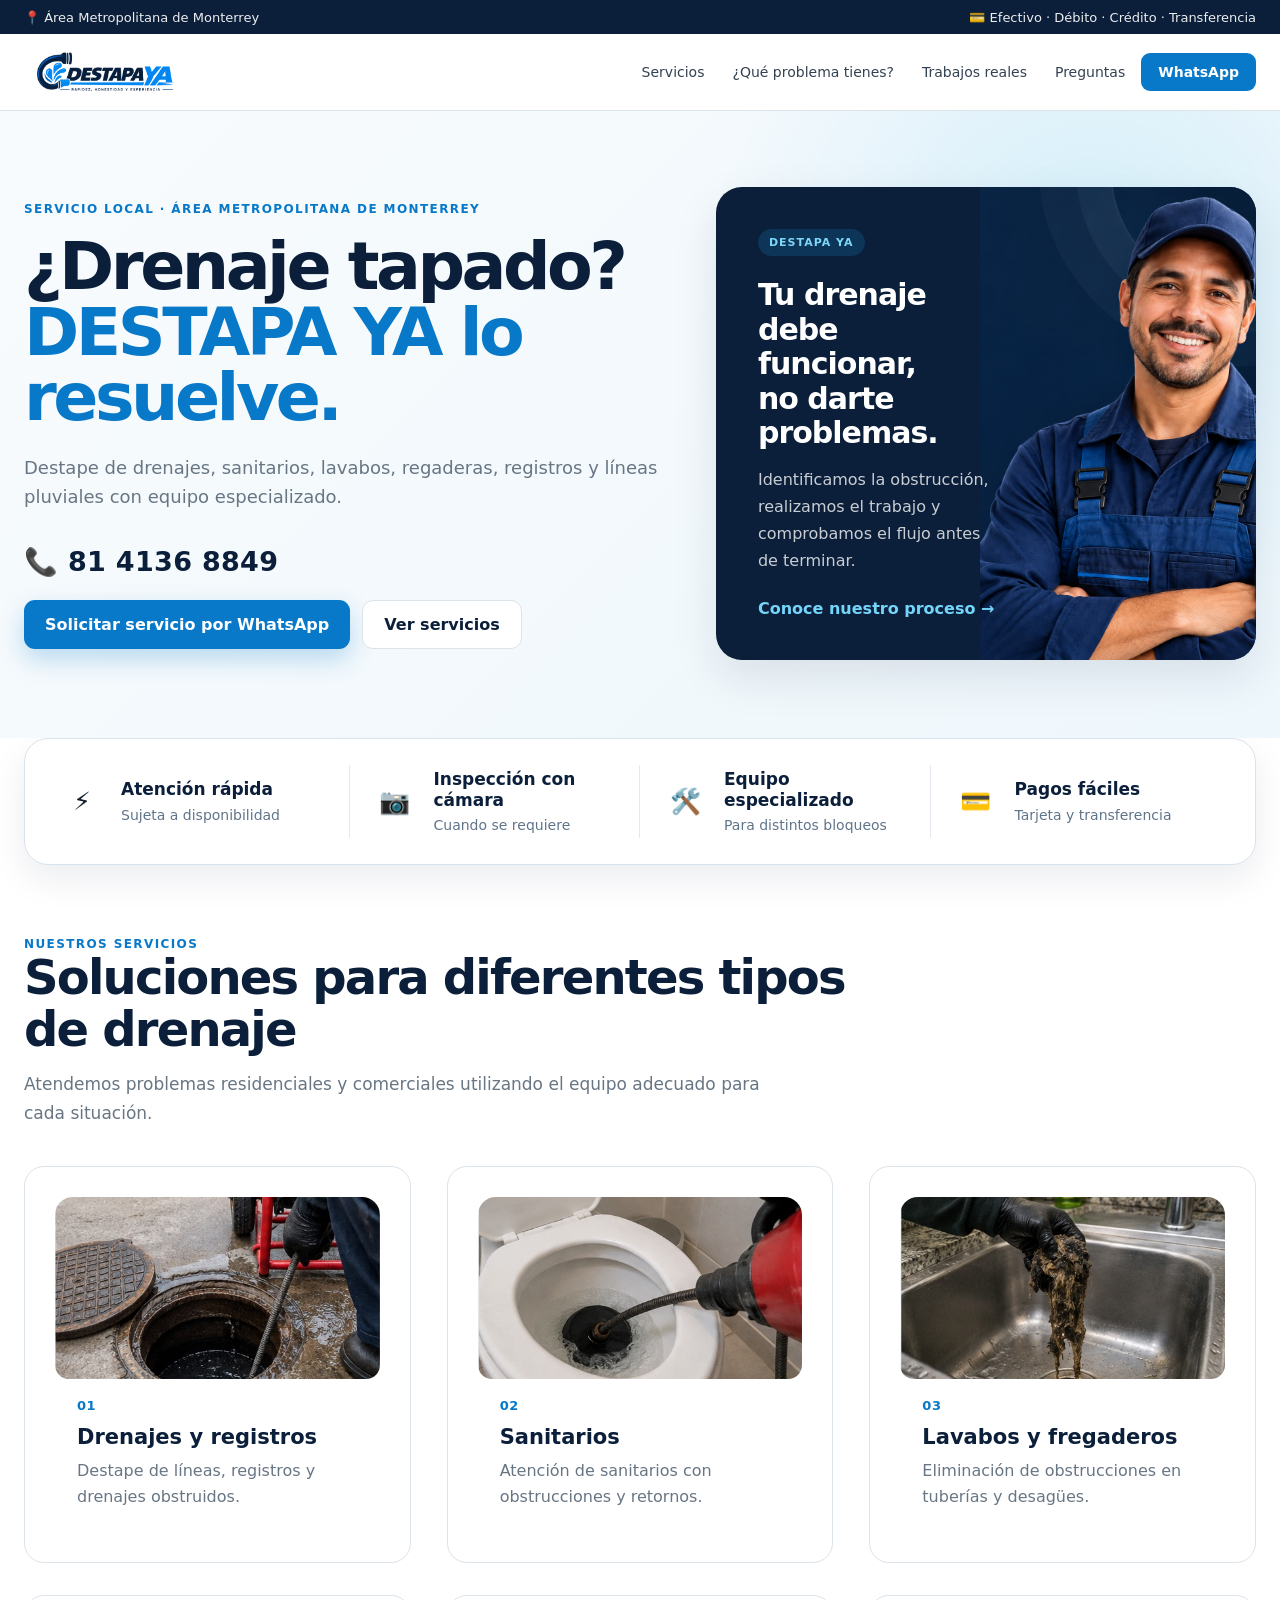
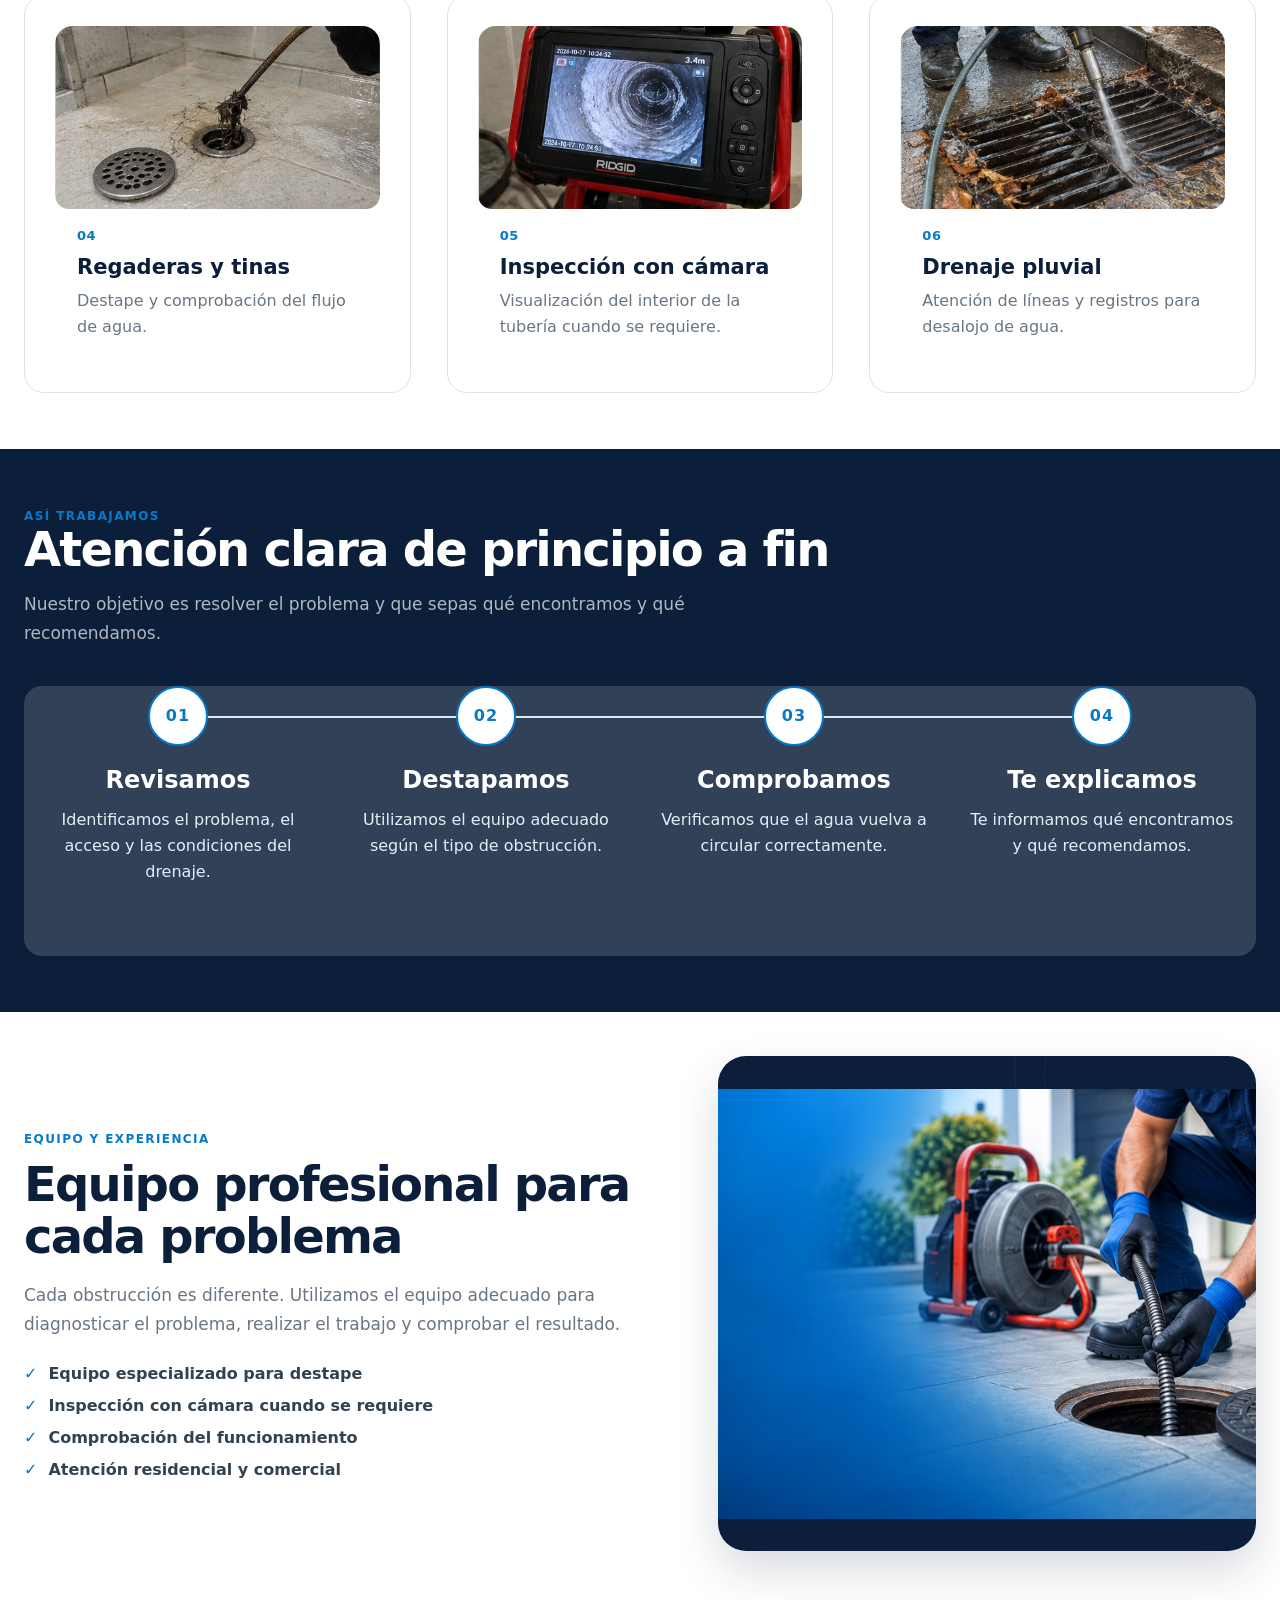
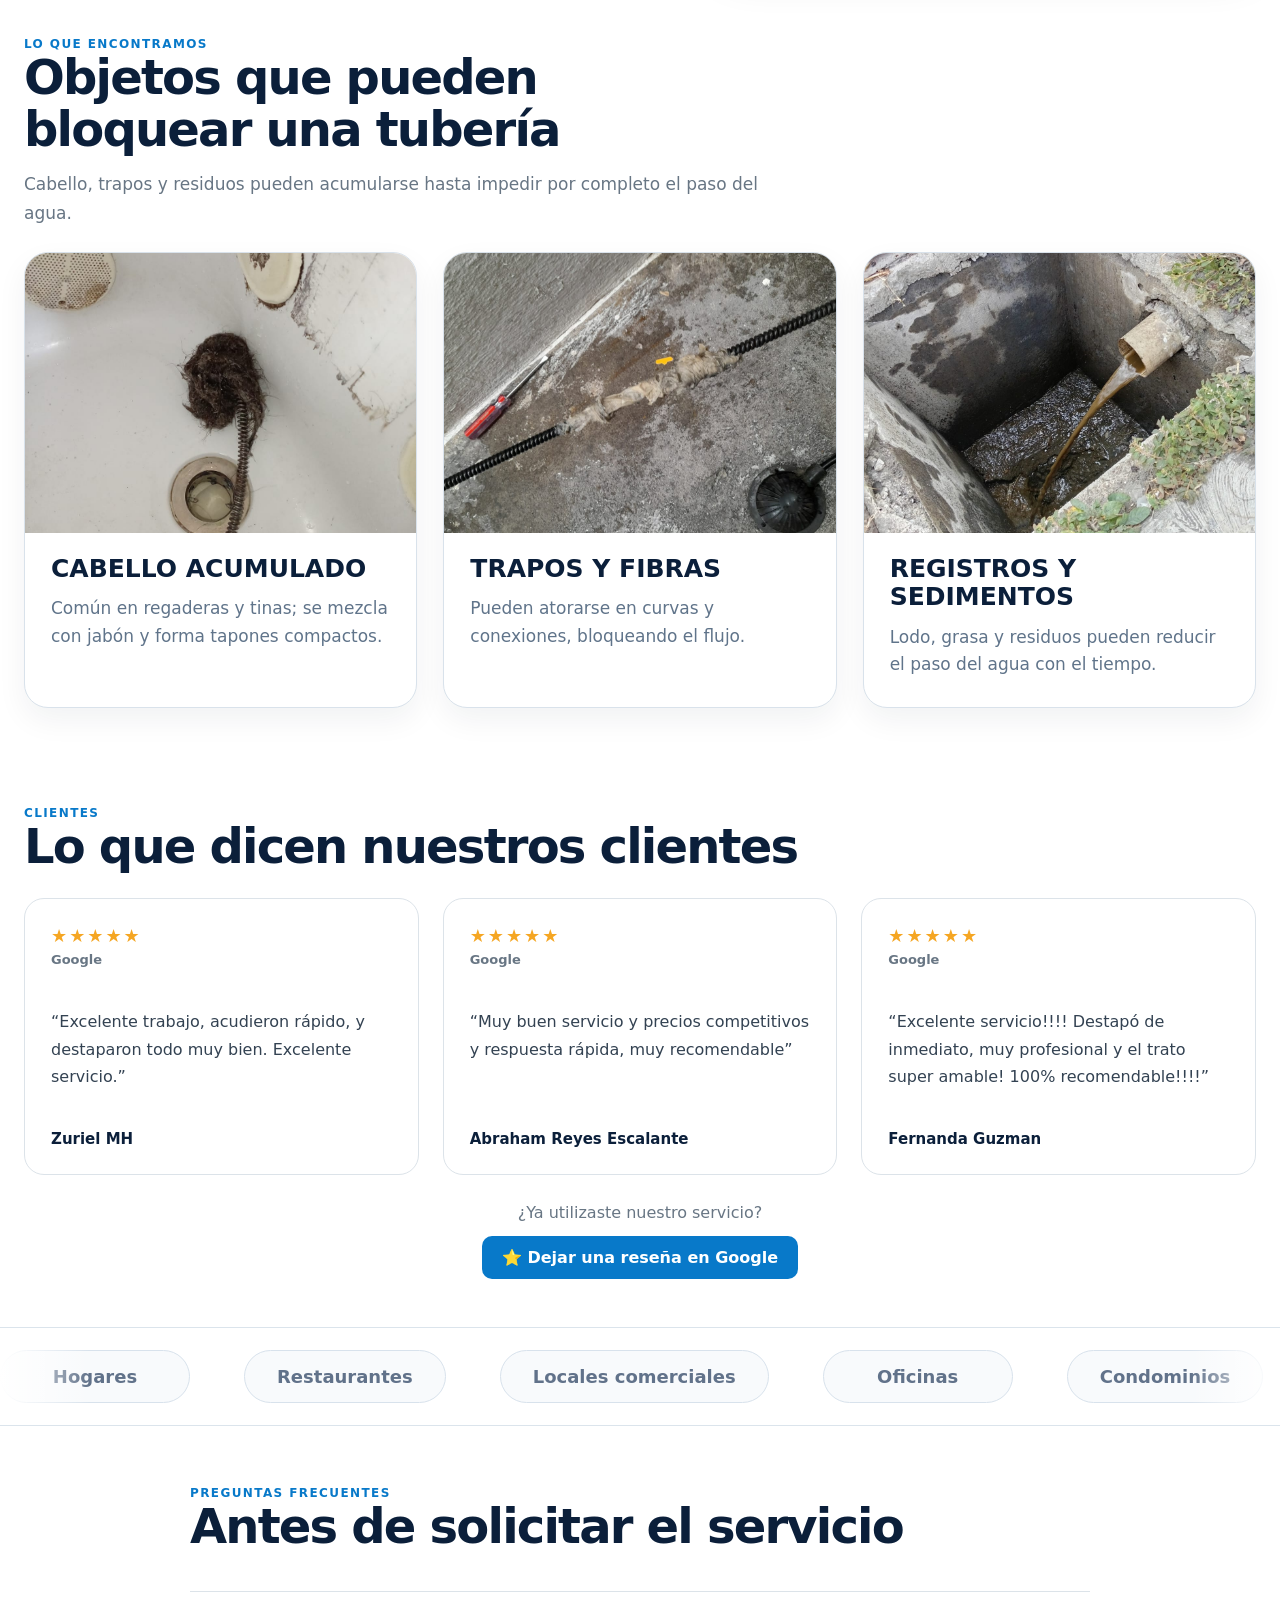
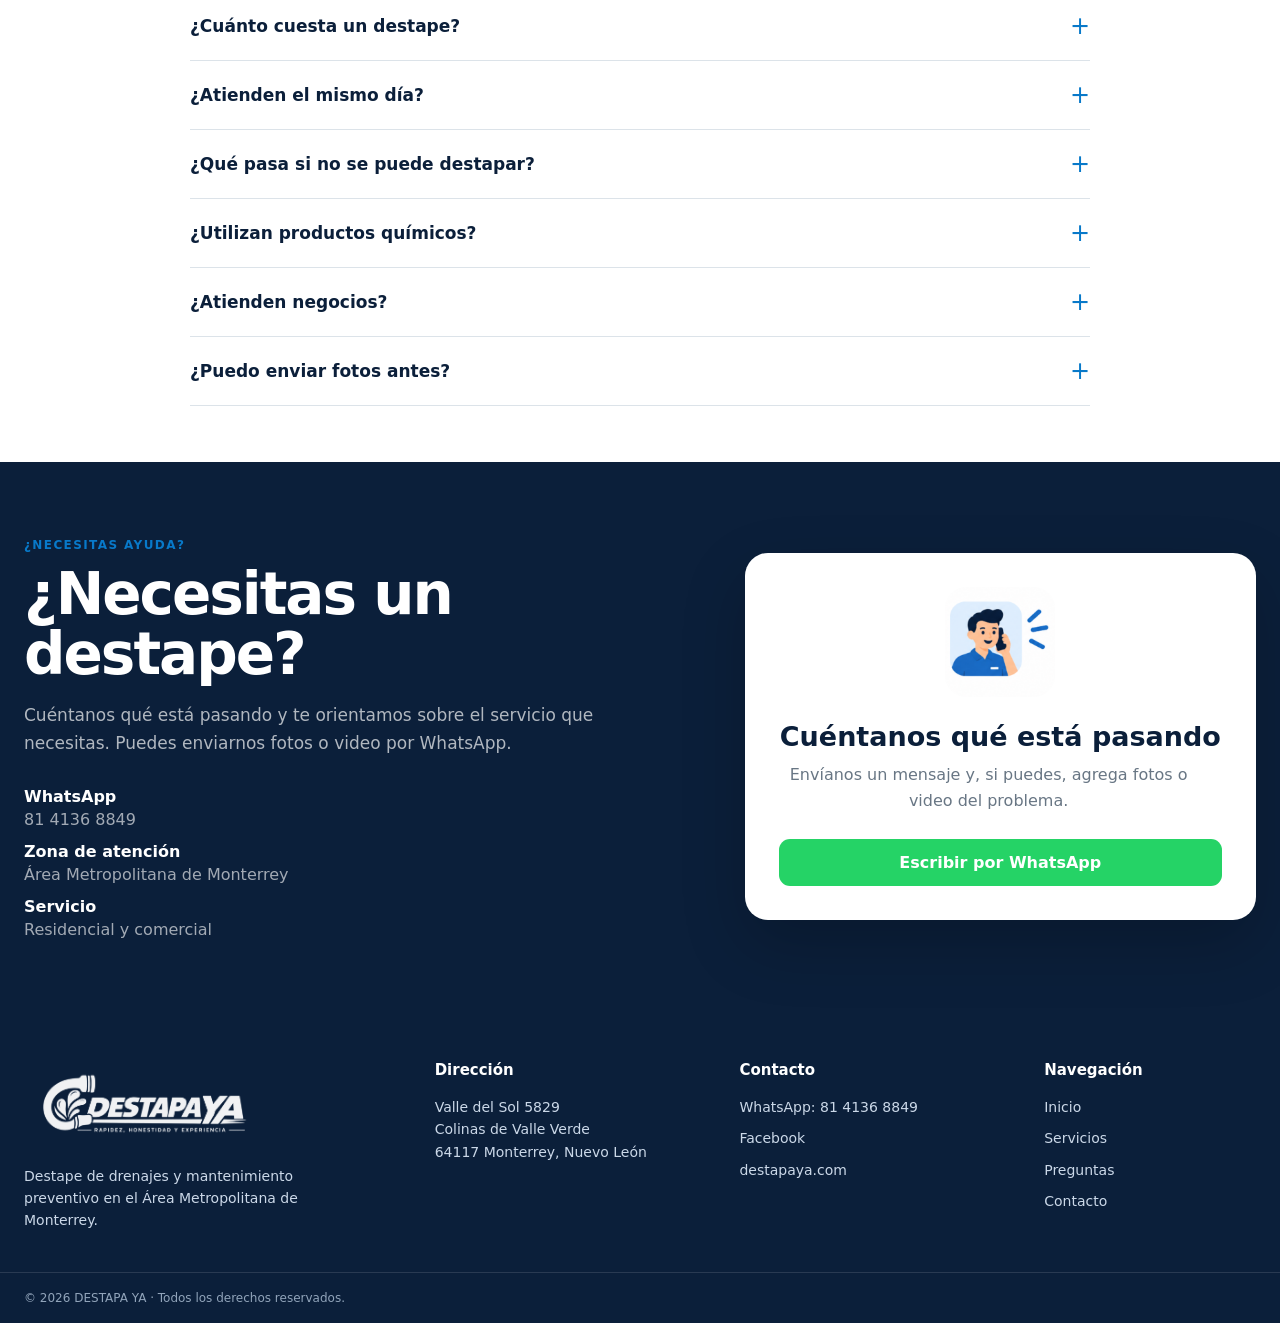
==== index.html @ ad1bec8d "Ajustar logo del footer" ====
<!doctype html>
<html lang="en">
  <head>
    <meta charset="UTF-8" />
    <link rel="icon" type="image/svg+xml" href="/favicon.svg" />
    <meta name="viewport" content="width=device-width, initial-scale=1.0" />
    <title>detapa-ya-web</title>
    <script type="module" crossorigin src="/assets/index-C8n-EDa9.js"></script>
    <link rel="stylesheet" crossorigin href="/assets/index-CAGH8Vyy.css">
  </head>
  <body>
    <div id="root"></div>
  </body>
</html>
---- assets/index-CAGH8Vyy.css ----
:root{--navy:#0b1f3a;--navy-dark:#07172b;--blue:#0879c9;--blue-light:#eaf5fc;--cyan:#18a9e8;--white:#fff;--gray-50:#f7f9fb;--gray-100:#eef2f5;--gray-200:#dce3e9;--gray-500:#687684;--gray-700:#334252;--text:#14202b;--shadow:0 18px 45px #0b1f3a1a;--shadow-hover:0 24px 55px #0b1f3a29;--radius:18px}.section-heading h2{color:var(--navy);letter-spacing:-1.8px;margin:12px 0 14px;font-size:clamp(32px,4vw,48px);line-height:1.08}.section-heading p{color:var(--gray-500);margin:0;font-size:17px;line-height:1.7}.service-grid{grid-template-columns:repeat(3,1fr);gap:18px;display:grid}.service-card{border:1px solid var(--gray-200);border-radius:var(--radius);background:#fff;min-height:220px;padding:30px;transition:all .25s;position:relative;overflow:hidden}.service-number{color:var(--blue);letter-spacing:1px;font-size:12px;font-weight:900}.service-card h3{color:var(--navy);margin:45px 0 10px;font-size:21px}.service-card p{color:var(--gray-500);margin:0;line-height:1.6}.process-grid{border-radius:var(--radius);background:#ffffff1f;grid-template-columns:repeat(4,1fr);gap:1px;display:grid;overflow:hidden}.process-step{background:#ffffff09;min-height:270px;padding:32px}.process-number{color:#6fd5fa;letter-spacing:1px;font-size:13px;font-weight:900}.process-step h3{margin:60px 0 12px;font-size:23px}.process-step p{color:#ffffffa8;margin:0;line-height:1.65}.equipment-panel{background:linear-gradient(145deg, var(--blue), var(--navy));color:#fff;min-height:360px;box-shadow:var(--shadow);border-radius:25px;flex-direction:column;justify-content:flex-end;padding:42px;display:flex}.equipment-panel-icon{background:#ffffff1f;border-radius:17px;place-items:center;width:65px;height:65px;margin-bottom:auto;font-size:28px;display:grid}.equipment-panel h3{margin:0 0 10px;font-size:28px}.equipment-panel p{color:#ffffffc2;margin:0;line-height:1.7}.work-grid{grid-template-columns:repeat(3,1fr);gap:18px;display:grid}.work-card{border-radius:var(--radius);border:1px solid var(--gray-200);background:#fff;flex-direction:column;justify-content:flex-end;min-height:300px;padding:30px;transition:all .25s;display:flex}.work-icon{background:var(--blue-light);border-radius:18px;place-items:center;width:68px;height:68px;margin-bottom:auto;font-size:29px;display:grid}.work-card h3{color:var(--navy);margin:0 0 9px;font-size:22px}.work-card p{color:var(--gray-500);margin:0;line-height:1.6}.trust-items strong{font-size:21px}.review-grid{grid-template-columns:repeat(3,1fr);gap:18px;display:grid}.review-card{border:1px solid var(--gray-200);border-radius:var(--radius);background:#fff;padding:30px}.review-stars{color:#f4a51c;letter-spacing:2px;font-size:14px}.review-card p{min-height:100px;color:var(--gray-700);margin:22px 0;line-height:1.7}.review-card strong{color:var(--navy)}.faq-container{max-width:900px}.faq-item summary span{color:var(--blue);font-size:24px;font-weight:400}.contact-card-icon{background:var(--blue-light);border-radius:15px;place-items:center;width:55px;height:55px;font-size:25px;display:grid}.contact-card h3{color:var(--navy);margin:25px 0 10px;font-size:27px}.contact-card p{color:var(--gray-500);margin:0 0 25px;line-height:1.6}@media (width<=950px){.nav button:not(.nav-whatsapp){display:none}.hero-grid,.equipment-grid,.trust-grid,.contact-grid{grid-template-columns:1fr}.hero-grid{gap:45px}.problem-grid,.service-grid,.work-grid,.review-grid,.process-grid{grid-template-columns:repeat(2,1fr)}.equipment-grid,.trust-grid,.contact-grid{gap:45px}.footer-content{grid-template-columns:1fr}.footer-links{justify-content:flex-start}}@media (width<=650px){.container{width:min(100% - 28px,1160px)}.topbar-content{text-align:center;justify-content:center;min-height:45px;font-size:11px}.topbar-content span:last-child{display:none}.header-content{min-height:68px}.brand-mark{width:38px;height:38px}.brand-text{font-size:18px}.nav .nav-whatsapp{padding:9px 12px;font-size:12px}.hero{padding:60px 0 65px}.hero h1{letter-spacing:-2.5px;font-size:clamp(42px,13vw,60px)}.hero-description{font-size:16px}.hero-actions{flex-direction:column}.hero-actions .btn{width:100%}.hero-card{min-height:330px;padding:30px}.section{padding:70px 0}.section-heading{margin-bottom:32px}.section-heading h2,.equipment-grid h2,.trust-grid h2{font-size:34px}.problem-grid,.service-grid,.work-grid,.review-grid,.process-grid,.trust-items{grid-template-columns:1fr}.process-step{min-height:auto}.process-step h3{margin-top:35px}.equipment-panel{min-height:300px;padding:30px}.review-card p{min-height:auto}.contact-section{padding:70px 0}.contact-grid h2{font-size:42px}.contact-card{padding:28px}.footer{padding-top:40px}}:root{--navy:#0b1f3a;--navy-dark:#07172b;--blue:#0879c9;--blue-light:#eaf5fc;--cyan:#18a9e8;--green:#25d366;--green-dark:#1ebe5d;--white:#fff;--gray-50:#f7f9fb;--gray-100:#eef2f5;--gray-200:#dce3e9;--gray-500:#687684;--gray-700:#334252;--text:#14202b;--muted:#687684;--border:#dce3e9;--shadow:0 18px 45px #0b1f3a1a;--shadow-hover:0 24px 55px #0b1f3a29;--radius:18px}*{box-sizing:border-box}html{scroll-behavior:smooth}body{background:var(--white);min-width:320px;color:var(--text);margin:0;font-family:Inter,ui-sans-serif,system-ui,-apple-system,BlinkMacSystemFont,Segoe UI,sans-serif}button,input,textarea,select{font:inherit}button{cursor:pointer}img{max-width:100%}.site{min-height:100vh;overflow-x:hidden}.topbar{background:var(--navy);color:#ffffffeb;font-size:13px}.topbar-content{justify-content:space-between;align-items:center;gap:20px;min-height:34px;display:flex}.header{z-index:50;border-bottom:1px solid var(--gray-200);-webkit-backdrop-filter:blur(12px);backdrop-filter:blur(12px);background:#fffffff5;position:sticky;top:0}.header-content{justify-content:space-between;align-items:center;gap:30px;min-height:76px;display:flex}.brand{color:var(--navy);background:0 0;border:0;align-items:center;gap:10px;padding:0;display:inline-flex}.brand-mark{background:var(--blue);color:#fff;letter-spacing:-.5px;border-radius:11px;place-items:center;width:42px;height:42px;font-size:14px;font-weight:900;display:grid}.brand-text{letter-spacing:-.8px;align-items:baseline;gap:2px;font-size:20px;display:flex}.brand-text strong{font-weight:900}.brand-text span{color:var(--blue);font-weight:900}.nav{align-items:center;gap:4px;display:flex}.nav button{color:var(--gray-700);background:0 0;border:0;border-radius:9px;padding:10px 12px;font-size:14px;transition:all .2s}.nav button:hover{background:var(--gray-100);color:var(--navy)}.nav .nav-whatsapp{background:var(--blue);color:#fff;padding:11px 17px;font-weight:700}.nav .nav-whatsapp:hover{background:var(--navy);color:#fff}.hero{background:radial-gradient(circle at 85% 25%,#18a9e824,#0000 32%),linear-gradient(135deg,#f8fbfd 0%,#eef7fc 100%);padding:76px 0 78px;position:relative}.hero-grid{grid-template-columns:1.08fr .92fr;align-items:center;gap:58px;display:grid}.hero-content{max-width:700px}.eyebrow,.section-label{color:var(--blue);letter-spacing:1.4px;align-items:center;font-size:12px;font-weight:800;display:inline-flex}.eyebrow{margin-bottom:18px}.hero h1{color:var(--navy);letter-spacing:-3.5px;margin:0;font-size:clamp(44px,5.2vw,76px);font-weight:900;line-height:.98}.hero h1 span{color:var(--blue)}.hero-description{max-width:650px;color:var(--gray-500);margin:24px 0 28px;font-size:18px;line-height:1.6}.hero-actions{flex-wrap:wrap;gap:12px;display:flex}.btn{border:0;border-radius:11px;padding:14px 21px;font-weight:750;transition:transform .2s,box-shadow .2s,background .2s}.btn:hover{transform:translateY(-2px)}.btn-primary{background:var(--blue);color:#fff;box-shadow:0 10px 25px #0879c940}.btn-primary:hover{background:var(--navy);box-shadow:0 15px 30px #0b1f3a33}.btn-secondary{color:var(--navy);border:1px solid var(--gray-200);background:#fff}.btn-secondary:hover{border-color:var(--blue);color:var(--blue)}.hero-trust{flex-wrap:wrap;gap:18px;margin-top:24px;display:flex}.hero-trust div{color:var(--gray-500);font-size:13px}.hero-trust strong{color:var(--blue);margin-right:5px}.hero-card-badge{z-index:1;color:#7dd7fa;letter-spacing:1px;background:#18a9e829;border-radius:999px;width:fit-content;padding:7px 11px;font-size:11px;font-weight:800;display:inline-flex;position:relative}.hero-card-icon{z-index:1;background:#ffffff17;border-radius:18px;place-items:center;width:65px;height:65px;margin:25px 0 20px;font-size:28px;display:grid;position:relative}.card-link{z-index:1;color:#74d5fa;background:0 0;border:0;width:fit-content;padding:0;font-weight:750;position:relative}.section-light{background:#fff}.section-dark{background:var(--navy);color:#fff}.section-heading{max-width:850px;margin-bottom:38px}.section-heading h2{margin:0 0 10px}.section-heading p{margin:0}.section-heading-light h2{color:#fff}.section-heading-light p{color:#ffffffad}.problem-grid{grid-template-columns:repeat(3,minmax(0,1fr));gap:18px;display:grid}.problem-card{text-align:left;border:1px solid var(--gray-200);border-radius:var(--radius);min-height:215px;color:var(--text);background:#fff;flex-direction:column;align-items:flex-start;padding:24px;transition:all .25s;display:flex}.problem-card:hover{box-shadow:var(--shadow);border-color:#0879c959;transform:translateY(-4px)}.problem-icon{background:var(--blue-light);border-radius:13px;place-items:center;width:50px;height:50px;margin-bottom:18px;font-size:23px;display:grid}.problem-title{color:var(--navy);font-size:19px;font-weight:800}.problem-text{color:var(--gray-500);margin-top:8px;font-size:14px;line-height:1.55}.problem-link{color:var(--blue);margin-top:auto;padding-top:16px;font-size:13px;font-weight:800}.service-grid{grid-template-columns:repeat(3,minmax(0,1fr));align-items:start;gap:32px 36px;display:grid}.service-card{border:1px solid var(--border);box-shadow:none;background:#fff;border-radius:20px;transition:all .25s;overflow:hidden}.service-card:hover{box-shadow:var(--shadow);transform:translateY(-4px)}.service-card img{aspect-ratio:16/9;object-fit:cover;border-radius:18px 18px 14px 14px;width:100%;display:block}.service-image img{object-fit:cover;width:100%;height:100%;display:block}.service-content{padding:19px 22px 23px}.service-number{color:var(--blue);letter-spacing:.04em;margin-bottom:12px;font-size:13px;font-weight:800}.service-content h3{color:var(--navy);margin:0 0 9px;font-size:21px}.service-content p{color:var(--gray-500);margin:0;line-height:1.6}.process-grid{grid-template-columns:repeat(4,minmax(0,1fr));gap:0;margin-top:34px;display:grid;position:relative}.process-grid:before{content:"";z-index:0;background:#dbe8f1;height:2px;position:absolute;top:30px;left:12%;right:12%}.process-step{z-index:1;text-align:center;padding:0 20px;position:relative}.process-step h3{color:#fff;margin:0 0 12px;font-size:24px;font-weight:700;line-height:1.2}.process-step p{color:#dbe7f3;opacity:1;max-width:280px;margin:0 auto;font-size:16px;font-weight:400;line-height:1.65}.process-number{border:2px solid var(--blue);width:60px;height:60px;color:var(--blue);background:#fff;border-radius:50%;justify-content:center;align-items:center;margin:0 auto 20px;font-size:16px;font-weight:800;display:flex}.process-content h3{margin:0 0 9px;font-size:20px}.process-content p{max-width:235px;color:var(--muted);margin:0 auto;line-height:1.65}.equipment-grid{grid-template-columns:1fr .85fr;align-items:center;gap:60px;display:grid}.equipment-grid h2{color:var(--navy);letter-spacing:-1.8px;margin:12px 0 18px;font-size:clamp(32px,4vw,48px);line-height:1.08}.large-text{color:var(--gray-500);font-size:17px;line-height:1.7}.check-list{gap:13px;margin-top:25px;display:grid}.check-list div{color:var(--gray-700);align-items:center;gap:11px;font-weight:650;display:flex}.check-list span{color:var(--blue);font-weight:900}.equipment-panel{background:#0b1f3a;border-radius:28px;justify-content:center;align-items:center;width:100%;min-height:430px;display:flex;position:relative;overflow:hidden;box-shadow:0 20px 45px #0b1f3a29}.equipment-panel:before{content:"";border:1px solid #ffffff0f;border-radius:50%;width:360px;height:360px;position:absolute;top:-170px;right:-120px}.equipment-panel:after{content:"";border:1px solid #ffffff0b;border-radius:50%;width:300px;height:300px;position:absolute;top:-130px;right:-90px}.equipment-panel-logo{justify-content:center;align-items:center;margin-bottom:24px;display:flex}.equipment-panel-logo img{object-fit:contain;width:min(100%,360px);height:auto;display:block}.work-grid{grid-template-columns:repeat(3,minmax(0,1fr));align-items:start;gap:32px;display:grid}.work-card{border:1px solid var(--border);box-shadow:none;background:#fff;border-radius:20px;transition:all .25s;overflow:hidden}.work-card:hover{box-shadow:var(--shadow);transform:translateY(-4px)}.work-image{background:#eef4f8;justify-content:center;align-items:center;width:100%;height:280px;display:flex;overflow:hidden}.work-image img{object-fit:cover;object-position:center;width:100%;height:100%;display:block}.work-content{background:#fff;padding:21px 23px 24px}.work-content h3{color:var(--navy);margin:0 0 9px;font-size:21px}.work-content p{color:var(--gray-500);margin:0;line-height:1.6}.cause-list{flex-wrap:wrap;gap:12px;display:flex}.cause-list span{border:1px solid var(--gray-200);color:var(--gray-700);background:#fff;border-radius:999px;padding:12px 17px;font-weight:650}.trust-section{background:var(--blue-light);padding:70px 0}.trust-grid{grid-template-columns:1fr 1fr;align-items:center;gap:60px;display:grid}.trust-grid h2{color:var(--navy);letter-spacing:-1.5px;margin:12px 0;font-size:clamp(32px,4vw,45px);line-height:1.08}.trust-grid p{max-width:600px;color:var(--gray-500);margin:0;line-height:1.7}.trust-items{grid-template-columns:repeat(2,1fr);gap:12px;display:grid}.trust-items div{background:#fff;border-radius:14px;flex-direction:column;justify-content:space-between;gap:13px;min-height:105px;padding:20px;display:flex}.trust-items strong{color:var(--navy);font-size:20px}.trust-items span{color:var(--gray-700);font-size:14px;font-weight:700}.review-grid{grid-template-columns:repeat(3,minmax(0,1fr));align-items:stretch;gap:24px;display:grid}.review-card{border:1px solid var(--border);background:#fff;border-radius:20px;flex-direction:column;min-height:235px;padding:26px;display:flex}.review-stars{color:#f5a623;letter-spacing:2px;margin-bottom:6px;font-size:18px}.review-source{color:var(--muted);margin-bottom:19px;font-size:13px;font-weight:600}.review-text{color:var(--text);margin:0 0 24px;font-size:16px;line-height:1.65}.review-name{color:var(--navy);margin-top:auto;font-size:15px}.review-cta{text-align:center;margin-top:28px}.review-cta p{color:var(--muted);margin:0 0 14px}.review-cta a{background:var(--blue);color:#fff;border-radius:10px;justify-content:center;align-items:center;padding:12px 20px;font-weight:700;text-decoration:none;transition:transform .2s,opacity .2s;display:inline-flex}.review-cta a:hover{opacity:.92;transform:translateY(-2px)}.faq-container{max-width:900px;margin:0 auto}.faq-list{border-top:1px solid var(--gray-200)}.faq-item{border-bottom:1px solid var(--gray-200)}.faq-item summary{cursor:pointer;color:var(--navy);justify-content:space-between;align-items:center;gap:20px;padding:20px 0;font-size:17px;font-weight:750;list-style:none;display:flex}.faq-item summary::-webkit-details-marker{display:none}.faq-item summary span{color:var(--blue);font-size:24px;font-weight:400;transition:transform .2s}.faq-item[open] summary span{transform:rotate(45deg)}.faq-item p{max-width:760px;color:var(--gray-500);margin:-2px 0 20px;line-height:1.7}.contact-section{background:var(--navy);color:#fff;padding:72px 0}.contact-grid{grid-template-columns:1fr .78fr;align-items:center;gap:65px;display:grid}.contact-grid h2{letter-spacing:-2px;margin:12px 0 16px;font-size:clamp(38px,4.6vw,58px);line-height:1.03}.contact-grid>div:first-child>p{color:#ffffffad;max-width:600px;margin:0;font-size:17px;line-height:1.65}.contact-info{gap:13px;margin-top:30px;display:grid}.contact-info div{flex-direction:column;gap:4px;display:flex}.contact-info strong{color:#fff}.contact-info span{color:#ffffff9e}.contact-card{color:var(--text);background:#fff;border-radius:23px;padding:34px;box-shadow:0 25px 65px #0003}.contact-card-person{background:var(--blue-light);border-radius:22px;width:110px;height:110px;margin:0 auto 24px;overflow:hidden}.contact-card-person img{object-fit:cover;width:100%;height:100%;display:block}.contact-card h3{color:var(--navy);text-align:center;margin:0 0 10px;font-size:27px}.contact-card-text{text-align:center;max-width:420px;color:var(--gray-500);margin:14px auto 22px;line-height:1.6}.btn-full{width:100%}.btn-whatsapp{background:var(--green);color:#fff;border:none;justify-content:center;align-items:center;gap:10px;display:flex}.btn-whatsapp:hover{background:var(--green-dark)}.whatsapp-icon{justify-content:center;align-items:center;width:24px;height:24px;display:inline-flex}.whatsapp-icon svg{width:24px;height:24px;display:block}.contact-card small{color:var(--gray-500);text-align:center;margin-top:13px;line-height:1.5;display:block}.footer{background:var(--navy-dark);color:#fff;padding:44px 0 22px}.footer-links{flex-wrap:wrap;justify-content:flex-end;gap:5px;display:flex}.footer-links button{color:#ffffffad;background:0 0;border:0;padding:7px 9px}.footer-links button:hover{color:#fff}.footer-copy{color:#fff6;border-top:1px solid #ffffff1a;grid-column:1/-1;padding-top:22px;font-size:12px}@media (width<=1100px){.container{width:min(100% - 48px,1040px)}.hero-grid,.equipment-grid,.trust-grid,.contact-grid{gap:42px}.service-grid,.work-grid{gap:28px}}@media (width<=950px){.nav button:not(.nav-whatsapp){display:none}.hero-grid,.equipment-grid,.trust-grid,.contact-grid{grid-template-columns:1fr}.hero-grid{gap:40px}.problem-grid,.service-grid,.work-grid{grid-template-columns:repeat(2,minmax(0,1fr))}.review-grid{grid-template-columns:1fr}.process-grid{grid-template-columns:repeat(2,minmax(0,1fr));gap:38px 20px}.process-grid:before{display:none}.equipment-grid,.trust-grid,.contact-grid{gap:40px}.footer-content{grid-template-columns:1fr}.footer-links{justify-content:flex-start}}@media (width<=760px){.container{width:calc(100% - 40px)}.section{padding:56px 0}.hero{padding:60px 0 64px}.hero h1{font-size:clamp(42px,9vw,60px)}.service-image,.work-image{height:220px}.contact-section{padding:60px 0}}@media (width<=650px){.container{width:calc(100% - 28px)}.topbar-content{text-align:center;justify-content:center;min-height:42px;font-size:11px}.topbar-content span:last-child{display:none}.header-content{gap:12px;min-height:66px}.brand{gap:8px}.brand-mark{width:38px;height:38px}.brand-text{font-size:18px}.nav .nav-whatsapp{padding:9px 12px;font-size:12px}.hero{padding:48px 0 52px}.hero-grid{gap:34px}.eyebrow{margin-bottom:15px}.hero h1{letter-spacing:-2.5px;font-size:clamp(40px,12vw,56px)}.hero-description{margin:20px 0 24px;font-size:16px;line-height:1.55}.hero-actions{flex-direction:column}.hero-actions .btn{width:100%}.hero-trust{gap:10px 15px;margin-top:20px}.hero-card{min-height:310px;padding:28px}.hero-card h2{font-size:27px}.section{padding:48px 0}.section-heading{margin-bottom:28px}.section-heading h2,.equipment-grid h2,.trust-grid h2{letter-spacing:-1.2px;font-size:34px}.problem-grid,.service-grid,.work-grid,.process-grid,.trust-items{grid-template-columns:1fr}.problem-grid{gap:14px}.problem-card{min-height:auto;padding:22px}.service-grid,.work-grid{gap:24px}.service-image,.work-image{height:220px}.process-grid{gap:28px}.process-step{text-align:left;grid-template-columns:60px 1fr;gap:17px;padding:0;display:grid}.process-number{margin:0}.process-content p{max-width:none;margin:0}.equipment-grid,.trust-grid,.contact-grid{gap:30px}.equipment-panel-image{height:220px}.equipment-panel-content{padding:24px}.trust-section{padding:50px 0}.trust-items{gap:10px}.trust-items div{min-height:95px}.review-card{min-height:auto;padding:24px}.faq-item summary{padding:18px 0;font-size:16px}.contact-section{padding:52px 0}.contact-grid h2{font-size:42px}.contact-card{padding:27px 22px}.contact-card-person{width:105px;height:105px}.footer{padding-top:38px}}@media (width<=390px){.container{width:calc(100% - 24px)}.brand-text{font-size:16px}.nav .nav-whatsapp{padding:8px 10px;font-size:11px}.hero h1{font-size:38px}.contact-grid h2{font-size:37px}}.findings-grid{grid-template-columns:repeat(3,1fr);gap:26px;margin-top:46px;display:grid}.finding-card{background:#fff;border:1px solid #d9e2eb;border-radius:24px;overflow:hidden;box-shadow:0 12px 30px #0b1f3a0f}.finding-image{background:#eef4f8;width:100%;height:280px;overflow:hidden}.finding-image img{object-fit:cover;object-position:center;width:100%;height:100%;display:block}.finding-content{padding:22px 26px 28px}.finding-content h3{color:#0b1f3a;text-transform:uppercase;margin:0 0 12px;font-size:25px;font-weight:800;line-height:1.15}.finding-content p{color:#60748a;margin:0;font-size:17px;line-height:1.6}@media (width<=950px){.findings-grid{grid-template-columns:repeat(2,1fr);gap:22px}.finding-image{height:250px}}@media (width<=650px){.findings-grid{grid-template-columns:1fr;gap:20px;margin-top:32px}.finding-image{height:240px}.finding-content{padding:20px 22px 24px}.finding-content h3{font-size:22px}.finding-content p{font-size:16px}}#servicios{margin-top:0;padding-top:0}.section-light{padding:72px 0}.section-heading{margin-bottom:38px}.section-heading h2{margin-bottom:14px}.section-heading p{max-width:780px;margin-bottom:0}.services-grid{margin-top:36px}.process-section{padding:72px 0}.work-grid{margin-top:25px;padding-top:25px}.faq-section{padding:68px 0}.contact-section{padding:72px 0}@media (width<=950px){.container{width:min(100% - 40px,760px)}.section,.section-light,.process-section,.equipment-section,.contact-section{padding:58px 0}.faq-section{padding:56px 0}.section-heading{margin-bottom:30px}}@media (width<=650px){.container{width:calc(100% - 32px)}.section,.section-light,.process-section,.equipment-section,.contact-section{padding:46px 0}.faq-section{padding:44px 0}.section-heading{margin-bottom:26px}.section-heading h2{margin-bottom:10px}.services-grid,.work-grid,.findings-grid,.review-grid{margin-top:28px}}.service-benefits{background:#fff;border:1px solid #d9e3ec;border-radius:24px;grid-template-columns:repeat(4,1fr);width:100%;margin:0 0 12px;padding:26px 34px;display:grid;box-shadow:0 14px 35px #0b1f3a14}.service-benefit{border-right:1px solid #e3e9ef;align-items:center;gap:16px;padding:4px 22px;display:flex}.service-benefit:first-child{padding-left:0}.service-benefit:last-child{border-right:none;padding-right:0}.service-benefit-icon{flex:none;justify-content:center;align-items:center;width:46px;height:46px;font-size:25px;display:flex}.service-benefit strong{color:#0b1f3a;margin-bottom:6px;font-size:17px;line-height:1.2;display:block}.service-benefit span{color:#60748a;font-size:14px;line-height:1.3;display:block}@media (width<=950px){.service-benefits{grid-template-columns:repeat(2,1fr);gap:20px;padding:24px}.service-benefit{border-right:none;padding:8px 12px}.service-benefit:first-child,.service-benefit:nth-child(2){border-bottom:1px solid #e3e9ef;padding-bottom:20px}}@media (width<=650px){.service-benefits{border-radius:20px;grid-template-columns:1fr;gap:0;margin:28px 0 34px;padding:20px}.service-benefit,.service-benefit:first-child,.service-benefit:last-child{border-bottom:1px solid #e3e9ef;border-right:none;padding:16px 4px}.service-benefit:last-child{border-bottom:none}.service-benefit-icon{width:42px;height:42px;font-size:23px}.service-benefit strong{font-size:16px}.service-benefit span{font-size:13px}}.service-types-section{background:#fff;border-top:1px solid #dbe4ec;border-bottom:1px solid #dbe4ec;width:100%;padding:22px 0;position:relative;overflow:hidden}.service-types-section:before,.service-types-section:after{content:"";z-index:2;pointer-events:none;width:90px;height:100%;position:absolute;top:0}.service-types-section:before{background:linear-gradient(90deg,#fff,#fff0);left:0}.service-types-section:after{background:linear-gradient(270deg,#fff,#fff0);right:0}.service-types-track{align-items:center;gap:54px;width:max-content;animation:32s linear infinite serviceTypesScroll;display:flex}.service-type-pill{color:#61728a;text-align:center;white-space:nowrap;box-sizing:border-box;background:#f8fafc;border:1px solid #d8e2ec;border-radius:999px;min-width:190px;padding:15px 32px;font-size:18px;font-weight:700}@keyframes serviceTypesScroll{0%{transform:translate(0)}to{transform:translate(-50%)}}@media (width<=950px){.service-types-section{padding:19px 0}.service-types-track{gap:38px;animation-duration:28s}.service-type-pill{min-width:170px;padding:13px 26px;font-size:16px}}@media (width<=650px){.service-types-section{padding:16px 0}.service-types-track{gap:24px;animation-duration:22s}.service-type-pill{min-width:150px;padding:12px 22px;font-size:15px}.service-types-section:before,.service-types-section:after{width:45px}}@media (prefers-reduced-motion:reduce){.service-types-track{animation:none}}@media (width<=950px){.equipment-panel{min-height:auto}.equipment-panel-content{padding:38px 30px}.equipment-panel-logo img{width:min(100%,320px)}}@media (width<=650px){.equipment-panel{border-radius:22px}.equipment-panel-content{padding:32px 22px}.equipment-panel-logo{margin-bottom:20px}.equipment-panel-logo img{width:min(100%,280px)}.equipment-panel-content h3{font-size:28px}.equipment-panel-content p{font-size:15px;line-height:1.6}}.container{width:min(1320px,100% - 48px);margin:0 auto}.section{padding:56px 0}.equipment-panel{aspect-ratio:1/.92;background:linear-gradient(145deg, var(--blue), var(--navy));color:#fff;width:100%;min-height:0;box-shadow:var(--shadow);border-radius:25px;justify-content:center;align-items:center;padding:0;display:flex;position:relative;overflow:hidden}.equipment-panel:before,.equipment-panel:after{pointer-events:none}.equipment-panel-content{z-index:2;text-align:center;width:100%;max-width:520px;padding:34px 38px;position:relative}.equipment-panel-logo{justify-content:center;align-items:center;margin:0 auto 18px;display:flex}.equipment-panel-logo img{object-fit:contain;width:min(100%,300px);height:auto;max-height:105px;margin:0 auto;display:block}.equipment-panel-content h3{color:#fff;margin:0 0 13px;font-size:clamp(27px,2.8vw,36px);font-weight:800;line-height:1.1}.equipment-panel-content p{color:#fffc;max-width:470px;margin:0 auto 19px;font-size:15px;line-height:1.6}.equipment-panel-link{color:#7ddcff;font-size:15px;font-weight:800;text-decoration:none;transition:color .2s,transform .2s;display:inline-block}.equipment-panel-link:hover{color:#fff;transform:translate(3px)}.findings-section{padding-top:38px;padding-bottom:52px}.findings-section .section-heading{margin-bottom:24px}.findings-grid{margin-top:20px}.reviews-section{padding-top:42px;padding-bottom:48px}.reviews-section .section-heading{margin-bottom:26px}.review-grid{margin-top:0}.service-benefits{margin-top:0;margin-bottom:12px}@media (width<=950px){.container{width:min(100% - 40px,900px)}.section{padding:52px 0}.equipment-section{padding:42px 0}.equipment-panel{aspect-ratio:auto;min-height:420px}.equipment-panel-content{max-width:620px;padding:38px 34px}.equipment-panel-logo img{width:min(100%,310px);max-height:110px}.findings-section{padding-top:34px;padding-bottom:48px}.reviews-section{padding-top:38px;padding-bottom:44px}}@media (width<=650px){.container{width:calc(100% - 28px)}.section{padding:44px 0}.equipment-section{padding:34px 0}.equipment-panel{aspect-ratio:auto;border-radius:22px;min-height:auto}.equipment-panel-content{max-width:none;padding:30px 20px 32px}.equipment-panel-logo{margin-bottom:17px}.equipment-panel-logo img{width:min(100%,270px);max-height:95px}.equipment-panel-content h3{font-size:28px}.equipment-panel-content p{font-size:15px;line-height:1.55}.findings-section{padding-top:30px;padding-bottom:42px}.findings-section .section-heading{margin-bottom:20px}.findings-grid{margin-top:18px}.reviews-section{padding-top:34px;padding-bottom:42px}.reviews-section .section-heading{margin-bottom:22px}}.hero-card-logo{justify-content:center;align-items:center;width:100%;margin:0 auto 14px;display:flex}.hero-card-logo img{object-fit:contain;width:390px;max-width:94%;height:auto;display:block}.process-grid .process-step p{max-width:280px;margin:0 auto;font-size:16px;font-weight:400;line-height:1.65;color:#e6eef7!important;opacity:1!important}.process-grid .process-step h3{margin-bottom:12px;font-size:24px;font-weight:700;line-height:1.2;color:#fff!important;opacity:1!important}.equipment-section{padding-top:44px;padding-bottom:44px}.equipment-panel{background:#0b1f3a;border-radius:28px;width:100%;min-height:430px;padding:0;overflow:hidden;box-shadow:0 20px 45px #0b1f3a29}.equipment-panel-image{width:100%;height:430px;overflow:hidden}.equipment-panel-image img{object-fit:cover;object-position:center;width:100%;height:100%;display:block}@media (width<=950px){.equipment-section{padding-top:40px;padding-bottom:40px}.equipment-panel{min-height:360px}.equipment-panel-image{height:360px}}@media (width<=650px){.equipment-section{padding-top:34px;padding-bottom:34px}.equipment-panel{border-radius:22px;min-height:300px}.equipment-panel-image{height:300px}}.header .brand{cursor:pointer;background:0 0;border:0;justify-content:flex-start;align-items:center;padding:0;display:flex}.header .brand-logo{object-fit:contain;width:210px;height:auto;max-height:58px;display:block}@media (width<=950px){.header .brand-logo{width:190px;max-height:54px}}@media (width<=650px){.header .brand-logo{width:165px;max-height:48px}}.header .brand{cursor:pointer;background:0 0;border:0;justify-content:flex-start;align-items:center;margin:0;padding:0;display:flex}.header .brand-logo{object-fit:contain;object-position:left center;width:280px;height:58px;display:block}@media (width<=650px){.header .brand-logo{width:210px;height:50px}}.footer{color:#fff;background:#0b1f3a;padding:50px 0 0}.footer-content{grid-template-columns:1.4fr 1fr 1fr .8fr;align-items:start;gap:40px;display:grid}.footer-brand{flex-direction:column;align-items:flex-start;display:flex}.footer-logo{width:220px;max-width:100%;height:auto;margin-bottom:18px}.footer-brand p{color:#cbd8e8;max-width:300px;margin:0;font-size:14px;line-height:1.6}.footer-column{flex-direction:column;gap:9px;display:flex}.footer-column h4{color:#fff;margin:0 0 8px;font-size:15px;font-weight:700}.footer-column p,.footer-column a,.footer-column button{color:#cbd8e8;margin:0;padding:0;font-size:14px;line-height:1.6}.footer-column a{text-decoration:none;transition:color .2s}.footer-column a:hover{color:#18a9e8}.footer-column button{text-align:left;cursor:pointer;background:0 0;border:0}.footer-column button:hover{color:#18a9e8}.footer-bottom{color:#91a4ba;border-top:1px solid #ffffff1f;margin-top:40px;padding:18px 0;font-size:12px}@media (width<=950px){.footer-content{grid-template-columns:1fr 1fr;gap:32px}}@media (width<=650px){.footer{padding-top:40px}.footer-content{grid-template-columns:1fr;gap:28px}.footer-logo{width:200px}.footer-bottom{margin-top:30px}}.hero-phone{color:#0b1f3a;align-items:center;gap:10px;margin:6px 0 22px;font-size:27px;line-height:1.2;text-decoration:none;transition:color .2s,transform .2s;display:inline-flex}.hero-phone span{color:#0879c9;font-size:27px}.hero-phone strong{letter-spacing:.3px;font-weight:800}.hero-phone:hover{color:#0879c9;transform:translate(2px)}@media (width<=650px){.hero-phone,.hero-phone span{font-size:23px}}.hero-card{background:var(--navy);color:#fff;min-height:390px;box-shadow:var(--shadow);border-radius:26px;flex-direction:column;justify-content:center;padding:42px;display:flex;position:relative;overflow:hidden}.hero-card:before{content:"";border:1px solid #ffffff1f;border-radius:50%;width:260px;height:260px;position:absolute;top:-90px;right:-90px;box-shadow:0 0 0 35px #ffffff09,0 0 0 70px #ffffff06}.hero-card-badge{z-index:4;color:#7dd7fa;letter-spacing:1px;background:#18a9e829;border-radius:999px;width:fit-content;margin-bottom:22px;padding:7px 11px;font-size:11px;font-weight:800;display:inline-flex;position:relative}.hero-card-plumber{z-index:1;pointer-events:none;width:53%;height:100%;position:absolute;top:0;right:-10px}.hero-card-plumber img{object-fit:cover;object-position:center center;width:100%;height:100%;display:block}.hero-card-copy{z-index:3;width:53%;position:relative}.hero-card h2{z-index:3;letter-spacing:-1px;margin:0 0 15px;font-size:30px;line-height:1.15;position:relative}.hero-card p{z-index:3;color:#ffffffc7;margin:0 0 25px;line-height:1.7;position:relative}.card-link{z-index:4;color:#74d5fa;cursor:pointer;background:0 0;border:0;width:fit-content;padding:0;font-weight:750;position:relative}.card-link:hover{color:#fff}.hero-card-icon{display:none}@media (width<=850px){.hero-card{min-height:420px;padding:34px}.hero-card-plumber{width:55%}.hero-card-copy{width:62%}.hero-card h2{font-size:27px}.hero-card p{font-size:14px;line-height:1.55}}@media (width<=650px){.hero-card{min-height:430px;padding:30px}.hero-card-plumber{opacity:.92;width:58%;right:-25px}.hero-card-copy{width:65%}.hero-card h2{font-size:25px}.hero-card p{font-size:13px}}.footer-logo{filter:brightness(0)invert();opacity:.95;width:240px;max-width:100%;height:auto;margin-bottom:18px;display:block}
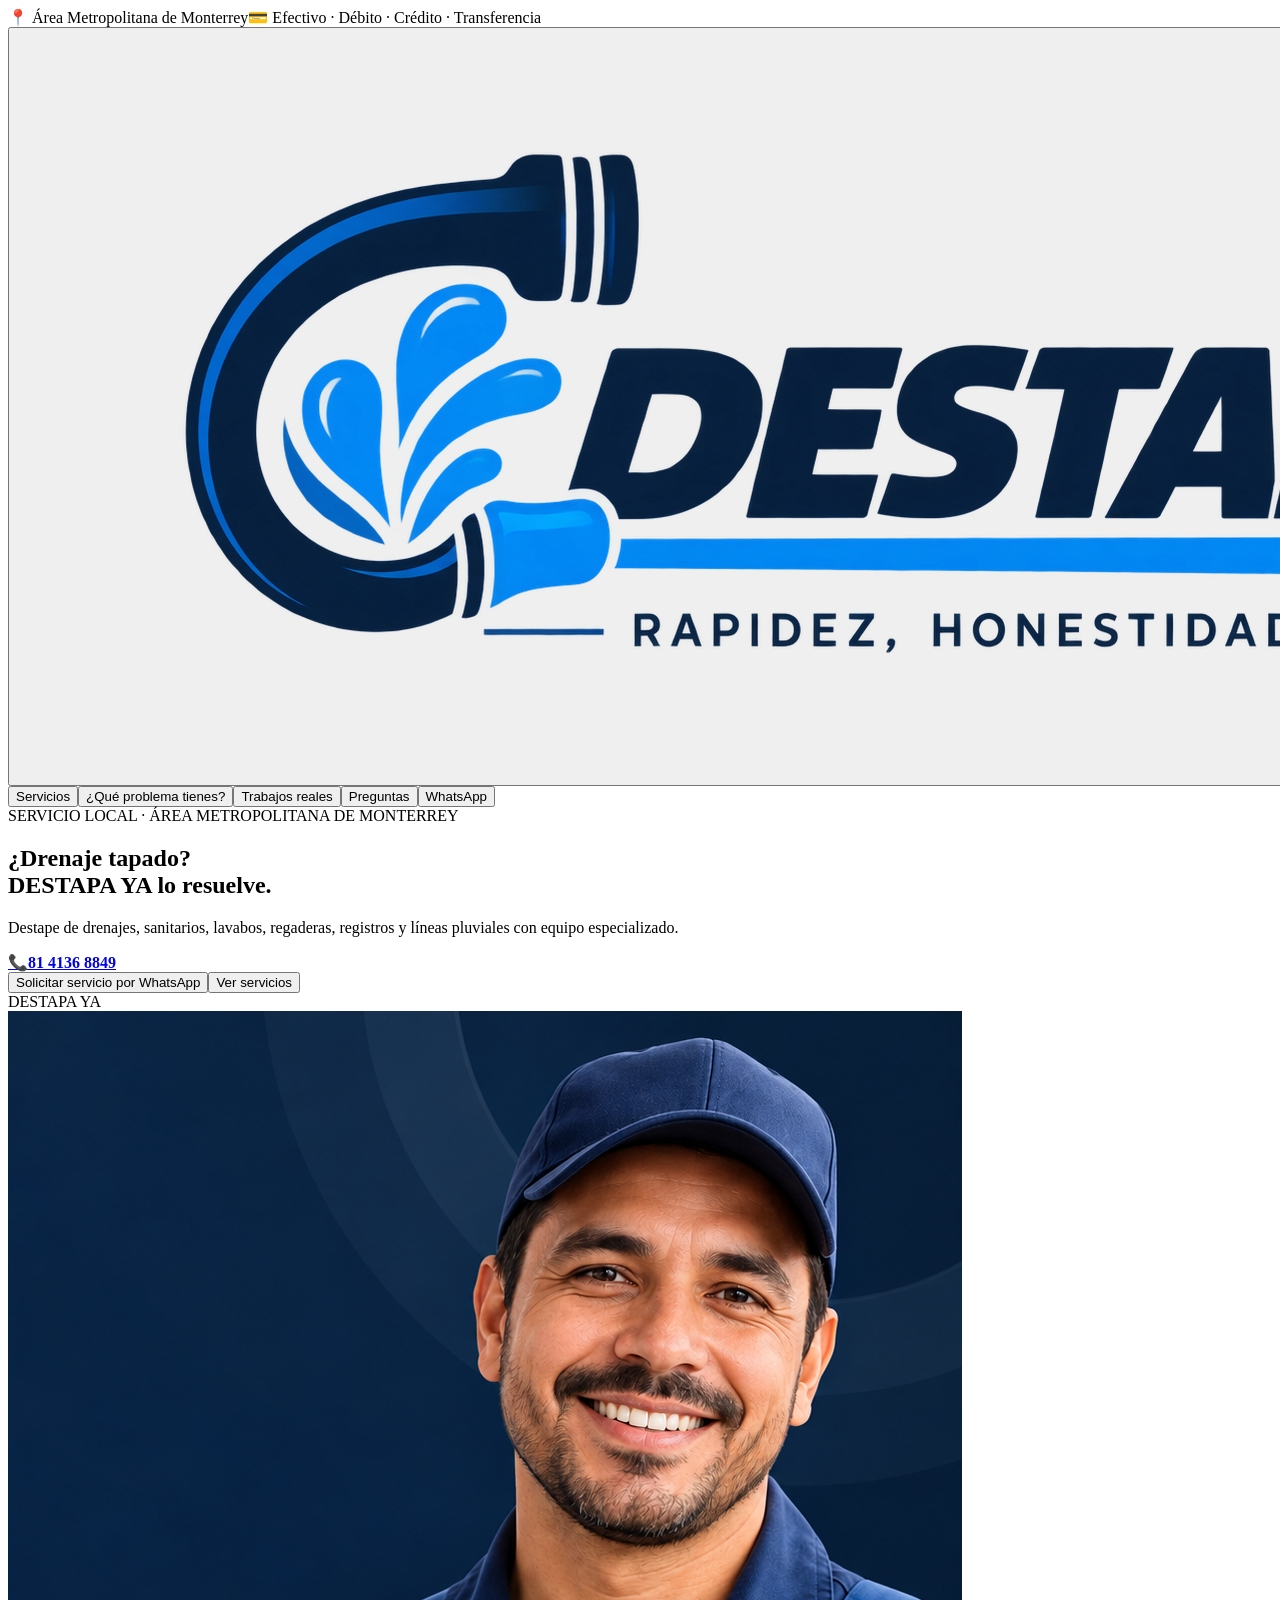
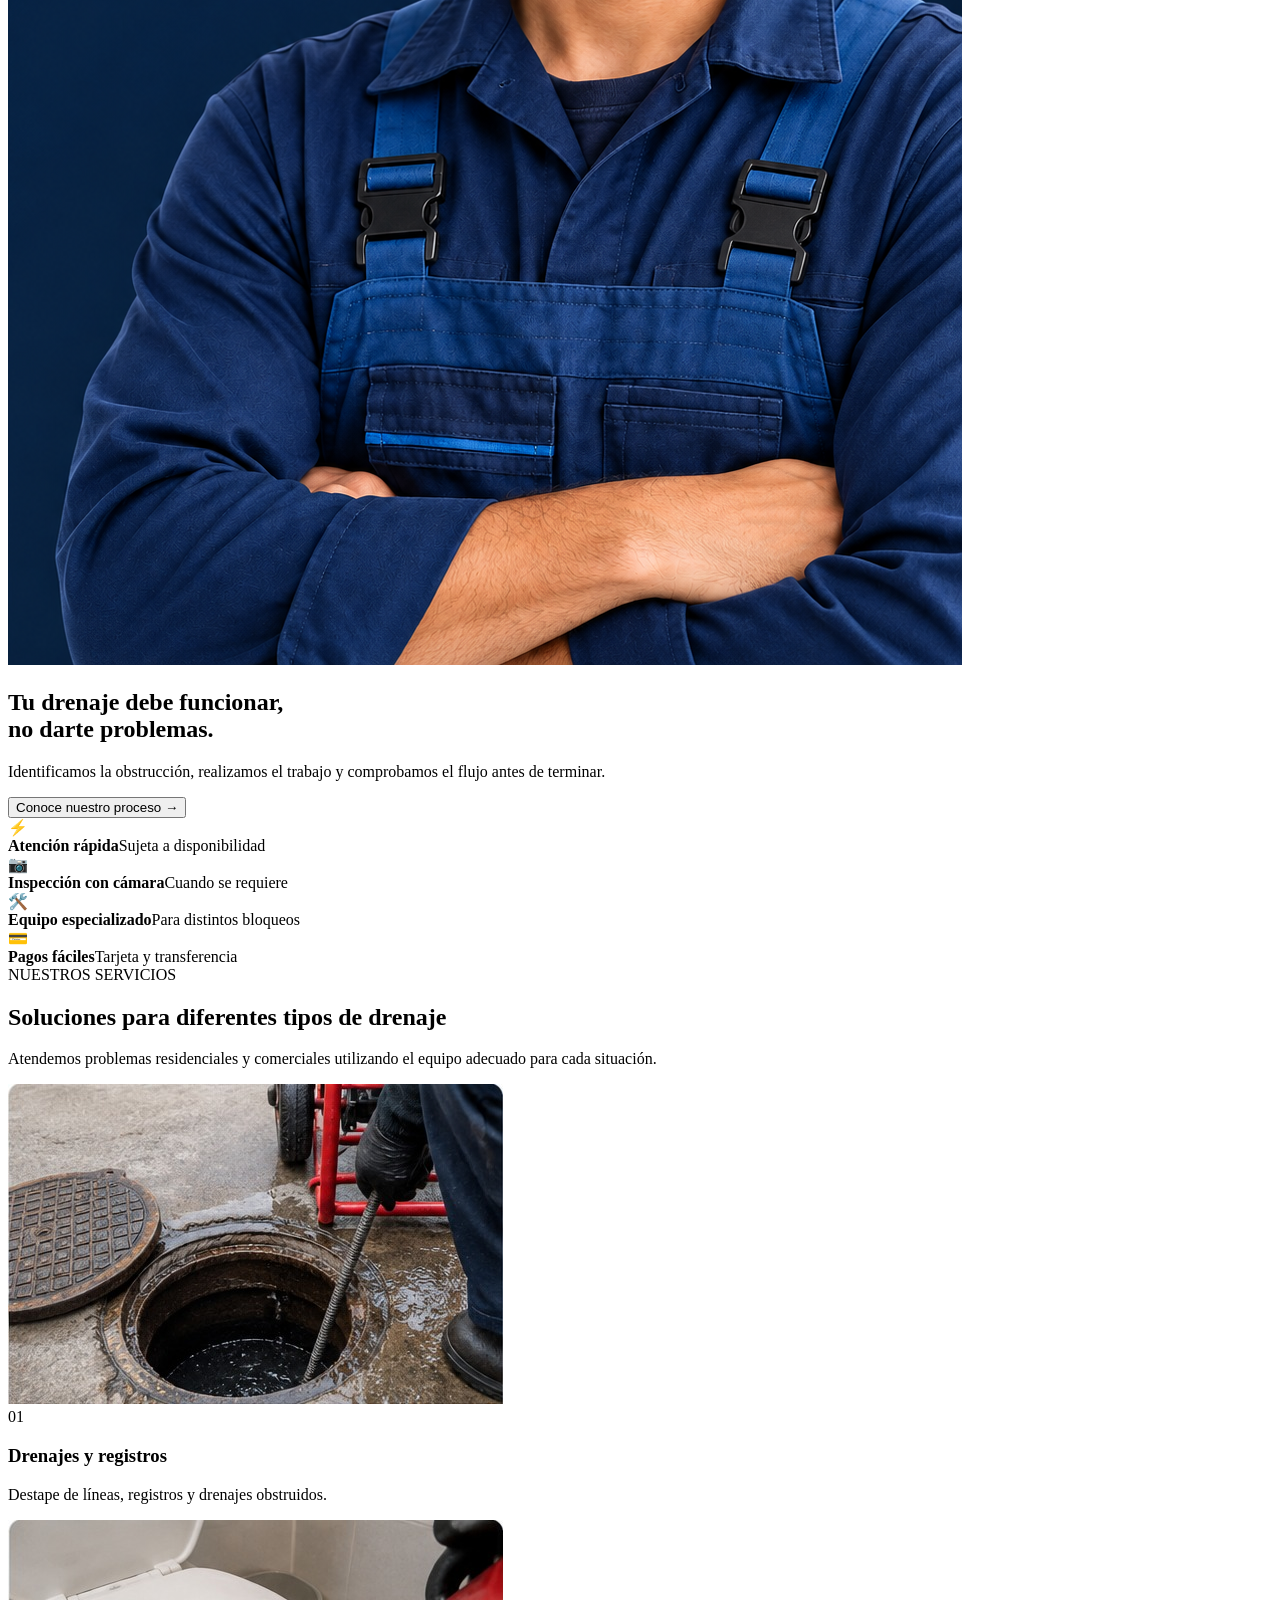
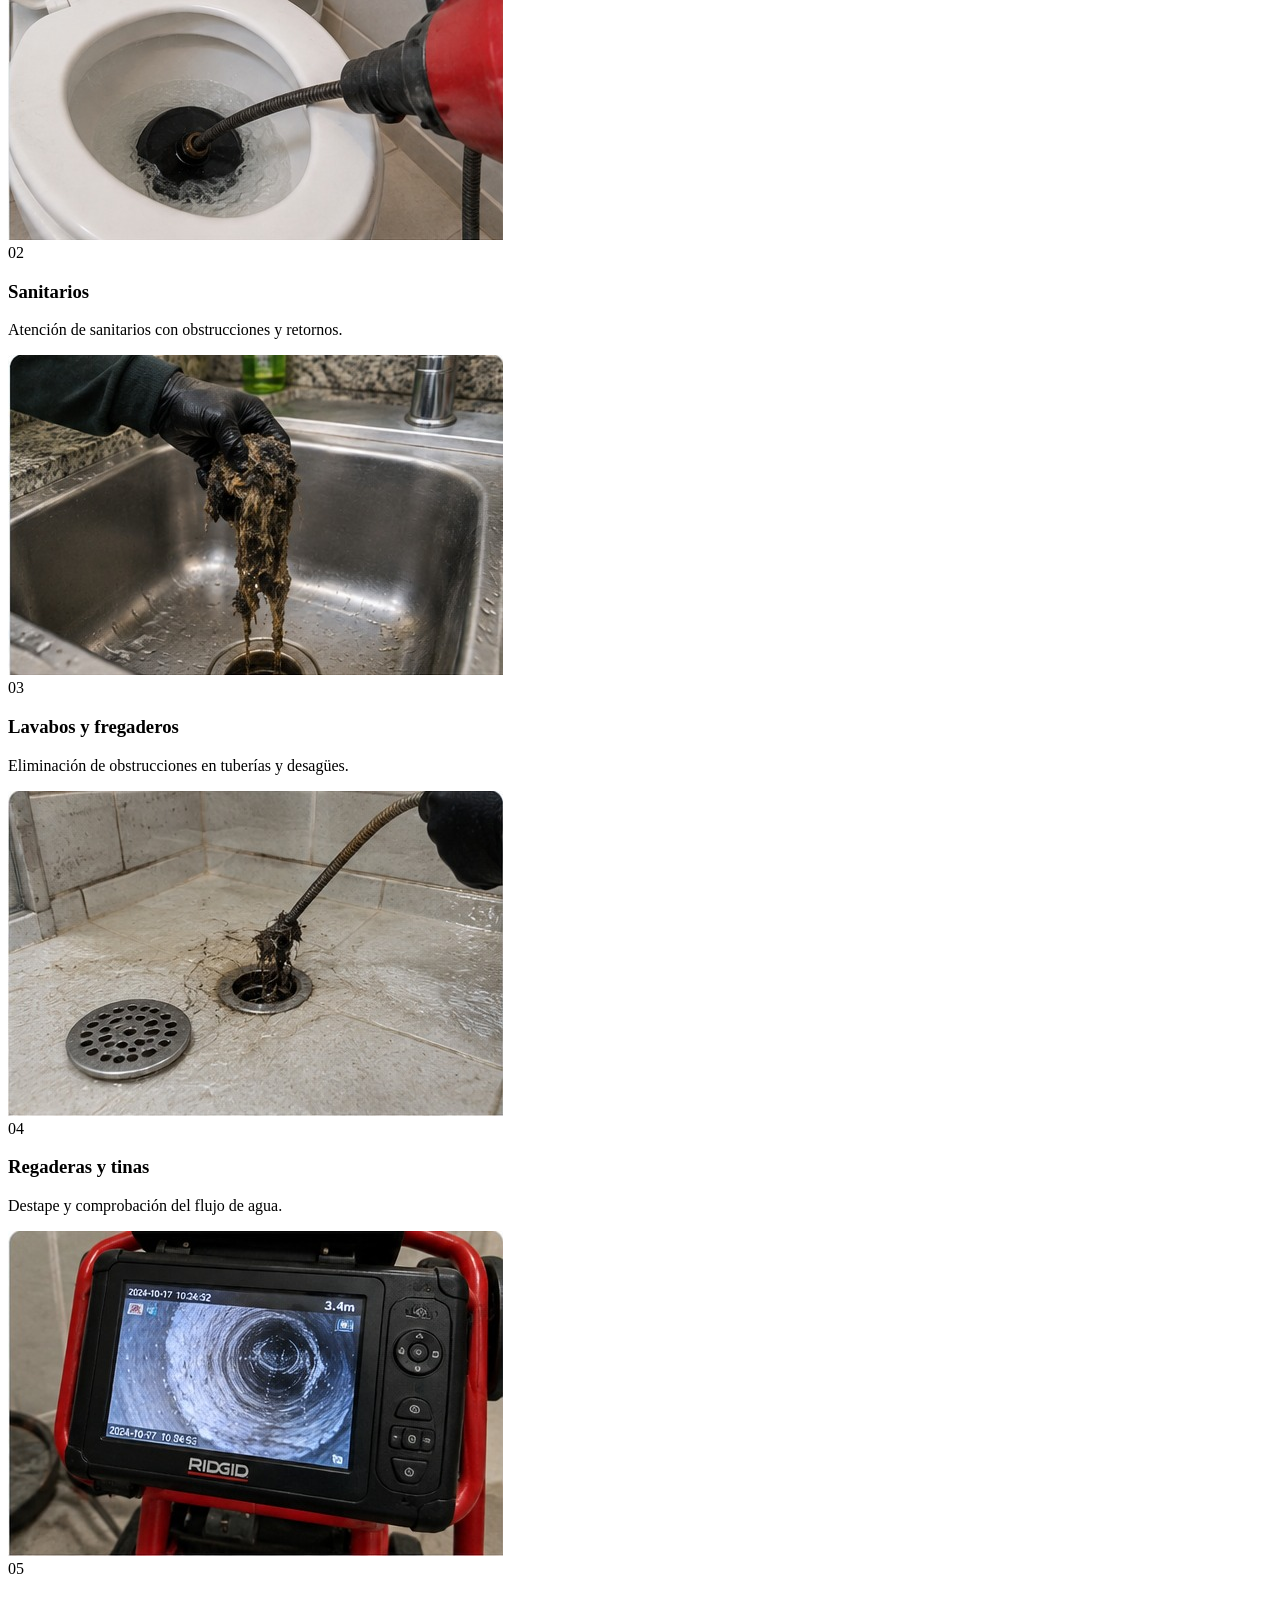
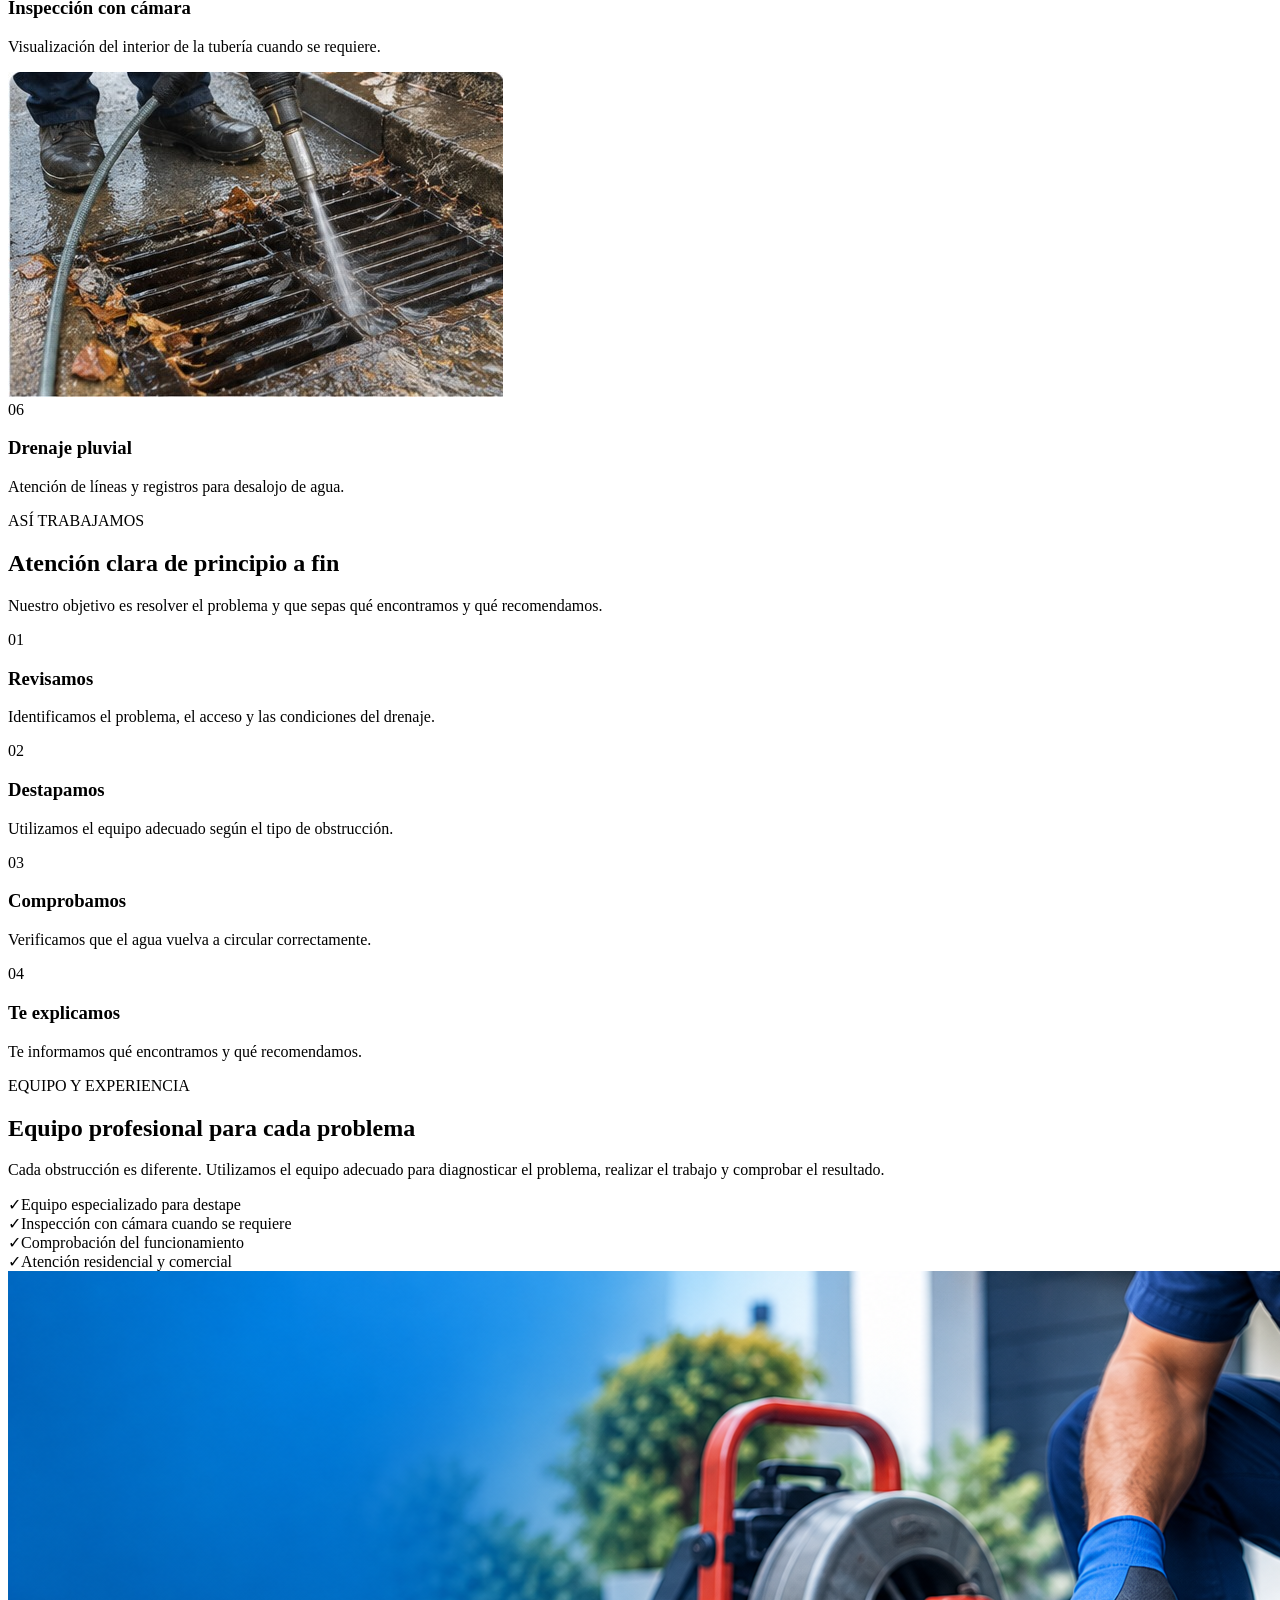
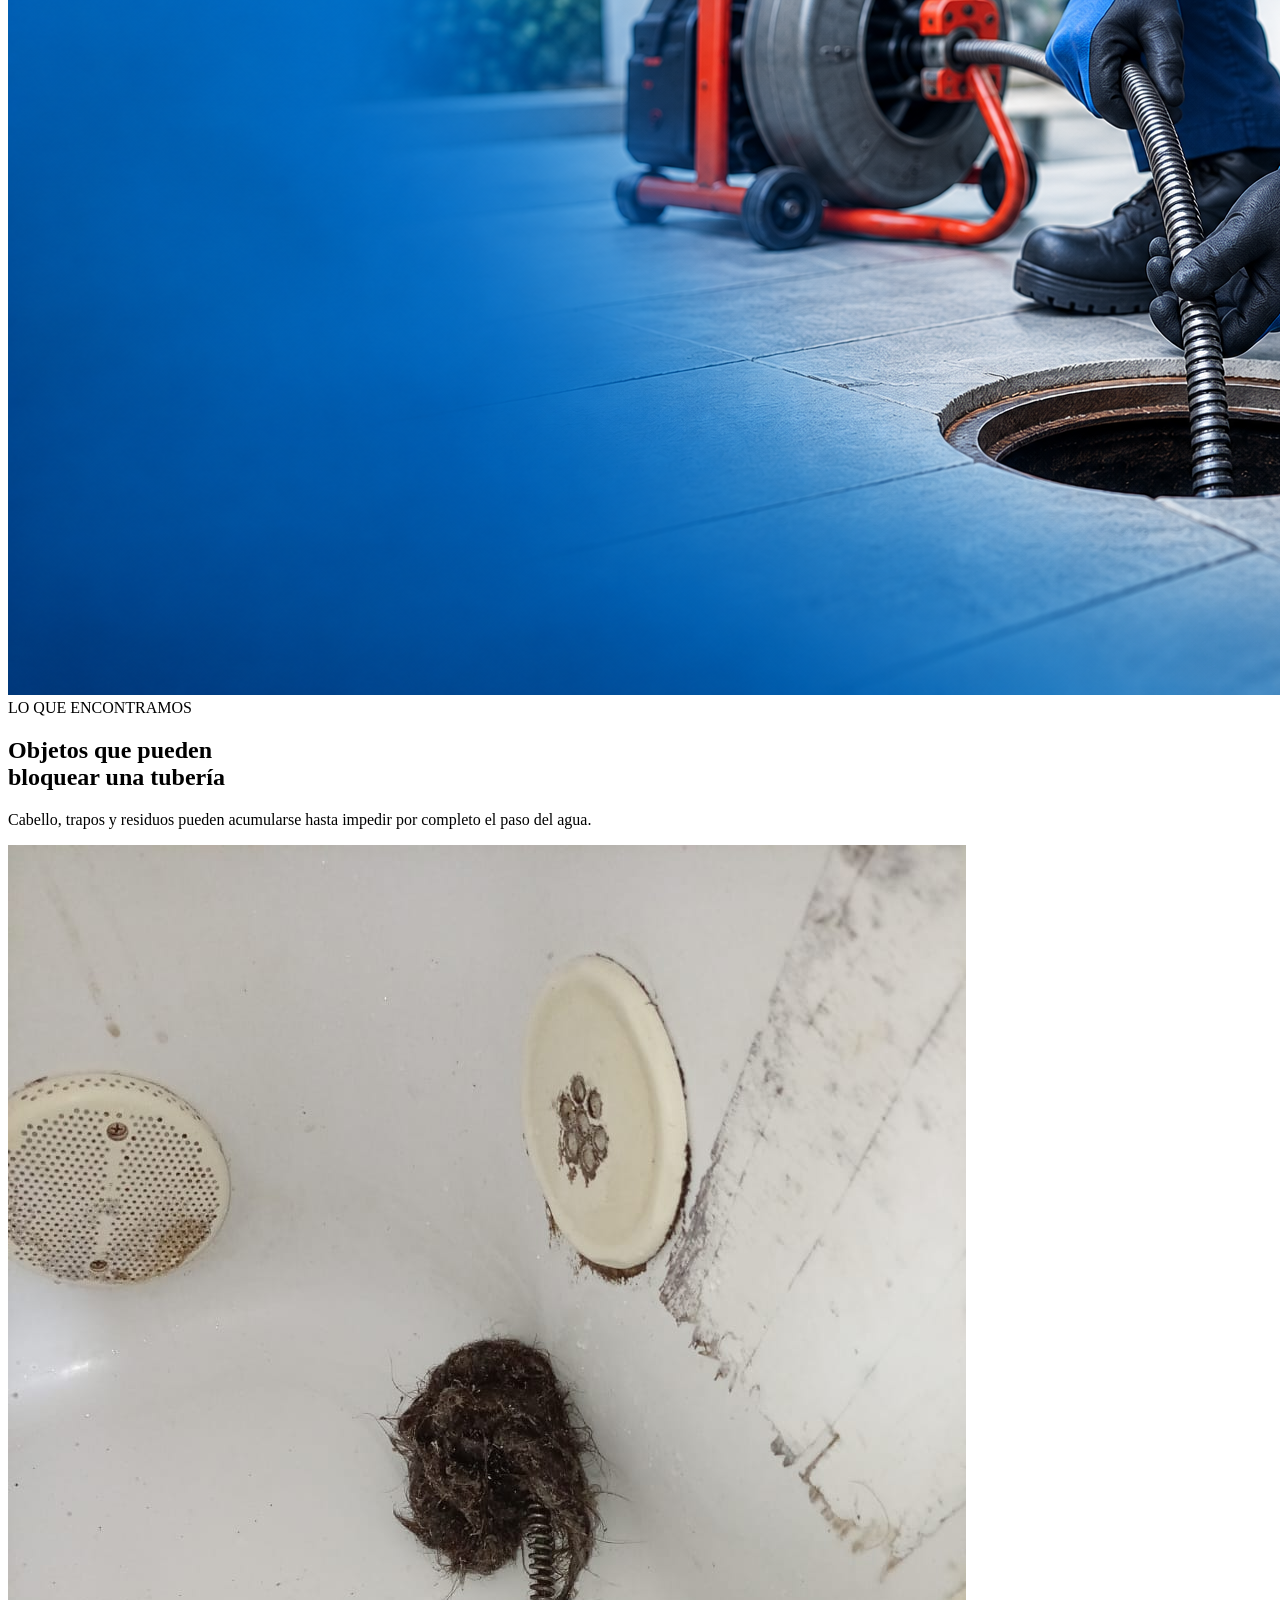
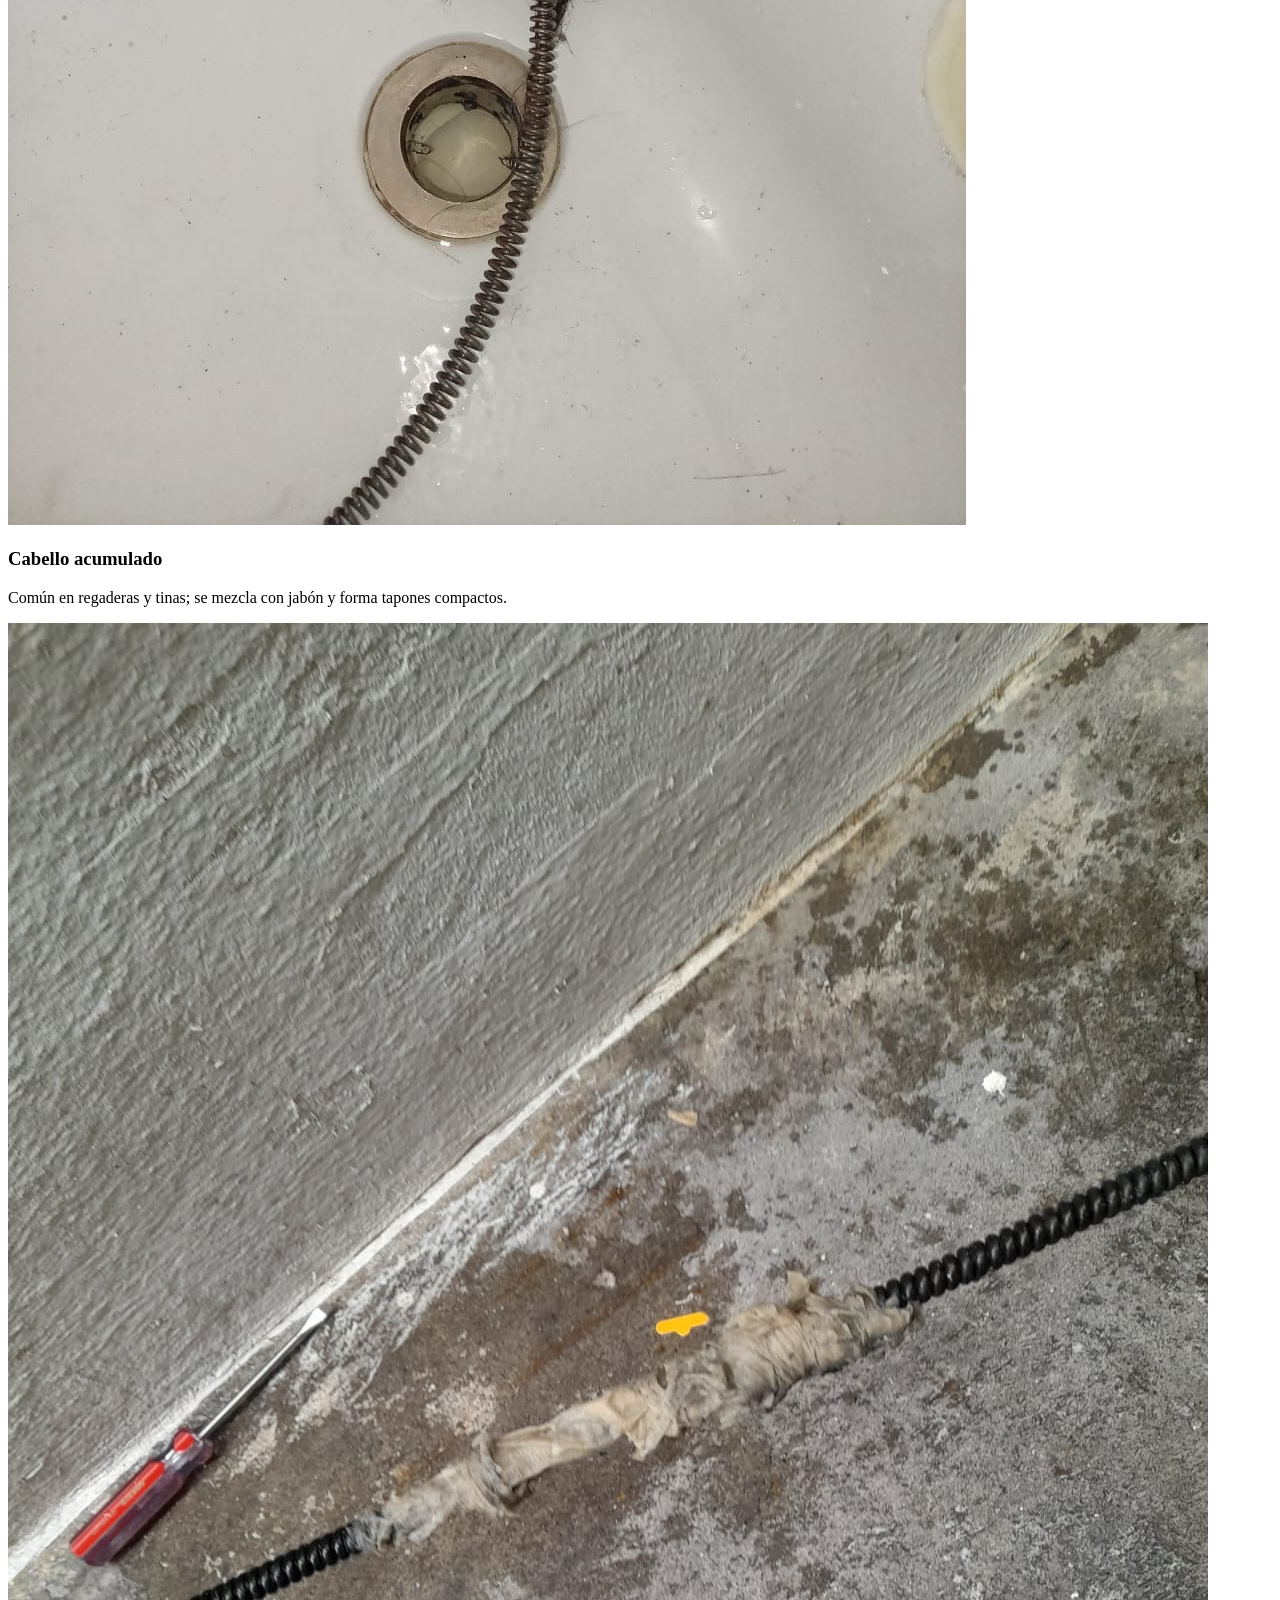
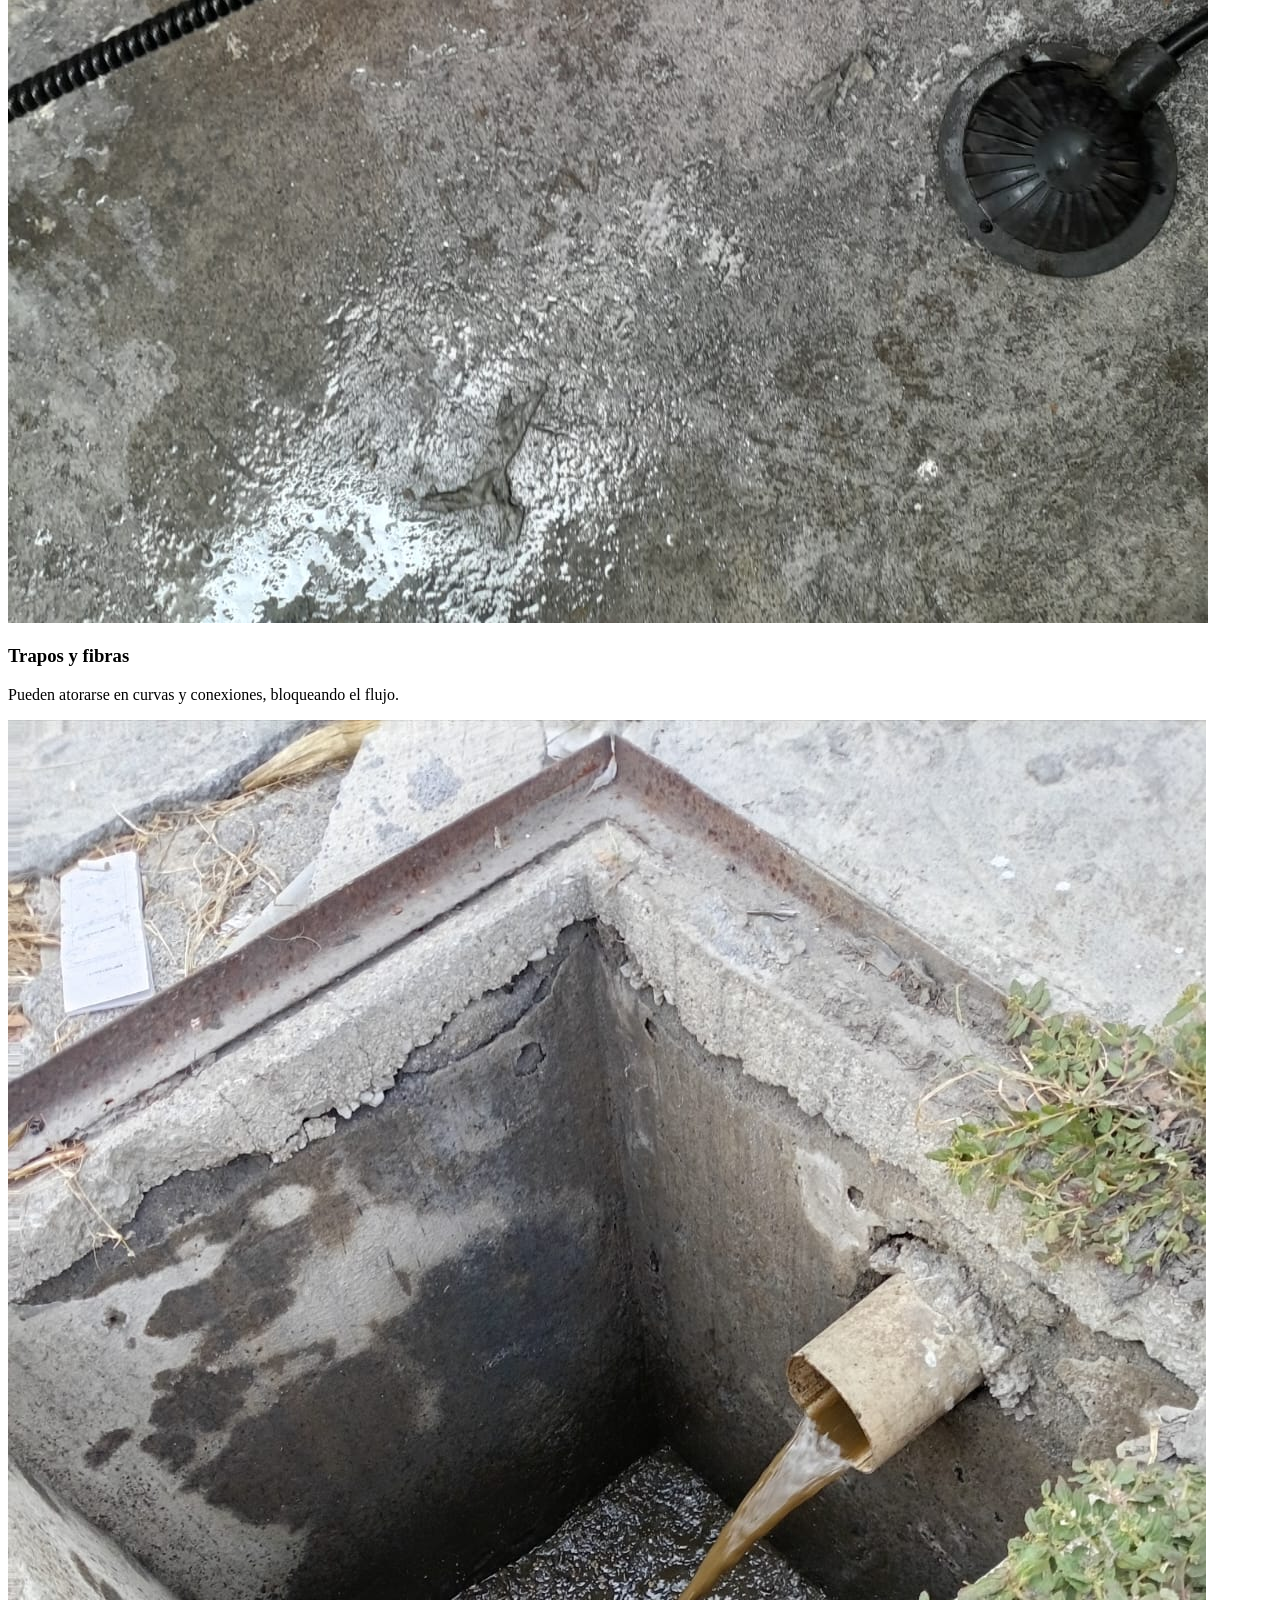
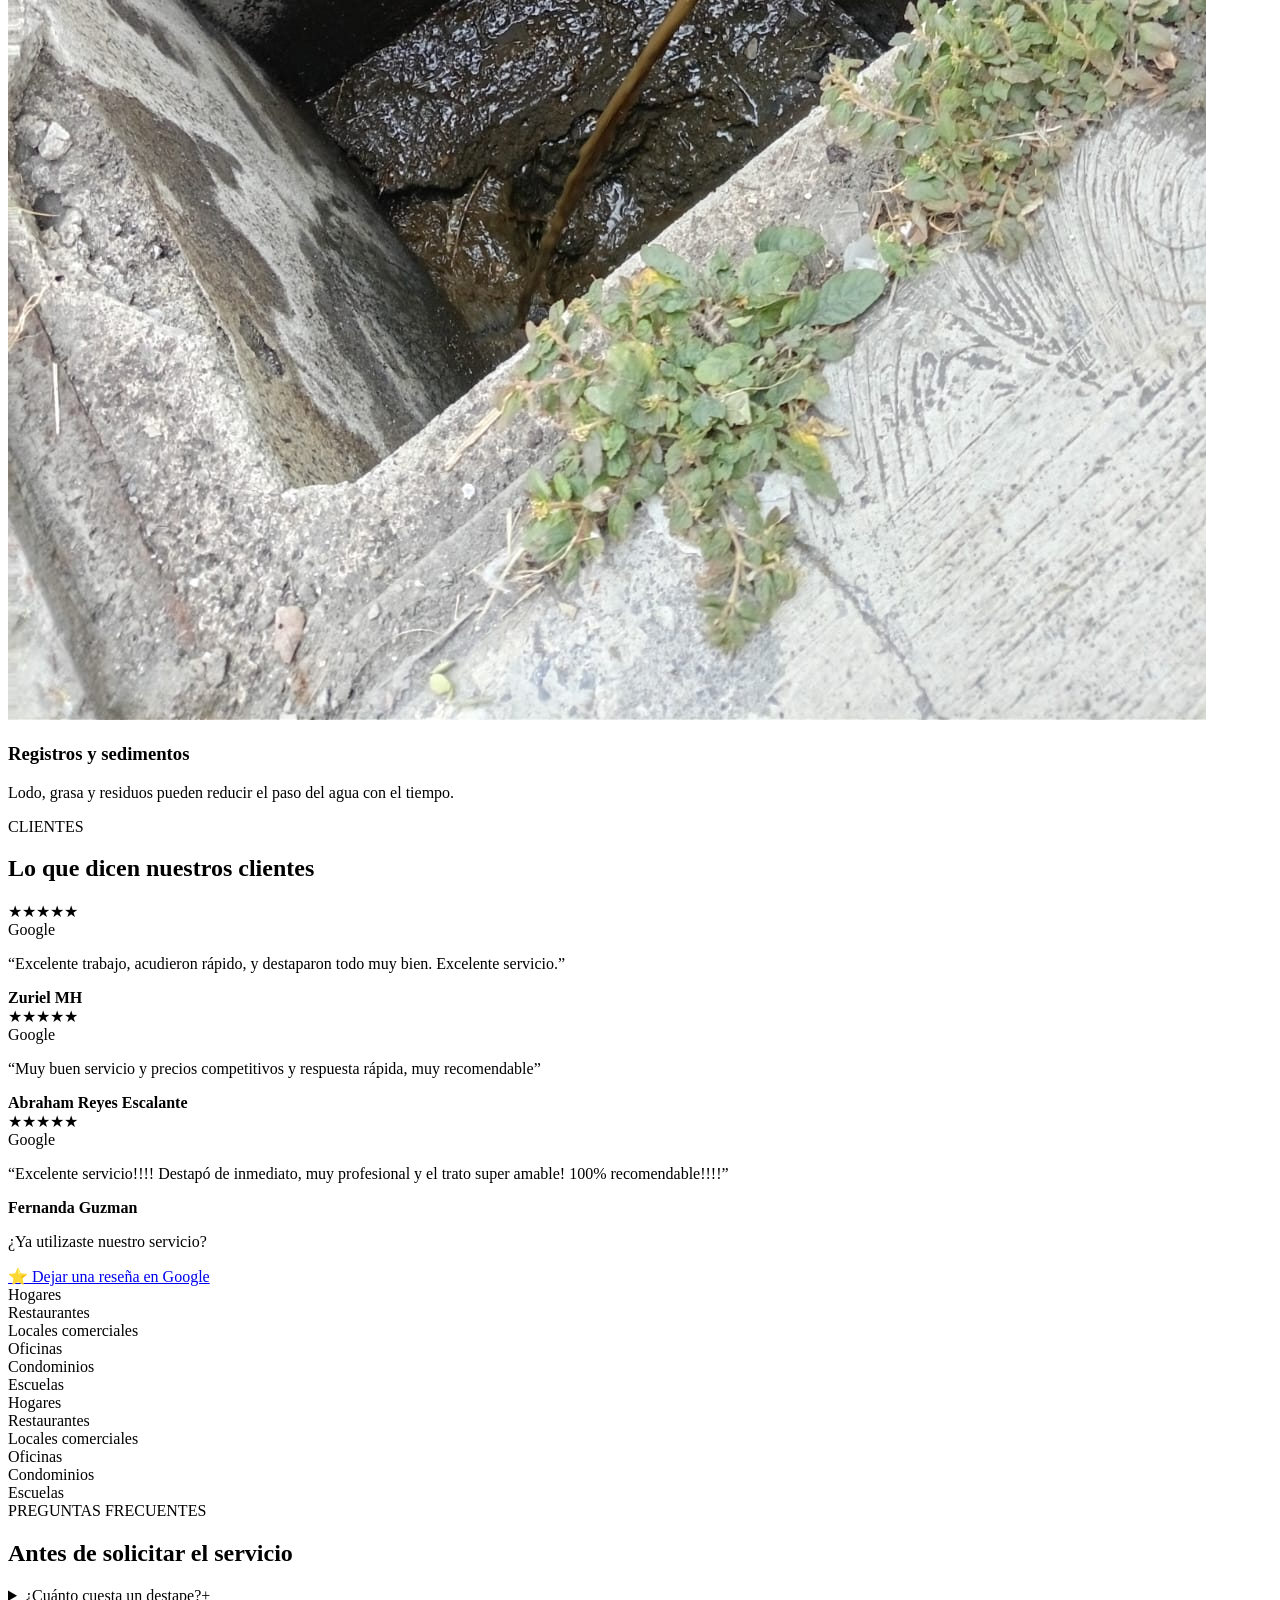
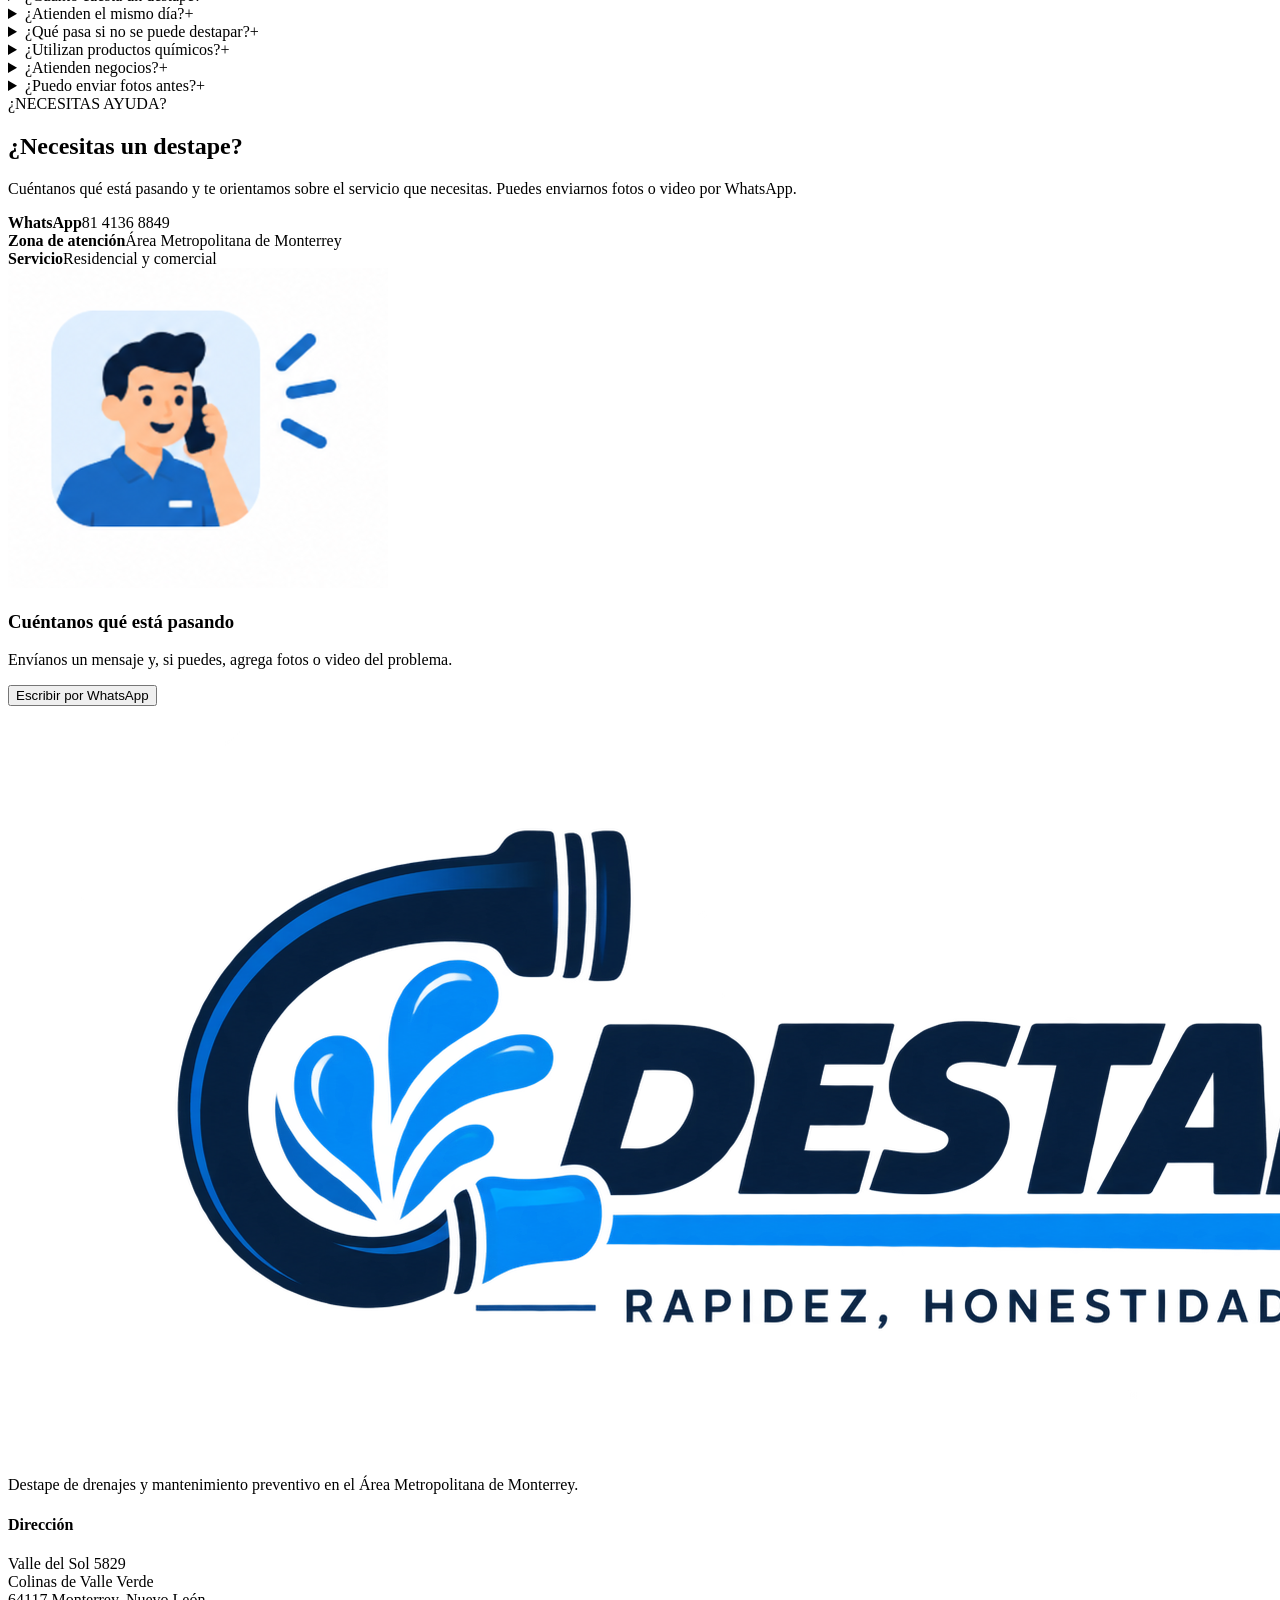
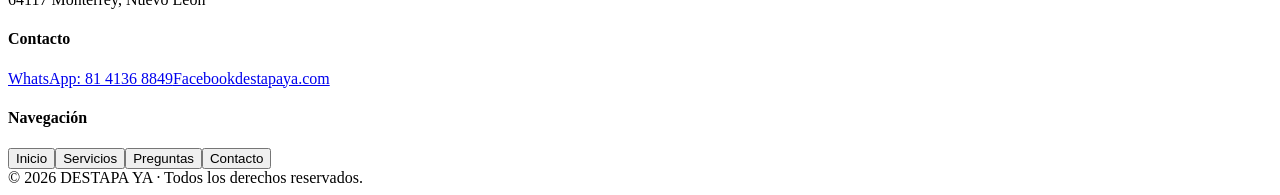
==== commit adfce259: "Implementar SEO tecnico Fase 1" ====
--- a/index.html
+++ b/index.html
@@ -1,13 +1,101 @@
 <!doctype html>
-<html lang="en">
+<html lang="es-MX">
   <head>
     <meta charset="UTF-8" />
+
+    <meta
+      name="viewport"
+      content="width=device-width, initial-scale=1.0"
+    />
+
+    <title>Destape de Drenajes en Monterrey | DESTAPA YA</title>
+
+    <meta
+      name="description"
+      content="Destape de drenajes en Monterrey y Área Metropolitana. Sanitarios, lavabos, fregaderos, regaderas, registros y drenaje pluvial con equipo especializado e inspección con cámara."
+    />
+
+    <meta
+      name="robots"
+      content="index, follow, max-image-preview:large"
+    />
+
+    <link rel="canonical" href="https://destapaya.com/" />
+
     <link rel="icon" type="image/svg+xml" href="/favicon.svg" />
-    <meta name="viewport" content="width=device-width, initial-scale=1.0" />
-    <title>detapa-ya-web</title>
+
+    <!-- Open Graph -->
+    <meta property="og:type" content="website" />
+    <meta property="og:locale" content="es_MX" />
+    <meta property="og:url" content="https://destapaya.com/" />
+    <meta
+      property="og:title"
+      content="Destape de Drenajes en Monterrey | DESTAPA YA"
+    />
+    <meta
+      property="og:description"
+      content="Destape de drenajes, sanitarios, lavabos, regaderas, registros y líneas pluviales en Monterrey y Área Metropolitana."
+    />
+    <meta
+      property="og:image"
+      content="https://destapaya.com/confianza/logo-destapa-ya-header.png"
+    />
+    <meta property="og:site_name" content="DESTAPA YA" />
+
+    <!-- Twitter / X -->
+    <meta name="twitter:card" content="summary_large_image" />
+    <meta
+      name="twitter:title"
+      content="Destape de Drenajes en Monterrey | DESTAPA YA"
+    />
+    <meta
+      name="twitter:description"
+      content="Servicio profesional de destape de drenajes en Monterrey y Área Metropolitana."
+    />
+    <meta
+      name="twitter:image"
+      content="https://destapaya.com/confianza/logo-destapa-ya-header.png"
+    />
+
+    <!-- Datos estructurados SEO local -->
+    <script type="application/ld+json">
+    {
+      "@context": "https://schema.org",
+      "@type": "Plumber",
+      "@id": "https://destapaya.com/#business",
+      "name": "DESTAPA YA",
+      "url": "https://destapaya.com/",
+      "telephone": "+52 81 4136 8849",
+      "image": "https://destapaya.com/confianza/logo-destapa-ya-header.png",
+      "logo": "https://destapaya.com/confianza/logo-destapa-ya-header.png",
+      "description": "Servicio especializado en destape de drenajes, sanitarios, lavabos, fregaderos, regaderas, registros, inspección con cámara y drenaje pluvial en Monterrey y Área Metropolitana.",
+      "address": {
+        "@type": "PostalAddress",
+        "streetAddress": "Valle del Sol 5829, Colinas de Valle Verde",
+        "addressLocality": "Monterrey",
+        "addressRegion": "Nuevo León",
+        "postalCode": "64117",
+        "addressCountry": "MX"
+      },
+      "areaServed": [
+        { "@type": "City", "name": "Monterrey" },
+        { "@type": "City", "name": "San Nicolás de los Garza" },
+        { "@type": "City", "name": "Guadalupe" },
+        { "@type": "City", "name": "Apodaca" },
+        { "@type": "City", "name": "General Escobedo" },
+        { "@type": "City", "name": "Santa Catarina" },
+        { "@type": "City", "name": "San Pedro Garza García" }
+      ],
+      "sameAs": [
+        "https://www.facebook.com/profile.php?id=61590117905234"
+      ]
+    }
+    </script>
+
     <script type="module" crossorigin src="/assets/index-C8n-EDa9.js"></script>
-    <link rel="stylesheet" crossorigin href="/assets/index-CAGH8Vyy.css">
+    <link rel="stylesheet" crossorigin href="/assets/index-CAb8HvY.css" />
   </head>
+
   <body>
     <div id="root"></div>
   </body>
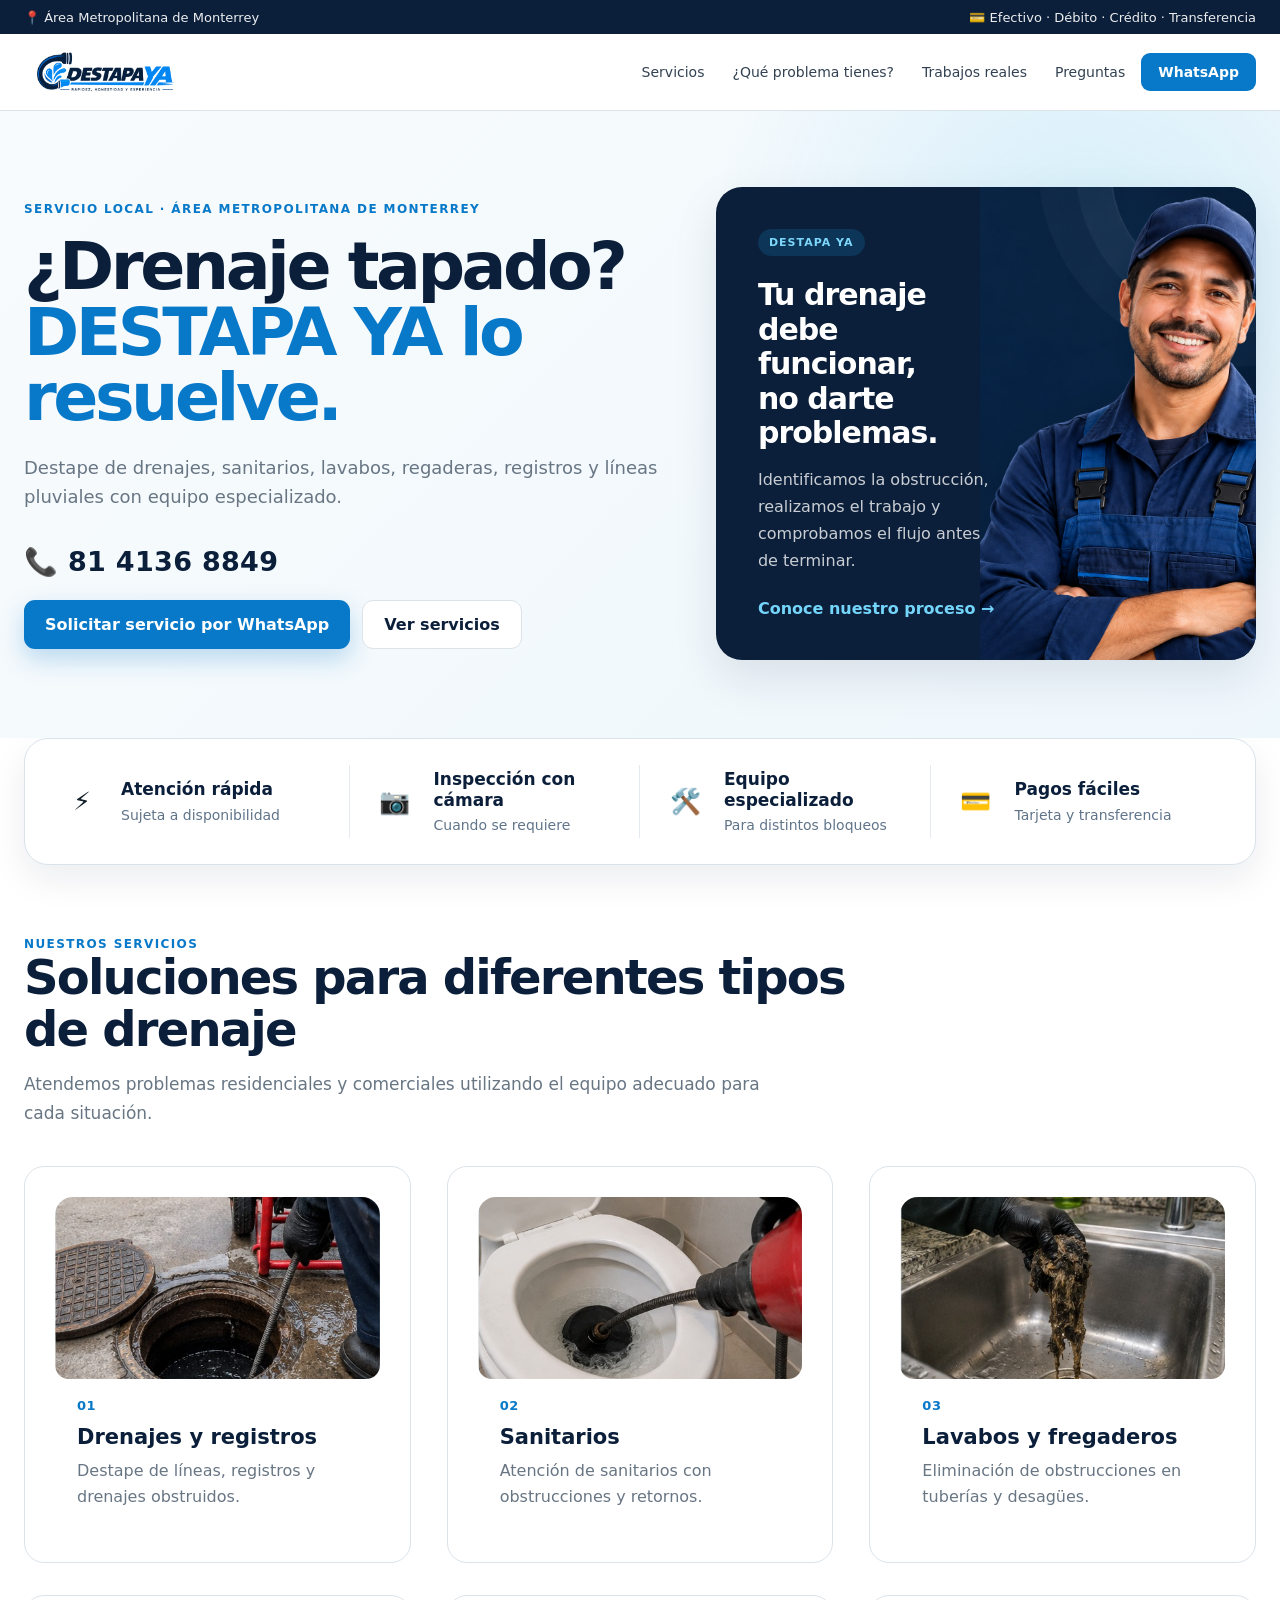
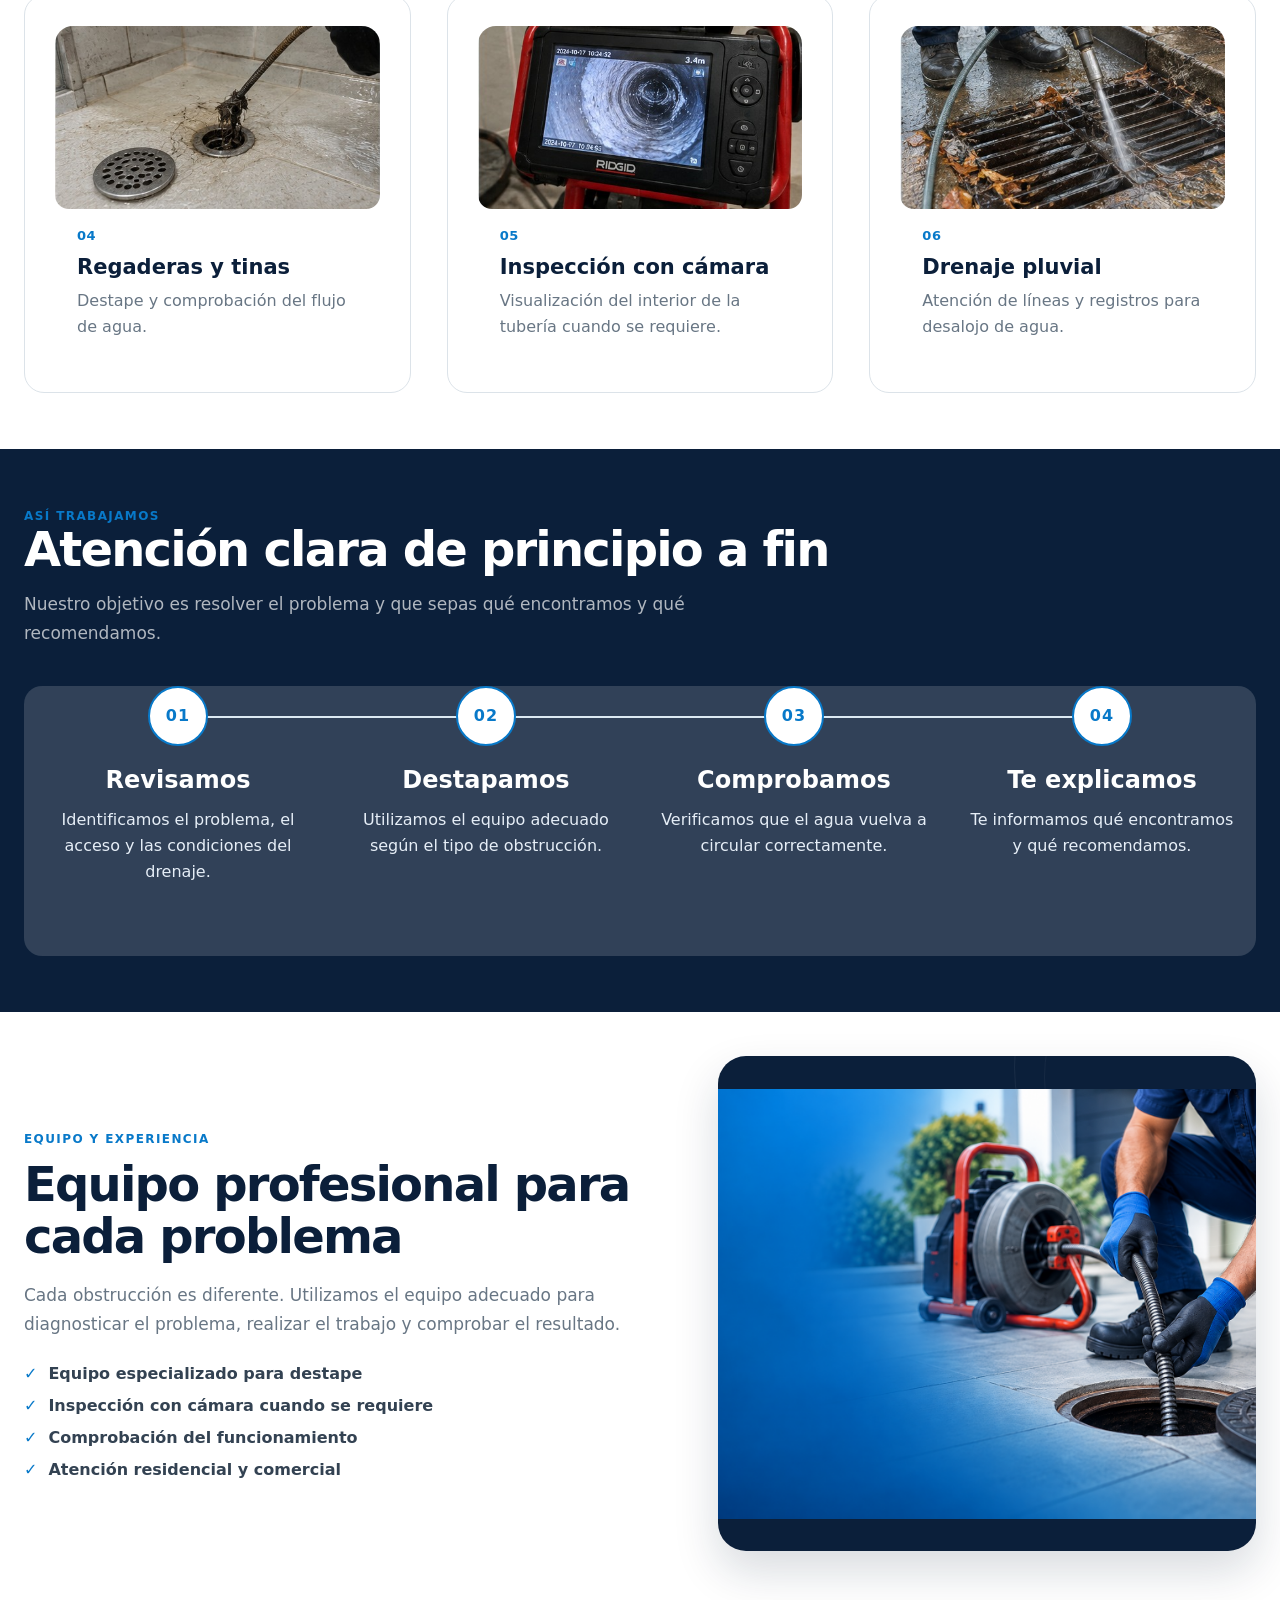
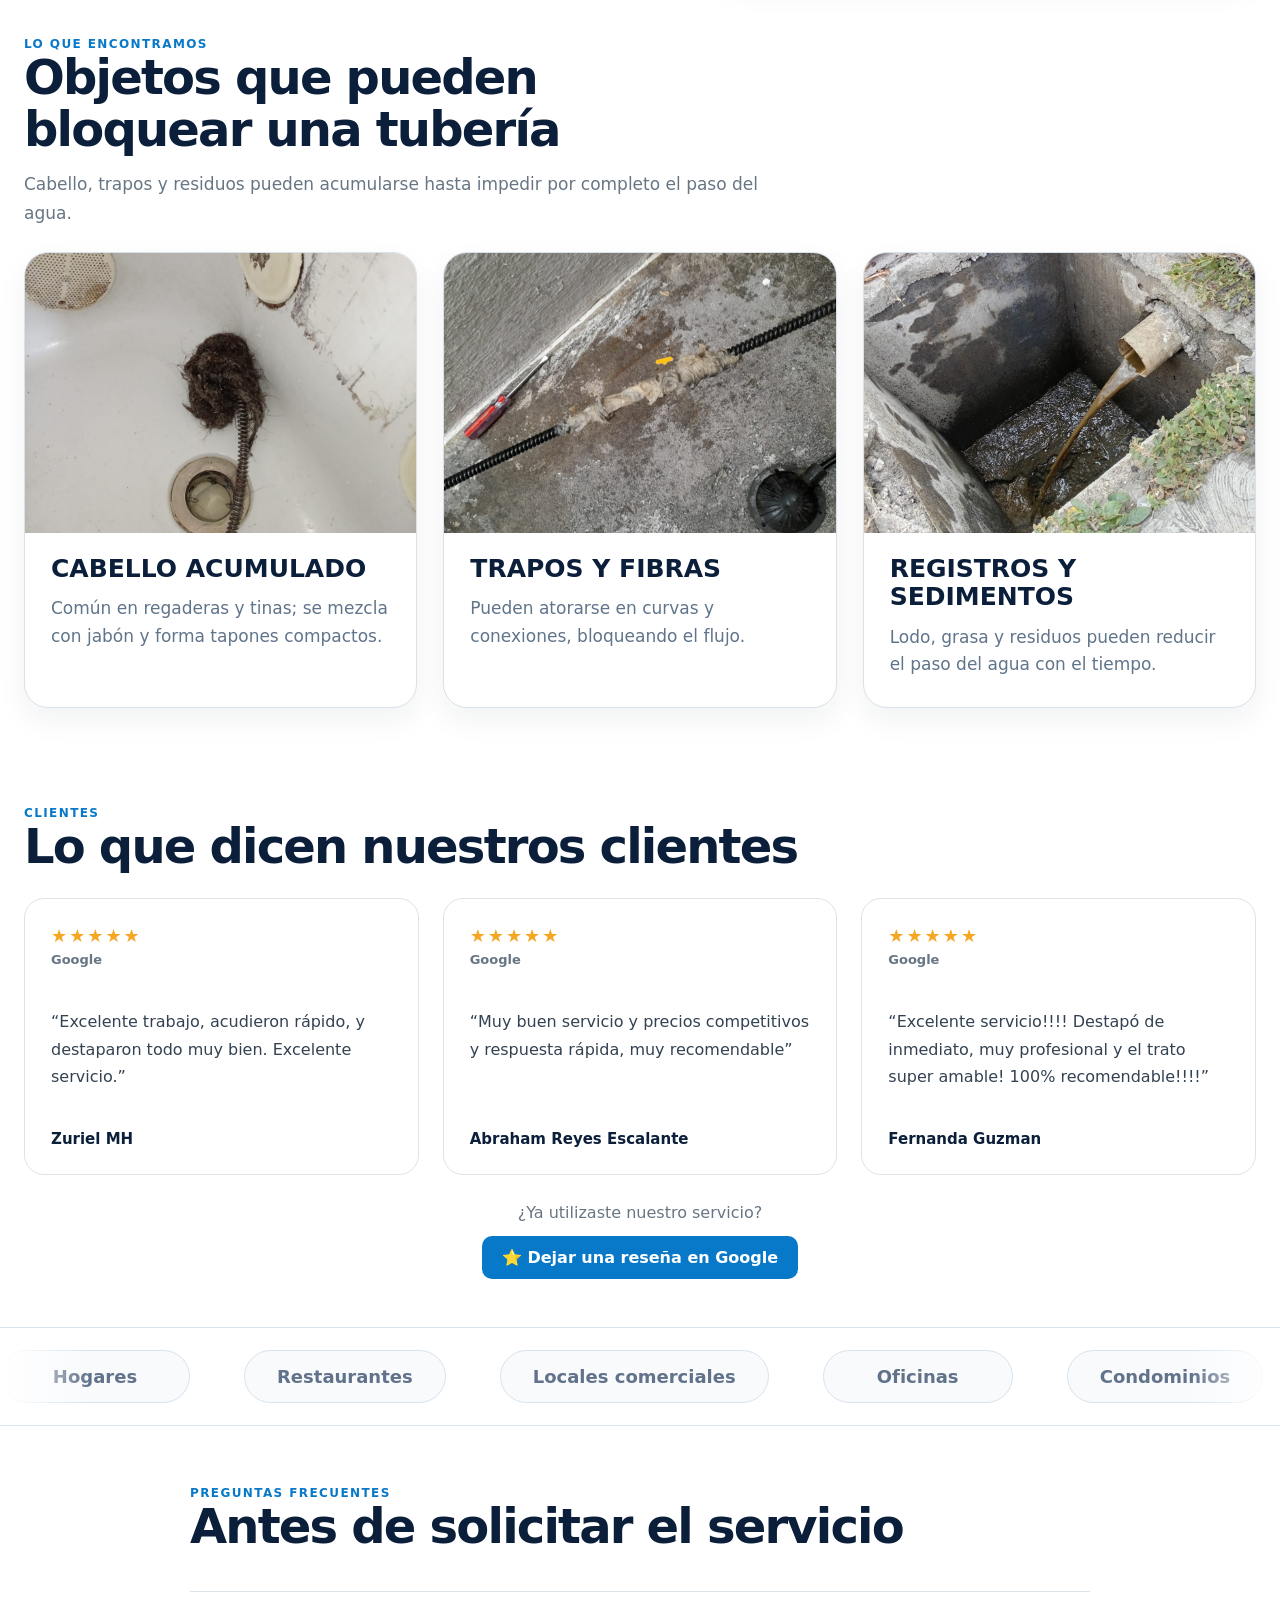
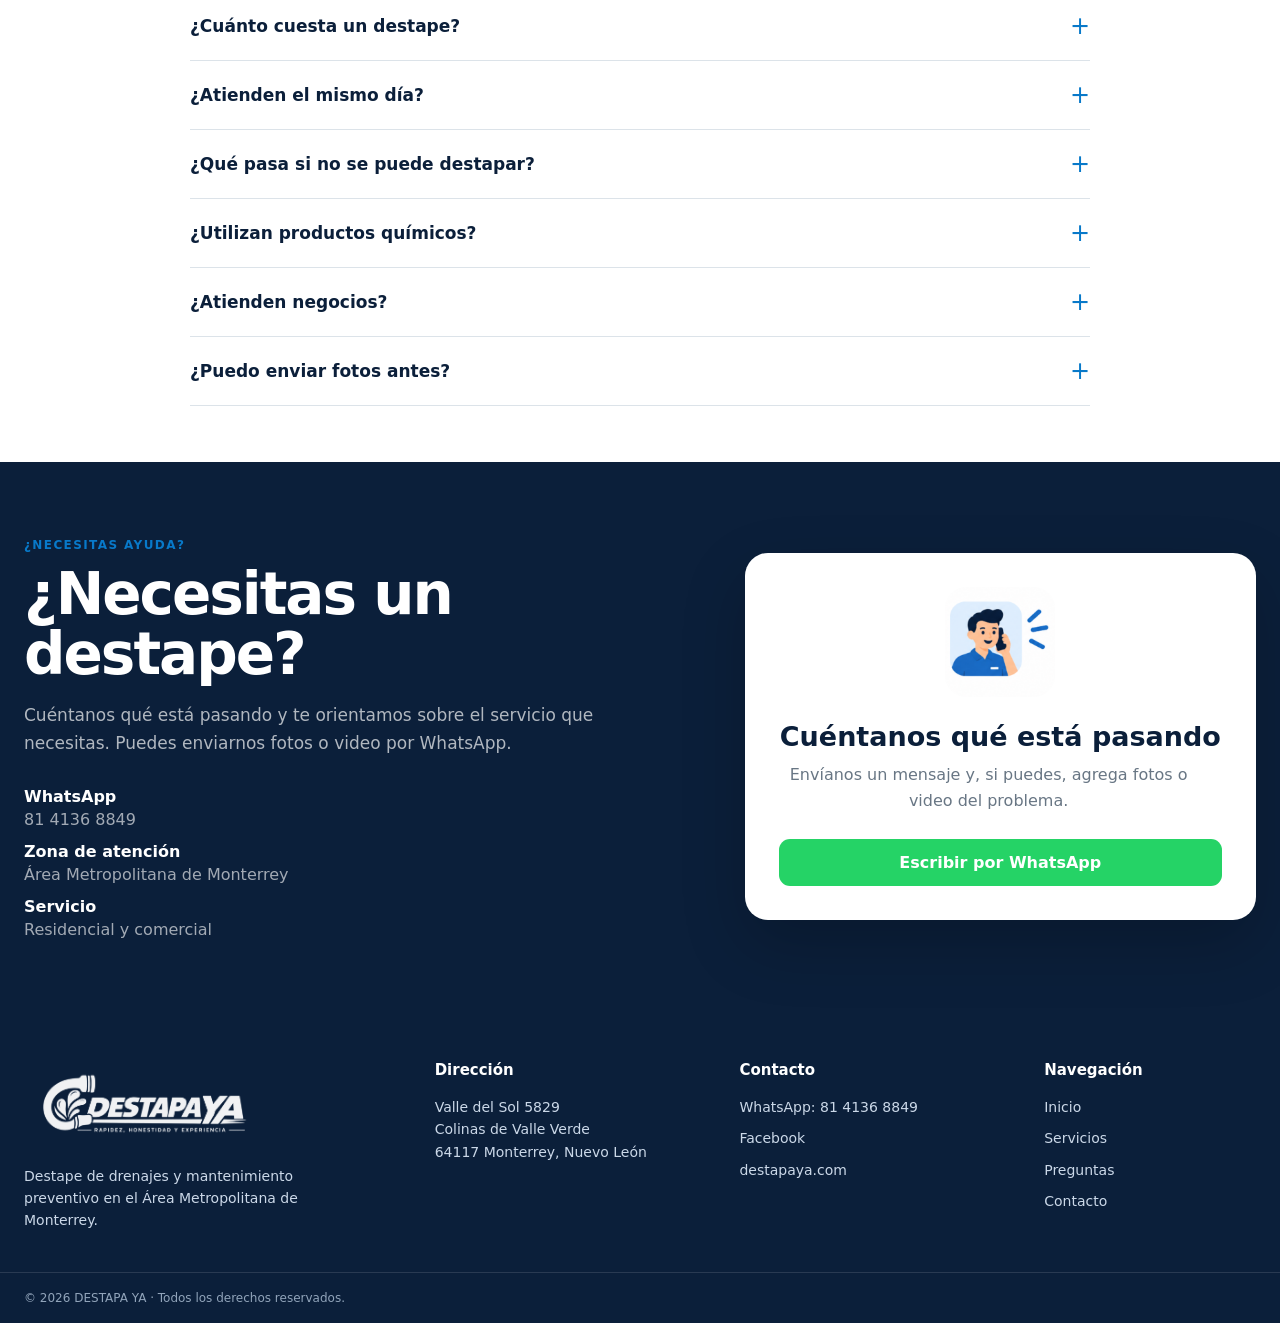
==== commit cb909866: "Corregir carga de estilos CSS" ====
--- a/index.html
+++ b/index.html
@@ -93,7 +93,7 @@
     </script>
 
     <script type="module" crossorigin src="/assets/index-C8n-EDa9.js"></script>
-    <link rel="stylesheet" crossorigin href="/assets/index-CAb8HvY.css" />
+    <link rel="stylesheet" crossorigin href="/assets/destapa-ya.css" />
   </head>
 
   <body>
--- a/assets/destapa-ya.css
+++ b/assets/destapa-ya.css
@@ -0,0 +1 @@
+:root{--navy:#0b1f3a;--navy-dark:#07172b;--blue:#0879c9;--blue-light:#eaf5fc;--cyan:#18a9e8;--white:#fff;--gray-50:#f7f9fb;--gray-100:#eef2f5;--gray-200:#dce3e9;--gray-500:#687684;--gray-700:#334252;--text:#14202b;--shadow:0 18px 45px #0b1f3a1a;--shadow-hover:0 24px 55px #0b1f3a29;--radius:18px}.section-heading h2{color:var(--navy);letter-spacing:-1.8px;margin:12px 0 14px;font-size:clamp(32px,4vw,48px);line-height:1.08}.section-heading p{color:var(--gray-500);margin:0;font-size:17px;line-height:1.7}.service-grid{grid-template-columns:repeat(3,1fr);gap:18px;display:grid}.service-card{border:1px solid var(--gray-200);border-radius:var(--radius);background:#fff;min-height:220px;padding:30px;transition:all .25s;position:relative;overflow:hidden}.service-number{color:var(--blue);letter-spacing:1px;font-size:12px;font-weight:900}.service-card h3{color:var(--navy);margin:45px 0 10px;font-size:21px}.service-card p{color:var(--gray-500);margin:0;line-height:1.6}.process-grid{border-radius:var(--radius);background:#ffffff1f;grid-template-columns:repeat(4,1fr);gap:1px;display:grid;overflow:hidden}.process-step{background:#ffffff09;min-height:270px;padding:32px}.process-number{color:#6fd5fa;letter-spacing:1px;font-size:13px;font-weight:900}.process-step h3{margin:60px 0 12px;font-size:23px}.process-step p{color:#ffffffa8;margin:0;line-height:1.65}.equipment-panel{background:linear-gradient(145deg, var(--blue), var(--navy));color:#fff;min-height:360px;box-shadow:var(--shadow);border-radius:25px;flex-direction:column;justify-content:flex-end;padding:42px;display:flex}.equipment-panel-icon{background:#ffffff1f;border-radius:17px;place-items:center;width:65px;height:65px;margin-bottom:auto;font-size:28px;display:grid}.equipment-panel h3{margin:0 0 10px;font-size:28px}.equipment-panel p{color:#ffffffc2;margin:0;line-height:1.7}.work-grid{grid-template-columns:repeat(3,1fr);gap:18px;display:grid}.work-card{border-radius:var(--radius);border:1px solid var(--gray-200);background:#fff;flex-direction:column;justify-content:flex-end;min-height:300px;padding:30px;transition:all .25s;display:flex}.work-icon{background:var(--blue-light);border-radius:18px;place-items:center;width:68px;height:68px;margin-bottom:auto;font-size:29px;display:grid}.work-card h3{color:var(--navy);margin:0 0 9px;font-size:22px}.work-card p{color:var(--gray-500);margin:0;line-height:1.6}.trust-items strong{font-size:21px}.review-grid{grid-template-columns:repeat(3,1fr);gap:18px;display:grid}.review-card{border:1px solid var(--gray-200);border-radius:var(--radius);background:#fff;padding:30px}.review-stars{color:#f4a51c;letter-spacing:2px;font-size:14px}.review-card p{min-height:100px;color:var(--gray-700);margin:22px 0;line-height:1.7}.review-card strong{color:var(--navy)}.faq-container{max-width:900px}.faq-item summary span{color:var(--blue);font-size:24px;font-weight:400}.contact-card-icon{background:var(--blue-light);border-radius:15px;place-items:center;width:55px;height:55px;font-size:25px;display:grid}.contact-card h3{color:var(--navy);margin:25px 0 10px;font-size:27px}.contact-card p{color:var(--gray-500);margin:0 0 25px;line-height:1.6}@media (width<=950px){.nav button:not(.nav-whatsapp){display:none}.hero-grid,.equipment-grid,.trust-grid,.contact-grid{grid-template-columns:1fr}.hero-grid{gap:45px}.problem-grid,.service-grid,.work-grid,.review-grid,.process-grid{grid-template-columns:repeat(2,1fr)}.equipment-grid,.trust-grid,.contact-grid{gap:45px}.footer-content{grid-template-columns:1fr}.footer-links{justify-content:flex-start}}@media (width<=650px){.container{width:min(100% - 28px,1160px)}.topbar-content{text-align:center;justify-content:center;min-height:45px;font-size:11px}.topbar-content span:last-child{display:none}.header-content{min-height:68px}.brand-mark{width:38px;height:38px}.brand-text{font-size:18px}.nav .nav-whatsapp{padding:9px 12px;font-size:12px}.hero{padding:60px 0 65px}.hero h1{letter-spacing:-2.5px;font-size:clamp(42px,13vw,60px)}.hero-description{font-size:16px}.hero-actions{flex-direction:column}.hero-actions .btn{width:100%}.hero-card{min-height:330px;padding:30px}.section{padding:70px 0}.section-heading{margin-bottom:32px}.section-heading h2,.equipment-grid h2,.trust-grid h2{font-size:34px}.problem-grid,.service-grid,.work-grid,.review-grid,.process-grid,.trust-items{grid-template-columns:1fr}.process-step{min-height:auto}.process-step h3{margin-top:35px}.equipment-panel{min-height:300px;padding:30px}.review-card p{min-height:auto}.contact-section{padding:70px 0}.contact-grid h2{font-size:42px}.contact-card{padding:28px}.footer{padding-top:40px}}:root{--navy:#0b1f3a;--navy-dark:#07172b;--blue:#0879c9;--blue-light:#eaf5fc;--cyan:#18a9e8;--green:#25d366;--green-dark:#1ebe5d;--white:#fff;--gray-50:#f7f9fb;--gray-100:#eef2f5;--gray-200:#dce3e9;--gray-500:#687684;--gray-700:#334252;--text:#14202b;--muted:#687684;--border:#dce3e9;--shadow:0 18px 45px #0b1f3a1a;--shadow-hover:0 24px 55px #0b1f3a29;--radius:18px}*{box-sizing:border-box}html{scroll-behavior:smooth}body{background:var(--white);min-width:320px;color:var(--text);margin:0;font-family:Inter,ui-sans-serif,system-ui,-apple-system,BlinkMacSystemFont,Segoe UI,sans-serif}button,input,textarea,select{font:inherit}button{cursor:pointer}img{max-width:100%}.site{min-height:100vh;overflow-x:hidden}.topbar{background:var(--navy);color:#ffffffeb;font-size:13px}.topbar-content{justify-content:space-between;align-items:center;gap:20px;min-height:34px;display:flex}.header{z-index:50;border-bottom:1px solid var(--gray-200);-webkit-backdrop-filter:blur(12px);backdrop-filter:blur(12px);background:#fffffff5;position:sticky;top:0}.header-content{justify-content:space-between;align-items:center;gap:30px;min-height:76px;display:flex}.brand{color:var(--navy);background:0 0;border:0;align-items:center;gap:10px;padding:0;display:inline-flex}.brand-mark{background:var(--blue);color:#fff;letter-spacing:-.5px;border-radius:11px;place-items:center;width:42px;height:42px;font-size:14px;font-weight:900;display:grid}.brand-text{letter-spacing:-.8px;align-items:baseline;gap:2px;font-size:20px;display:flex}.brand-text strong{font-weight:900}.brand-text span{color:var(--blue);font-weight:900}.nav{align-items:center;gap:4px;display:flex}.nav button{color:var(--gray-700);background:0 0;border:0;border-radius:9px;padding:10px 12px;font-size:14px;transition:all .2s}.nav button:hover{background:var(--gray-100);color:var(--navy)}.nav .nav-whatsapp{background:var(--blue);color:#fff;padding:11px 17px;font-weight:700}.nav .nav-whatsapp:hover{background:var(--navy);color:#fff}.hero{background:radial-gradient(circle at 85% 25%,#18a9e824,#0000 32%),linear-gradient(135deg,#f8fbfd 0%,#eef7fc 100%);padding:76px 0 78px;position:relative}.hero-grid{grid-template-columns:1.08fr .92fr;align-items:center;gap:58px;display:grid}.hero-content{max-width:700px}.eyebrow,.section-label{color:var(--blue);letter-spacing:1.4px;align-items:center;font-size:12px;font-weight:800;display:inline-flex}.eyebrow{margin-bottom:18px}.hero h1{color:var(--navy);letter-spacing:-3.5px;margin:0;font-size:clamp(44px,5.2vw,76px);font-weight:900;line-height:.98}.hero h1 span{color:var(--blue)}.hero-description{max-width:650px;color:var(--gray-500);margin:24px 0 28px;font-size:18px;line-height:1.6}.hero-actions{flex-wrap:wrap;gap:12px;display:flex}.btn{border:0;border-radius:11px;padding:14px 21px;font-weight:750;transition:transform .2s,box-shadow .2s,background .2s}.btn:hover{transform:translateY(-2px)}.btn-primary{background:var(--blue);color:#fff;box-shadow:0 10px 25px #0879c940}.btn-primary:hover{background:var(--navy);box-shadow:0 15px 30px #0b1f3a33}.btn-secondary{color:var(--navy);border:1px solid var(--gray-200);background:#fff}.btn-secondary:hover{border-color:var(--blue);color:var(--blue)}.hero-trust{flex-wrap:wrap;gap:18px;margin-top:24px;display:flex}.hero-trust div{color:var(--gray-500);font-size:13px}.hero-trust strong{color:var(--blue);margin-right:5px}.hero-card-badge{z-index:1;color:#7dd7fa;letter-spacing:1px;background:#18a9e829;border-radius:999px;width:fit-content;padding:7px 11px;font-size:11px;font-weight:800;display:inline-flex;position:relative}.hero-card-icon{z-index:1;background:#ffffff17;border-radius:18px;place-items:center;width:65px;height:65px;margin:25px 0 20px;font-size:28px;display:grid;position:relative}.card-link{z-index:1;color:#74d5fa;background:0 0;border:0;width:fit-content;padding:0;font-weight:750;position:relative}.section-light{background:#fff}.section-dark{background:var(--navy);color:#fff}.section-heading{max-width:850px;margin-bottom:38px}.section-heading h2{margin:0 0 10px}.section-heading p{margin:0}.section-heading-light h2{color:#fff}.section-heading-light p{color:#ffffffad}.problem-grid{grid-template-columns:repeat(3,minmax(0,1fr));gap:18px;display:grid}.problem-card{text-align:left;border:1px solid var(--gray-200);border-radius:var(--radius);min-height:215px;color:var(--text);background:#fff;flex-direction:column;align-items:flex-start;padding:24px;transition:all .25s;display:flex}.problem-card:hover{box-shadow:var(--shadow);border-color:#0879c959;transform:translateY(-4px)}.problem-icon{background:var(--blue-light);border-radius:13px;place-items:center;width:50px;height:50px;margin-bottom:18px;font-size:23px;display:grid}.problem-title{color:var(--navy);font-size:19px;font-weight:800}.problem-text{color:var(--gray-500);margin-top:8px;font-size:14px;line-height:1.55}.problem-link{color:var(--blue);margin-top:auto;padding-top:16px;font-size:13px;font-weight:800}.service-grid{grid-template-columns:repeat(3,minmax(0,1fr));align-items:start;gap:32px 36px;display:grid}.service-card{border:1px solid var(--border);box-shadow:none;background:#fff;border-radius:20px;transition:all .25s;overflow:hidden}.service-card:hover{box-shadow:var(--shadow);transform:translateY(-4px)}.service-card img{aspect-ratio:16/9;object-fit:cover;border-radius:18px 18px 14px 14px;width:100%;display:block}.service-image img{object-fit:cover;width:100%;height:100%;display:block}.service-content{padding:19px 22px 23px}.service-number{color:var(--blue);letter-spacing:.04em;margin-bottom:12px;font-size:13px;font-weight:800}.service-content h3{color:var(--navy);margin:0 0 9px;font-size:21px}.service-content p{color:var(--gray-500);margin:0;line-height:1.6}.process-grid{grid-template-columns:repeat(4,minmax(0,1fr));gap:0;margin-top:34px;display:grid;position:relative}.process-grid:before{content:"";z-index:0;background:#dbe8f1;height:2px;position:absolute;top:30px;left:12%;right:12%}.process-step{z-index:1;text-align:center;padding:0 20px;position:relative}.process-step h3{color:#fff;margin:0 0 12px;font-size:24px;font-weight:700;line-height:1.2}.process-step p{color:#dbe7f3;opacity:1;max-width:280px;margin:0 auto;font-size:16px;font-weight:400;line-height:1.65}.process-number{border:2px solid var(--blue);width:60px;height:60px;color:var(--blue);background:#fff;border-radius:50%;justify-content:center;align-items:center;margin:0 auto 20px;font-size:16px;font-weight:800;display:flex}.process-content h3{margin:0 0 9px;font-size:20px}.process-content p{max-width:235px;color:var(--muted);margin:0 auto;line-height:1.65}.equipment-grid{grid-template-columns:1fr .85fr;align-items:center;gap:60px;display:grid}.equipment-grid h2{color:var(--navy);letter-spacing:-1.8px;margin:12px 0 18px;font-size:clamp(32px,4vw,48px);line-height:1.08}.large-text{color:var(--gray-500);font-size:17px;line-height:1.7}.check-list{gap:13px;margin-top:25px;display:grid}.check-list div{color:var(--gray-700);align-items:center;gap:11px;font-weight:650;display:flex}.check-list span{color:var(--blue);font-weight:900}.equipment-panel{background:#0b1f3a;border-radius:28px;justify-content:center;align-items:center;width:100%;min-height:430px;display:flex;position:relative;overflow:hidden;box-shadow:0 20px 45px #0b1f3a29}.equipment-panel:before{content:"";border:1px solid #ffffff0f;border-radius:50%;width:360px;height:360px;position:absolute;top:-170px;right:-120px}.equipment-panel:after{content:"";border:1px solid #ffffff0b;border-radius:50%;width:300px;height:300px;position:absolute;top:-130px;right:-90px}.equipment-panel-logo{justify-content:center;align-items:center;margin-bottom:24px;display:flex}.equipment-panel-logo img{object-fit:contain;width:min(100%,360px);height:auto;display:block}.work-grid{grid-template-columns:repeat(3,minmax(0,1fr));align-items:start;gap:32px;display:grid}.work-card{border:1px solid var(--border);box-shadow:none;background:#fff;border-radius:20px;transition:all .25s;overflow:hidden}.work-card:hover{box-shadow:var(--shadow);transform:translateY(-4px)}.work-image{background:#eef4f8;justify-content:center;align-items:center;width:100%;height:280px;display:flex;overflow:hidden}.work-image img{object-fit:cover;object-position:center;width:100%;height:100%;display:block}.work-content{background:#fff;padding:21px 23px 24px}.work-content h3{color:var(--navy);margin:0 0 9px;font-size:21px}.work-content p{color:var(--gray-500);margin:0;line-height:1.6}.cause-list{flex-wrap:wrap;gap:12px;display:flex}.cause-list span{border:1px solid var(--gray-200);color:var(--gray-700);background:#fff;border-radius:999px;padding:12px 17px;font-weight:650}.trust-section{background:var(--blue-light);padding:70px 0}.trust-grid{grid-template-columns:1fr 1fr;align-items:center;gap:60px;display:grid}.trust-grid h2{color:var(--navy);letter-spacing:-1.5px;margin:12px 0;font-size:clamp(32px,4vw,45px);line-height:1.08}.trust-grid p{max-width:600px;color:var(--gray-500);margin:0;line-height:1.7}.trust-items{grid-template-columns:repeat(2,1fr);gap:12px;display:grid}.trust-items div{background:#fff;border-radius:14px;flex-direction:column;justify-content:space-between;gap:13px;min-height:105px;padding:20px;display:flex}.trust-items strong{color:var(--navy);font-size:20px}.trust-items span{color:var(--gray-700);font-size:14px;font-weight:700}.review-grid{grid-template-columns:repeat(3,minmax(0,1fr));align-items:stretch;gap:24px;display:grid}.review-card{border:1px solid var(--border);background:#fff;border-radius:20px;flex-direction:column;min-height:235px;padding:26px;display:flex}.review-stars{color:#f5a623;letter-spacing:2px;margin-bottom:6px;font-size:18px}.review-source{color:var(--muted);margin-bottom:19px;font-size:13px;font-weight:600}.review-text{color:var(--text);margin:0 0 24px;font-size:16px;line-height:1.65}.review-name{color:var(--navy);margin-top:auto;font-size:15px}.review-cta{text-align:center;margin-top:28px}.review-cta p{color:var(--muted);margin:0 0 14px}.review-cta a{background:var(--blue);color:#fff;border-radius:10px;justify-content:center;align-items:center;padding:12px 20px;font-weight:700;text-decoration:none;transition:transform .2s,opacity .2s;display:inline-flex}.review-cta a:hover{opacity:.92;transform:translateY(-2px)}.faq-container{max-width:900px;margin:0 auto}.faq-list{border-top:1px solid var(--gray-200)}.faq-item{border-bottom:1px solid var(--gray-200)}.faq-item summary{cursor:pointer;color:var(--navy);justify-content:space-between;align-items:center;gap:20px;padding:20px 0;font-size:17px;font-weight:750;list-style:none;display:flex}.faq-item summary::-webkit-details-marker{display:none}.faq-item summary span{color:var(--blue);font-size:24px;font-weight:400;transition:transform .2s}.faq-item[open] summary span{transform:rotate(45deg)}.faq-item p{max-width:760px;color:var(--gray-500);margin:-2px 0 20px;line-height:1.7}.contact-section{background:var(--navy);color:#fff;padding:72px 0}.contact-grid{grid-template-columns:1fr .78fr;align-items:center;gap:65px;display:grid}.contact-grid h2{letter-spacing:-2px;margin:12px 0 16px;font-size:clamp(38px,4.6vw,58px);line-height:1.03}.contact-grid>div:first-child>p{color:#ffffffad;max-width:600px;margin:0;font-size:17px;line-height:1.65}.contact-info{gap:13px;margin-top:30px;display:grid}.contact-info div{flex-direction:column;gap:4px;display:flex}.contact-info strong{color:#fff}.contact-info span{color:#ffffff9e}.contact-card{color:var(--text);background:#fff;border-radius:23px;padding:34px;box-shadow:0 25px 65px #0003}.contact-card-person{background:var(--blue-light);border-radius:22px;width:110px;height:110px;margin:0 auto 24px;overflow:hidden}.contact-card-person img{object-fit:cover;width:100%;height:100%;display:block}.contact-card h3{color:var(--navy);text-align:center;margin:0 0 10px;font-size:27px}.contact-card-text{text-align:center;max-width:420px;color:var(--gray-500);margin:14px auto 22px;line-height:1.6}.btn-full{width:100%}.btn-whatsapp{background:var(--green);color:#fff;border:none;justify-content:center;align-items:center;gap:10px;display:flex}.btn-whatsapp:hover{background:var(--green-dark)}.whatsapp-icon{justify-content:center;align-items:center;width:24px;height:24px;display:inline-flex}.whatsapp-icon svg{width:24px;height:24px;display:block}.contact-card small{color:var(--gray-500);text-align:center;margin-top:13px;line-height:1.5;display:block}.footer{background:var(--navy-dark);color:#fff;padding:44px 0 22px}.footer-links{flex-wrap:wrap;justify-content:flex-end;gap:5px;display:flex}.footer-links button{color:#ffffffad;background:0 0;border:0;padding:7px 9px}.footer-links button:hover{color:#fff}.footer-copy{color:#fff6;border-top:1px solid #ffffff1a;grid-column:1/-1;padding-top:22px;font-size:12px}@media (width<=1100px){.container{width:min(100% - 48px,1040px)}.hero-grid,.equipment-grid,.trust-grid,.contact-grid{gap:42px}.service-grid,.work-grid{gap:28px}}@media (width<=950px){.nav button:not(.nav-whatsapp){display:none}.hero-grid,.equipment-grid,.trust-grid,.contact-grid{grid-template-columns:1fr}.hero-grid{gap:40px}.problem-grid,.service-grid,.work-grid{grid-template-columns:repeat(2,minmax(0,1fr))}.review-grid{grid-template-columns:1fr}.process-grid{grid-template-columns:repeat(2,minmax(0,1fr));gap:38px 20px}.process-grid:before{display:none}.equipment-grid,.trust-grid,.contact-grid{gap:40px}.footer-content{grid-template-columns:1fr}.footer-links{justify-content:flex-start}}@media (width<=760px){.container{width:calc(100% - 40px)}.section{padding:56px 0}.hero{padding:60px 0 64px}.hero h1{font-size:clamp(42px,9vw,60px)}.service-image,.work-image{height:220px}.contact-section{padding:60px 0}}@media (width<=650px){.container{width:calc(100% - 28px)}.topbar-content{text-align:center;justify-content:center;min-height:42px;font-size:11px}.topbar-content span:last-child{display:none}.header-content{gap:12px;min-height:66px}.brand{gap:8px}.brand-mark{width:38px;height:38px}.brand-text{font-size:18px}.nav .nav-whatsapp{padding:9px 12px;font-size:12px}.hero{padding:48px 0 52px}.hero-grid{gap:34px}.eyebrow{margin-bottom:15px}.hero h1{letter-spacing:-2.5px;font-size:clamp(40px,12vw,56px)}.hero-description{margin:20px 0 24px;font-size:16px;line-height:1.55}.hero-actions{flex-direction:column}.hero-actions .btn{width:100%}.hero-trust{gap:10px 15px;margin-top:20px}.hero-card{min-height:310px;padding:28px}.hero-card h2{font-size:27px}.section{padding:48px 0}.section-heading{margin-bottom:28px}.section-heading h2,.equipment-grid h2,.trust-grid h2{letter-spacing:-1.2px;font-size:34px}.problem-grid,.service-grid,.work-grid,.process-grid,.trust-items{grid-template-columns:1fr}.problem-grid{gap:14px}.problem-card{min-height:auto;padding:22px}.service-grid,.work-grid{gap:24px}.service-image,.work-image{height:220px}.process-grid{gap:28px}.process-step{text-align:left;grid-template-columns:60px 1fr;gap:17px;padding:0;display:grid}.process-number{margin:0}.process-content p{max-width:none;margin:0}.equipment-grid,.trust-grid,.contact-grid{gap:30px}.equipment-panel-image{height:220px}.equipment-panel-content{padding:24px}.trust-section{padding:50px 0}.trust-items{gap:10px}.trust-items div{min-height:95px}.review-card{min-height:auto;padding:24px}.faq-item summary{padding:18px 0;font-size:16px}.contact-section{padding:52px 0}.contact-grid h2{font-size:42px}.contact-card{padding:27px 22px}.contact-card-person{width:105px;height:105px}.footer{padding-top:38px}}@media (width<=390px){.container{width:calc(100% - 24px)}.brand-text{font-size:16px}.nav .nav-whatsapp{padding:8px 10px;font-size:11px}.hero h1{font-size:38px}.contact-grid h2{font-size:37px}}.findings-grid{grid-template-columns:repeat(3,1fr);gap:26px;margin-top:46px;display:grid}.finding-card{background:#fff;border:1px solid #d9e2eb;border-radius:24px;overflow:hidden;box-shadow:0 12px 30px #0b1f3a0f}.finding-image{background:#eef4f8;width:100%;height:280px;overflow:hidden}.finding-image img{object-fit:cover;object-position:center;width:100%;height:100%;display:block}.finding-content{padding:22px 26px 28px}.finding-content h3{color:#0b1f3a;text-transform:uppercase;margin:0 0 12px;font-size:25px;font-weight:800;line-height:1.15}.finding-content p{color:#60748a;margin:0;font-size:17px;line-height:1.6}@media (width<=950px){.findings-grid{grid-template-columns:repeat(2,1fr);gap:22px}.finding-image{height:250px}}@media (width<=650px){.findings-grid{grid-template-columns:1fr;gap:20px;margin-top:32px}.finding-image{height:240px}.finding-content{padding:20px 22px 24px}.finding-content h3{font-size:22px}.finding-content p{font-size:16px}}#servicios{margin-top:0;padding-top:0}.section-light{padding:72px 0}.section-heading{margin-bottom:38px}.section-heading h2{margin-bottom:14px}.section-heading p{max-width:780px;margin-bottom:0}.services-grid{margin-top:36px}.process-section{padding:72px 0}.work-grid{margin-top:25px;padding-top:25px}.faq-section{padding:68px 0}.contact-section{padding:72px 0}@media (width<=950px){.container{width:min(100% - 40px,760px)}.section,.section-light,.process-section,.equipment-section,.contact-section{padding:58px 0}.faq-section{padding:56px 0}.section-heading{margin-bottom:30px}}@media (width<=650px){.container{width:calc(100% - 32px)}.section,.section-light,.process-section,.equipment-section,.contact-section{padding:46px 0}.faq-section{padding:44px 0}.section-heading{margin-bottom:26px}.section-heading h2{margin-bottom:10px}.services-grid,.work-grid,.findings-grid,.review-grid{margin-top:28px}}.service-benefits{background:#fff;border:1px solid #d9e3ec;border-radius:24px;grid-template-columns:repeat(4,1fr);width:100%;margin:0 0 12px;padding:26px 34px;display:grid;box-shadow:0 14px 35px #0b1f3a14}.service-benefit{border-right:1px solid #e3e9ef;align-items:center;gap:16px;padding:4px 22px;display:flex}.service-benefit:first-child{padding-left:0}.service-benefit:last-child{border-right:none;padding-right:0}.service-benefit-icon{flex:none;justify-content:center;align-items:center;width:46px;height:46px;font-size:25px;display:flex}.service-benefit strong{color:#0b1f3a;margin-bottom:6px;font-size:17px;line-height:1.2;display:block}.service-benefit span{color:#60748a;font-size:14px;line-height:1.3;display:block}@media (width<=950px){.service-benefits{grid-template-columns:repeat(2,1fr);gap:20px;padding:24px}.service-benefit{border-right:none;padding:8px 12px}.service-benefit:first-child,.service-benefit:nth-child(2){border-bottom:1px solid #e3e9ef;padding-bottom:20px}}@media (width<=650px){.service-benefits{border-radius:20px;grid-template-columns:1fr;gap:0;margin:28px 0 34px;padding:20px}.service-benefit,.service-benefit:first-child,.service-benefit:last-child{border-bottom:1px solid #e3e9ef;border-right:none;padding:16px 4px}.service-benefit:last-child{border-bottom:none}.service-benefit-icon{width:42px;height:42px;font-size:23px}.service-benefit strong{font-size:16px}.service-benefit span{font-size:13px}}.service-types-section{background:#fff;border-top:1px solid #dbe4ec;border-bottom:1px solid #dbe4ec;width:100%;padding:22px 0;position:relative;overflow:hidden}.service-types-section:before,.service-types-section:after{content:"";z-index:2;pointer-events:none;width:90px;height:100%;position:absolute;top:0}.service-types-section:before{background:linear-gradient(90deg,#fff,#fff0);left:0}.service-types-section:after{background:linear-gradient(270deg,#fff,#fff0);right:0}.service-types-track{align-items:center;gap:54px;width:max-content;animation:32s linear infinite serviceTypesScroll;display:flex}.service-type-pill{color:#61728a;text-align:center;white-space:nowrap;box-sizing:border-box;background:#f8fafc;border:1px solid #d8e2ec;border-radius:999px;min-width:190px;padding:15px 32px;font-size:18px;font-weight:700}@keyframes serviceTypesScroll{0%{transform:translate(0)}to{transform:translate(-50%)}}@media (width<=950px){.service-types-section{padding:19px 0}.service-types-track{gap:38px;animation-duration:28s}.service-type-pill{min-width:170px;padding:13px 26px;font-size:16px}}@media (width<=650px){.service-types-section{padding:16px 0}.service-types-track{gap:24px;animation-duration:22s}.service-type-pill{min-width:150px;padding:12px 22px;font-size:15px}.service-types-section:before,.service-types-section:after{width:45px}}@media (prefers-reduced-motion:reduce){.service-types-track{animation:none}}@media (width<=950px){.equipment-panel{min-height:auto}.equipment-panel-content{padding:38px 30px}.equipment-panel-logo img{width:min(100%,320px)}}@media (width<=650px){.equipment-panel{border-radius:22px}.equipment-panel-content{padding:32px 22px}.equipment-panel-logo{margin-bottom:20px}.equipment-panel-logo img{width:min(100%,280px)}.equipment-panel-content h3{font-size:28px}.equipment-panel-content p{font-size:15px;line-height:1.6}}.container{width:min(1320px,100% - 48px);margin:0 auto}.section{padding:56px 0}.equipment-panel{aspect-ratio:1/.92;background:linear-gradient(145deg, var(--blue), var(--navy));color:#fff;width:100%;min-height:0;box-shadow:var(--shadow);border-radius:25px;justify-content:center;align-items:center;padding:0;display:flex;position:relative;overflow:hidden}.equipment-panel:before,.equipment-panel:after{pointer-events:none}.equipment-panel-content{z-index:2;text-align:center;width:100%;max-width:520px;padding:34px 38px;position:relative}.equipment-panel-logo{justify-content:center;align-items:center;margin:0 auto 18px;display:flex}.equipment-panel-logo img{object-fit:contain;width:min(100%,300px);height:auto;max-height:105px;margin:0 auto;display:block}.equipment-panel-content h3{color:#fff;margin:0 0 13px;font-size:clamp(27px,2.8vw,36px);font-weight:800;line-height:1.1}.equipment-panel-content p{color:#fffc;max-width:470px;margin:0 auto 19px;font-size:15px;line-height:1.6}.equipment-panel-link{color:#7ddcff;font-size:15px;font-weight:800;text-decoration:none;transition:color .2s,transform .2s;display:inline-block}.equipment-panel-link:hover{color:#fff;transform:translate(3px)}.findings-section{padding-top:38px;padding-bottom:52px}.findings-section .section-heading{margin-bottom:24px}.findings-grid{margin-top:20px}.reviews-section{padding-top:42px;padding-bottom:48px}.reviews-section .section-heading{margin-bottom:26px}.review-grid{margin-top:0}.service-benefits{margin-top:0;margin-bottom:12px}@media (width<=950px){.container{width:min(100% - 40px,900px)}.section{padding:52px 0}.equipment-section{padding:42px 0}.equipment-panel{aspect-ratio:auto;min-height:420px}.equipment-panel-content{max-width:620px;padding:38px 34px}.equipment-panel-logo img{width:min(100%,310px);max-height:110px}.findings-section{padding-top:34px;padding-bottom:48px}.reviews-section{padding-top:38px;padding-bottom:44px}}@media (width<=650px){.container{width:calc(100% - 28px)}.section{padding:44px 0}.equipment-section{padding:34px 0}.equipment-panel{aspect-ratio:auto;border-radius:22px;min-height:auto}.equipment-panel-content{max-width:none;padding:30px 20px 32px}.equipment-panel-logo{margin-bottom:17px}.equipment-panel-logo img{width:min(100%,270px);max-height:95px}.equipment-panel-content h3{font-size:28px}.equipment-panel-content p{font-size:15px;line-height:1.55}.findings-section{padding-top:30px;padding-bottom:42px}.findings-section .section-heading{margin-bottom:20px}.findings-grid{margin-top:18px}.reviews-section{padding-top:34px;padding-bottom:42px}.reviews-section .section-heading{margin-bottom:22px}}.hero-card-logo{justify-content:center;align-items:center;width:100%;margin:0 auto 14px;display:flex}.hero-card-logo img{object-fit:contain;width:390px;max-width:94%;height:auto;display:block}.process-grid .process-step p{max-width:280px;margin:0 auto;font-size:16px;font-weight:400;line-height:1.65;color:#e6eef7!important;opacity:1!important}.process-grid .process-step h3{margin-bottom:12px;font-size:24px;font-weight:700;line-height:1.2;color:#fff!important;opacity:1!important}.equipment-section{padding-top:44px;padding-bottom:44px}.equipment-panel{background:#0b1f3a;border-radius:28px;width:100%;min-height:430px;padding:0;overflow:hidden;box-shadow:0 20px 45px #0b1f3a29}.equipment-panel-image{width:100%;height:430px;overflow:hidden}.equipment-panel-image img{object-fit:cover;object-position:center;width:100%;height:100%;display:block}@media (width<=950px){.equipment-section{padding-top:40px;padding-bottom:40px}.equipment-panel{min-height:360px}.equipment-panel-image{height:360px}}@media (width<=650px){.equipment-section{padding-top:34px;padding-bottom:34px}.equipment-panel{border-radius:22px;min-height:300px}.equipment-panel-image{height:300px}}.header .brand{cursor:pointer;background:0 0;border:0;justify-content:flex-start;align-items:center;padding:0;display:flex}.header .brand-logo{object-fit:contain;width:210px;height:auto;max-height:58px;display:block}@media (width<=950px){.header .brand-logo{width:190px;max-height:54px}}@media (width<=650px){.header .brand-logo{width:165px;max-height:48px}}.header .brand{cursor:pointer;background:0 0;border:0;justify-content:flex-start;align-items:center;margin:0;padding:0;display:flex}.header .brand-logo{object-fit:contain;object-position:left center;width:280px;height:58px;display:block}@media (width<=650px){.header .brand-logo{width:210px;height:50px}}.footer{color:#fff;background:#0b1f3a;padding:50px 0 0}.footer-content{grid-template-columns:1.4fr 1fr 1fr .8fr;align-items:start;gap:40px;display:grid}.footer-brand{flex-direction:column;align-items:flex-start;display:flex}.footer-logo{width:220px;max-width:100%;height:auto;margin-bottom:18px}.footer-brand p{color:#cbd8e8;max-width:300px;margin:0;font-size:14px;line-height:1.6}.footer-column{flex-direction:column;gap:9px;display:flex}.footer-column h4{color:#fff;margin:0 0 8px;font-size:15px;font-weight:700}.footer-column p,.footer-column a,.footer-column button{color:#cbd8e8;margin:0;padding:0;font-size:14px;line-height:1.6}.footer-column a{text-decoration:none;transition:color .2s}.footer-column a:hover{color:#18a9e8}.footer-column button{text-align:left;cursor:pointer;background:0 0;border:0}.footer-column button:hover{color:#18a9e8}.footer-bottom{color:#91a4ba;border-top:1px solid #ffffff1f;margin-top:40px;padding:18px 0;font-size:12px}@media (width<=950px){.footer-content{grid-template-columns:1fr 1fr;gap:32px}}@media (width<=650px){.footer{padding-top:40px}.footer-content{grid-template-columns:1fr;gap:28px}.footer-logo{width:200px}.footer-bottom{margin-top:30px}}.hero-phone{color:#0b1f3a;align-items:center;gap:10px;margin:6px 0 22px;font-size:27px;line-height:1.2;text-decoration:none;transition:color .2s,transform .2s;display:inline-flex}.hero-phone span{color:#0879c9;font-size:27px}.hero-phone strong{letter-spacing:.3px;font-weight:800}.hero-phone:hover{color:#0879c9;transform:translate(2px)}@media (width<=650px){.hero-phone,.hero-phone span{font-size:23px}}.hero-card{background:var(--navy);color:#fff;min-height:390px;box-shadow:var(--shadow);border-radius:26px;flex-direction:column;justify-content:center;padding:42px;display:flex;position:relative;overflow:hidden}.hero-card:before{content:"";border:1px solid #ffffff1f;border-radius:50%;width:260px;height:260px;position:absolute;top:-90px;right:-90px;box-shadow:0 0 0 35px #ffffff09,0 0 0 70px #ffffff06}.hero-card-badge{z-index:4;color:#7dd7fa;letter-spacing:1px;background:#18a9e829;border-radius:999px;width:fit-content;margin-bottom:22px;padding:7px 11px;font-size:11px;font-weight:800;display:inline-flex;position:relative}.hero-card-plumber{z-index:1;pointer-events:none;width:53%;height:100%;position:absolute;top:0;right:-10px}.hero-card-plumber img{object-fit:cover;object-position:center center;width:100%;height:100%;display:block}.hero-card-copy{z-index:3;width:53%;position:relative}.hero-card h2{z-index:3;letter-spacing:-1px;margin:0 0 15px;font-size:30px;line-height:1.15;position:relative}.hero-card p{z-index:3;color:#ffffffc7;margin:0 0 25px;line-height:1.7;position:relative}.card-link{z-index:4;color:#74d5fa;cursor:pointer;background:0 0;border:0;width:fit-content;padding:0;font-weight:750;position:relative}.card-link:hover{color:#fff}.hero-card-icon{display:none}@media (width<=850px){.hero-card{min-height:420px;padding:34px}.hero-card-plumber{width:55%}.hero-card-copy{width:62%}.hero-card h2{font-size:27px}.hero-card p{font-size:14px;line-height:1.55}}@media (width<=650px){.hero-card{min-height:430px;padding:30px}.hero-card-plumber{opacity:.92;width:58%;right:-25px}.hero-card-copy{width:65%}.hero-card h2{font-size:25px}.hero-card p{font-size:13px}}.footer-logo{filter:brightness(0)invert();opacity:.95;width:240px;max-width:100%;height:auto;margin-bottom:18px;display:block}
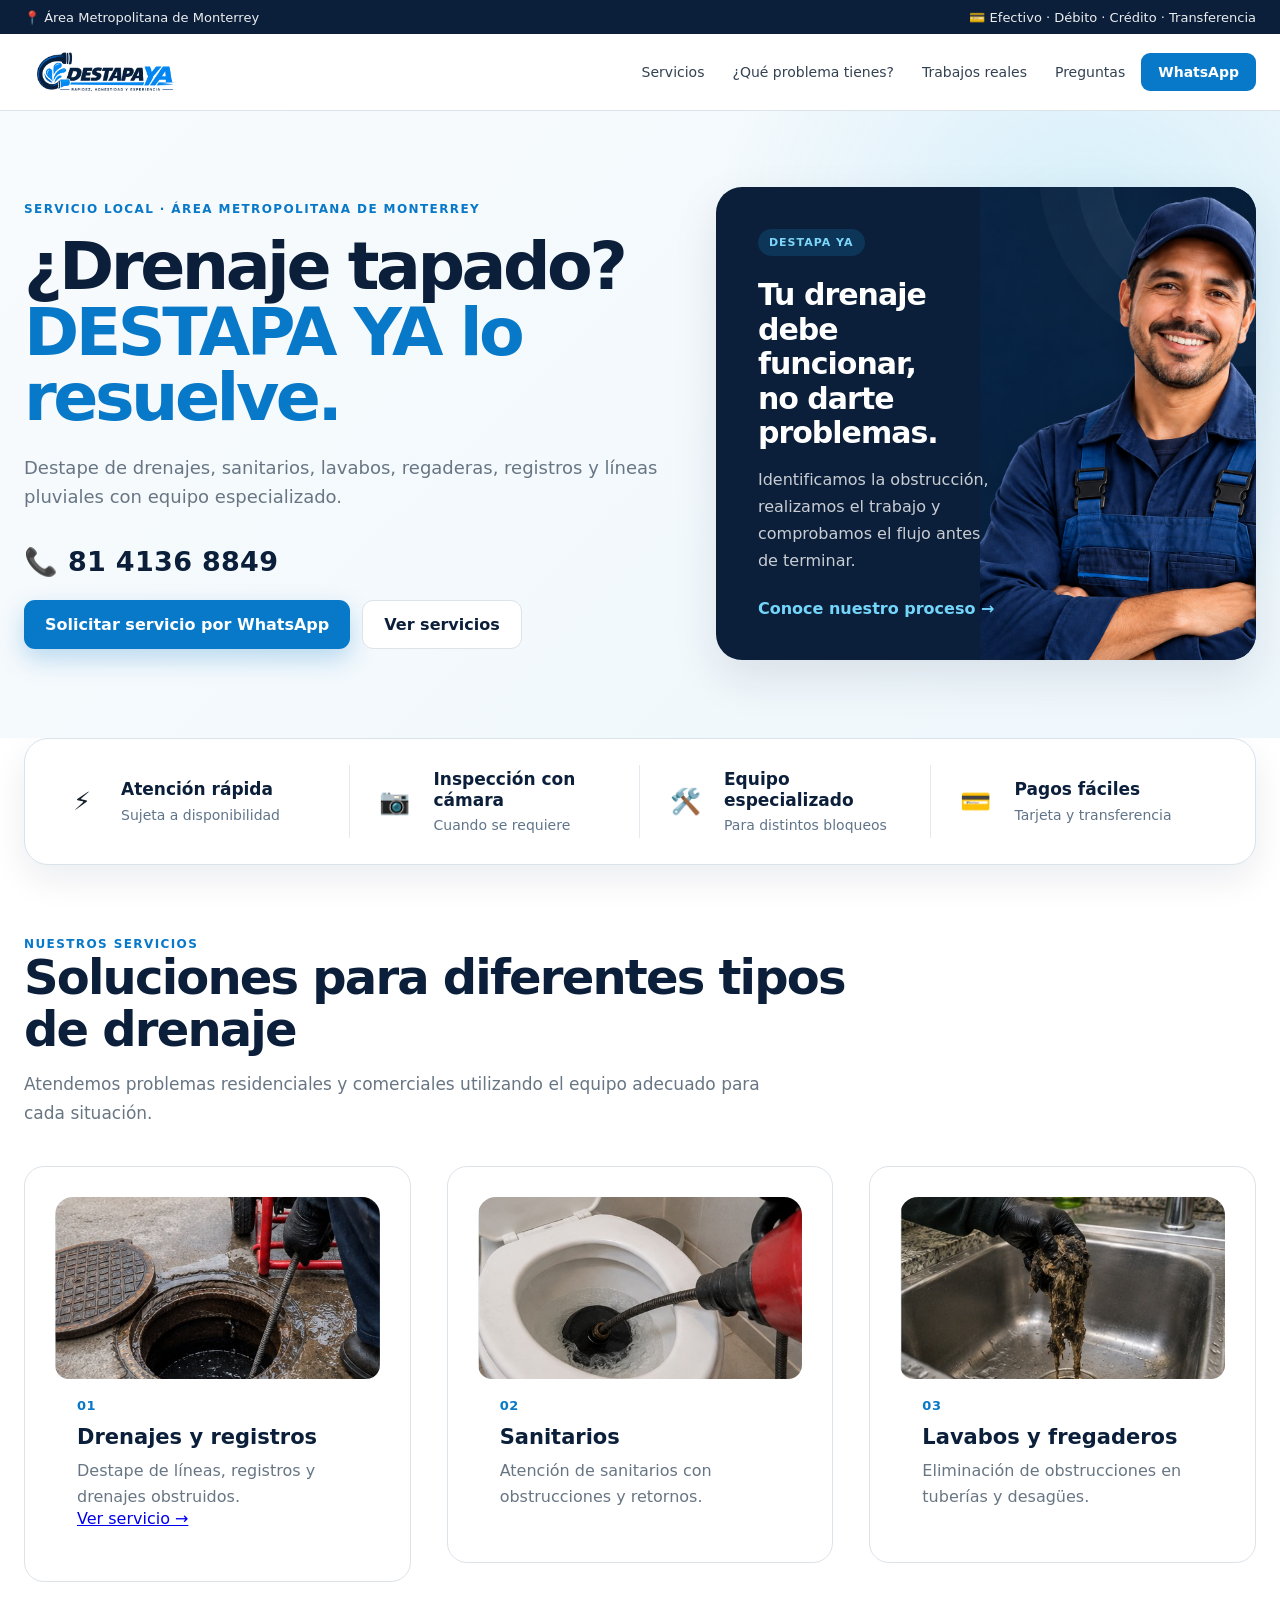
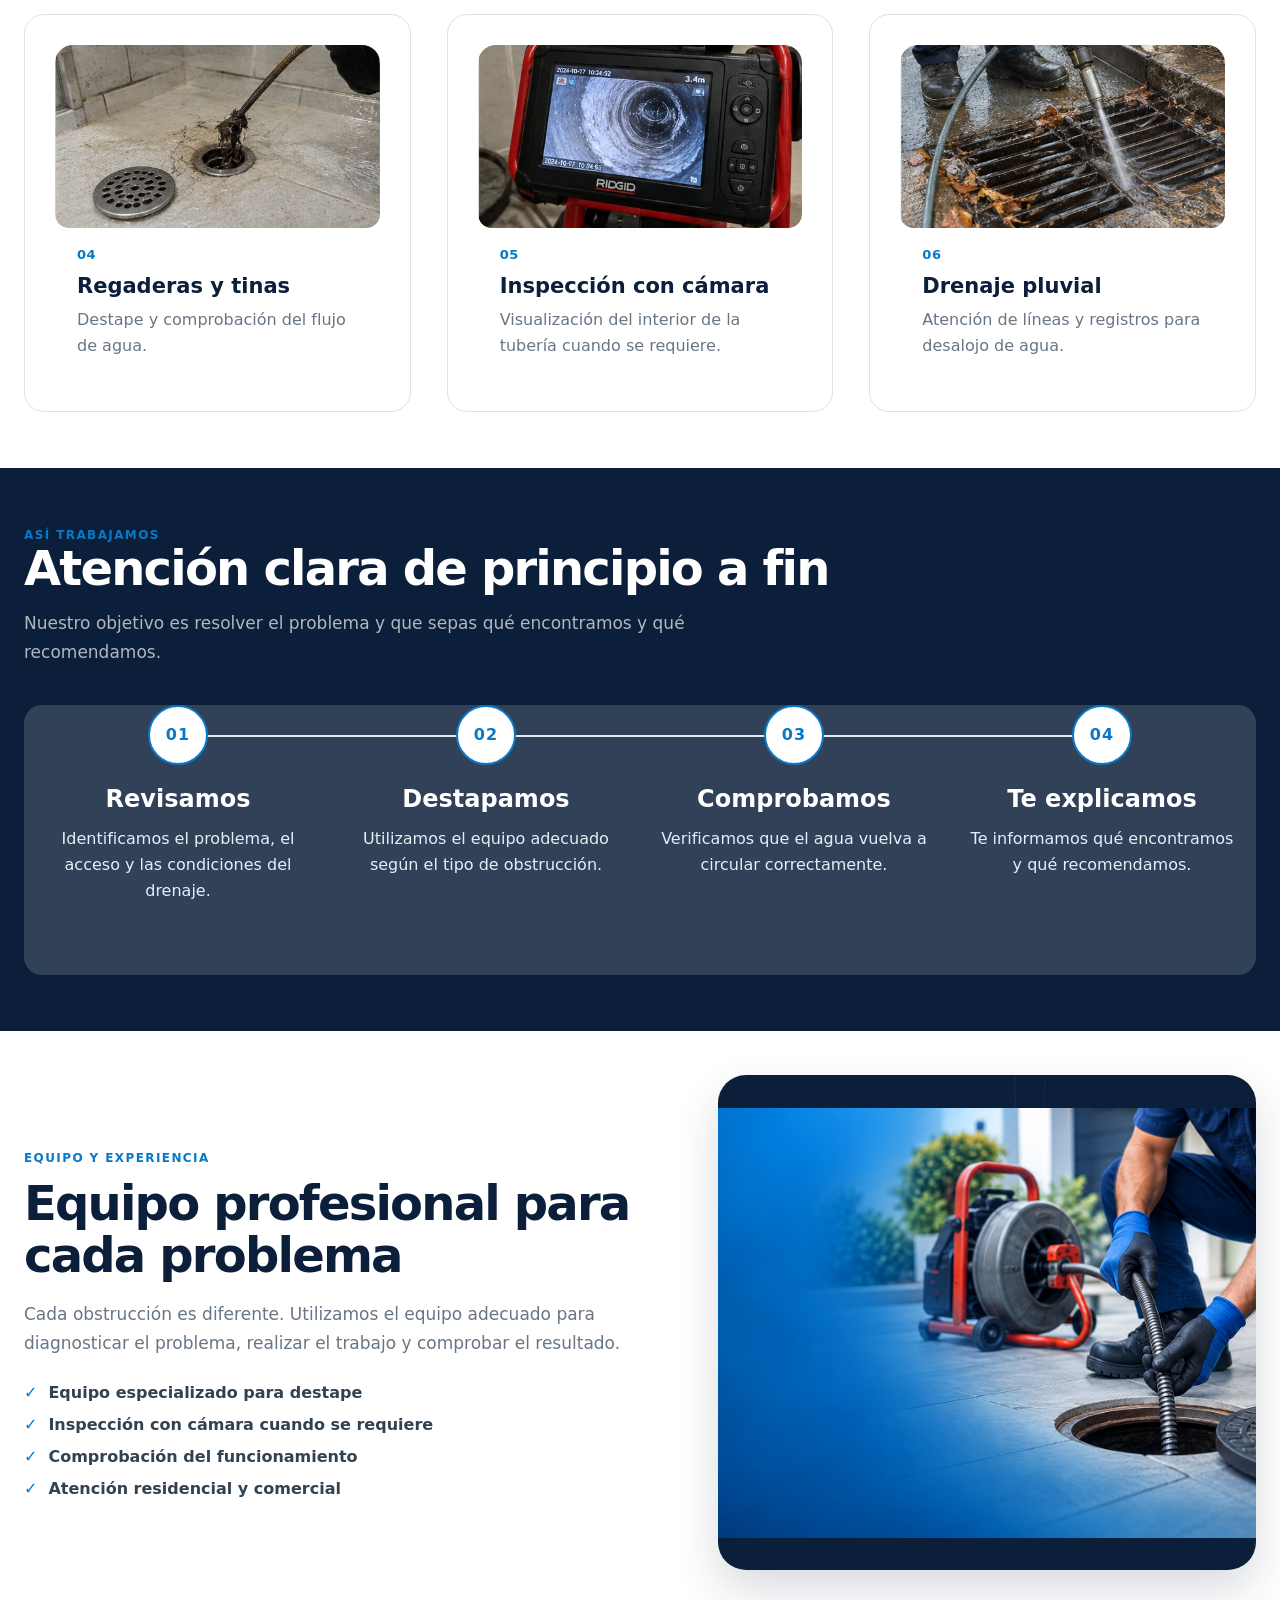
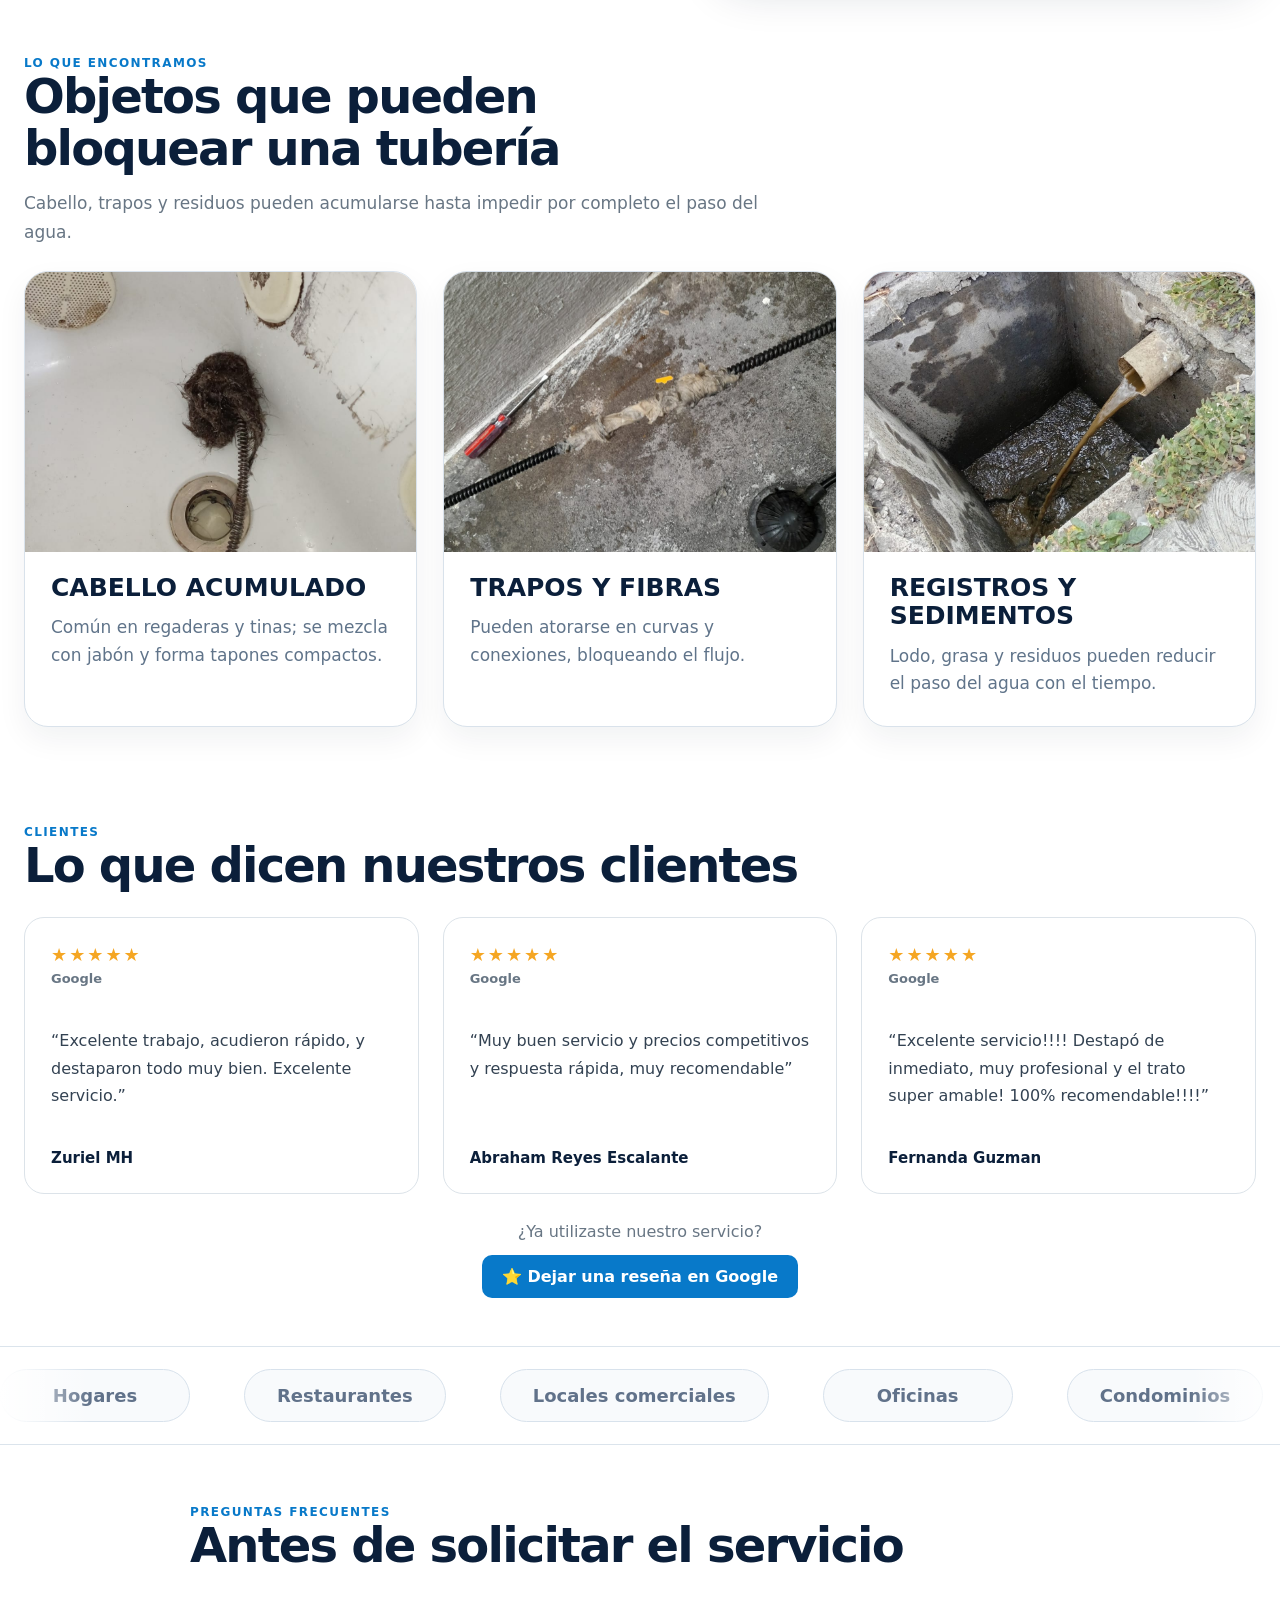
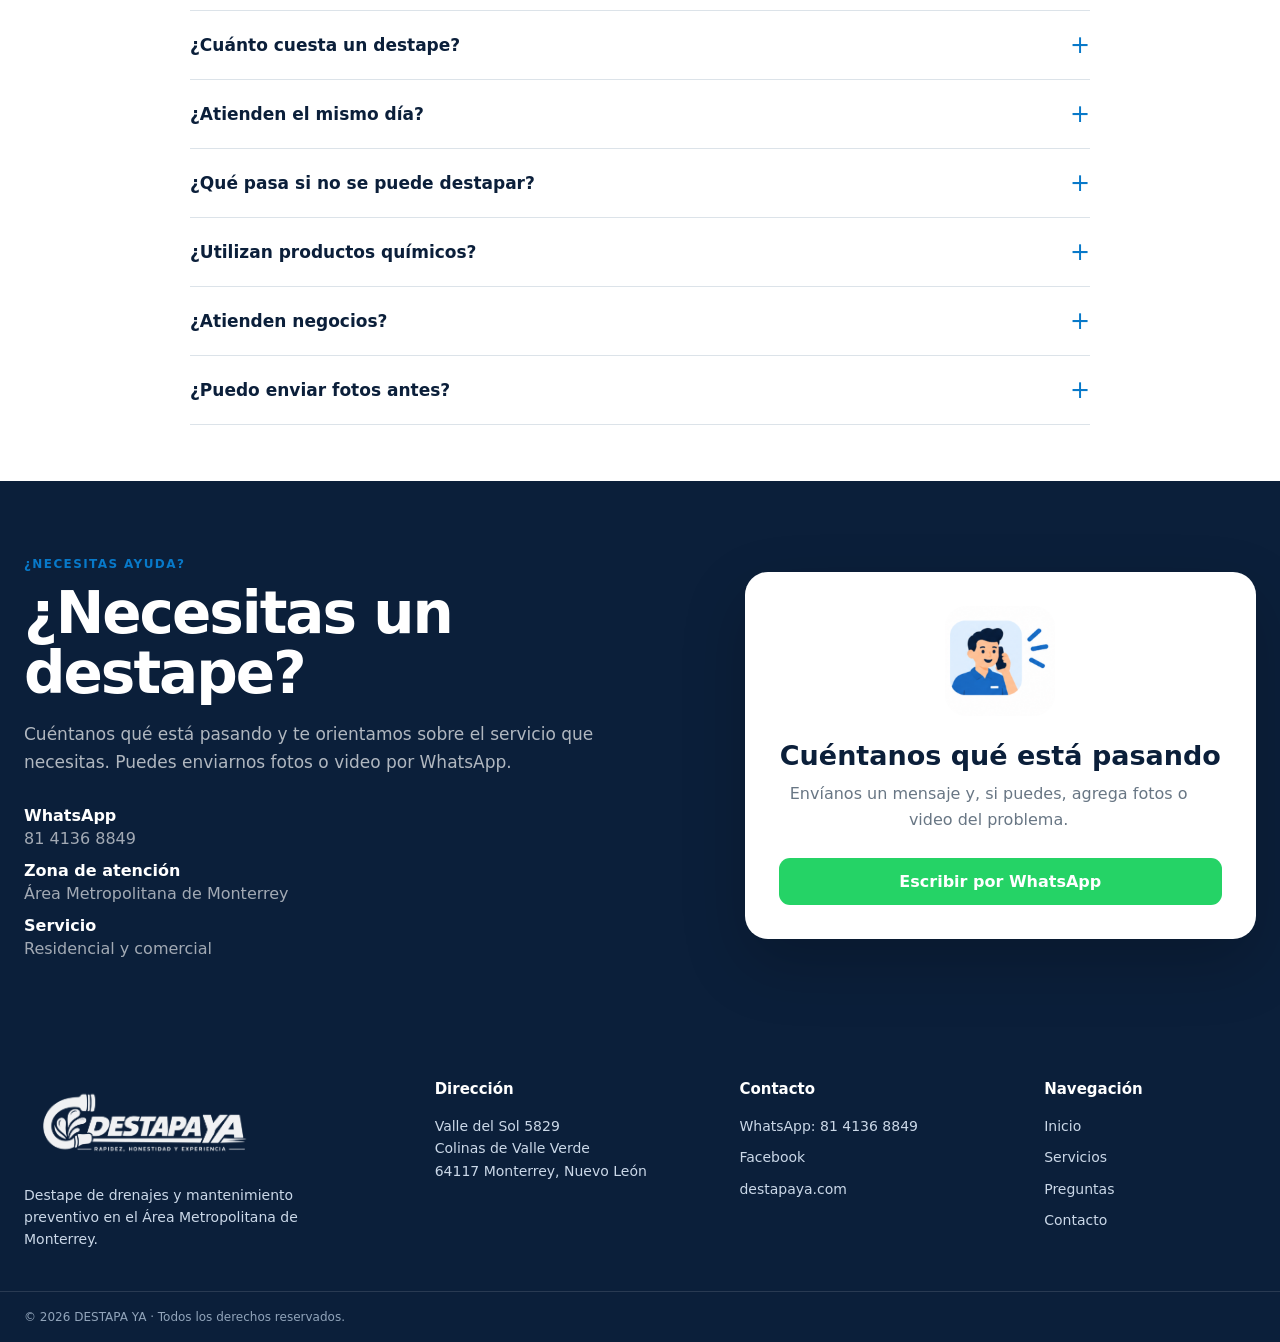
==== commit 1503ffff: "Agregar enlace interno a Destapacaños Monterrey" ====
--- a/index.html
+++ b/index.html
@@ -2,100 +2,93 @@
 <html lang="es-MX">
   <head>
     <meta charset="UTF-8" />
-
-    <meta
-      name="viewport"
-      content="width=device-width, initial-scale=1.0"
-    />
-
+    <link rel="icon" type="image/svg+xml" href="/favicon.svg" />
+    <meta name="theme-color" content="#0D1B3D" />
+    <meta name="viewport" content="width=device-width, initial-scale=1.0" />
     <title>Destape de Drenajes en Monterrey | DESTAPA YA</title>
-
     <meta
       name="description"
-      content="Destape de drenajes en Monterrey y Área Metropolitana. Sanitarios, lavabos, fregaderos, regaderas, registros y drenaje pluvial con equipo especializado e inspección con cámara."
+      content="Destape de drenajes en Monterrey y Área Metropolitana. Sanitarios, lavabos, fregaderos, regaderas, registros, drenaje pluvial e inspección con cámara."
     />
-
-    <meta
-      name="robots"
-      content="index, follow, max-image-preview:large"
-    />
-
+    <meta name="robots" content="index, follow, max-image-preview:large" />
     <link rel="canonical" href="https://destapaya.com/" />
 
-    <link rel="icon" type="image/svg+xml" href="/favicon.svg" />
-
-    <!-- Open Graph -->
     <meta property="og:type" content="website" />
     <meta property="og:locale" content="es_MX" />
-    <meta property="og:url" content="https://destapaya.com/" />
-    <meta
-      property="og:title"
-      content="Destape de Drenajes en Monterrey | DESTAPA YA"
-    />
+    <meta property="og:site_name" content="DESTAPA YA" />
+    <meta property="og:title" content="Destape de Drenajes en Monterrey | DESTAPA YA" />
     <meta
       property="og:description"
-      content="Destape de drenajes, sanitarios, lavabos, regaderas, registros y líneas pluviales en Monterrey y Área Metropolitana."
+      content="Servicio de destape de drenajes en Monterrey y Área Metropolitana, con equipo especializado e inspección con cámara."
     />
-    <meta
-      property="og:image"
-      content="https://destapaya.com/confianza/logo-destapa-ya-header.png"
-    />
-    <meta property="og:site_name" content="DESTAPA YA" />
+    <meta property="og:url" content="https://destapaya.com/" />
+    <meta property="og:image" content="https://destapaya.com/confianza/logo-destapa-ya-header.png" />
+    <meta property="og:image:alt" content="DESTAPA YA - Soluciones en drenajes" />
 
-    <!-- Twitter / X -->
     <meta name="twitter:card" content="summary_large_image" />
-    <meta
-      name="twitter:title"
-      content="Destape de Drenajes en Monterrey | DESTAPA YA"
-    />
+    <meta name="twitter:title" content="Destape de Drenajes en Monterrey | DESTAPA YA" />
     <meta
       name="twitter:description"
-      content="Servicio profesional de destape de drenajes en Monterrey y Área Metropolitana."
+      content="Destape de drenajes, sanitarios, lavabos, regaderas, registros y drenaje pluvial en Monterrey y Área Metropolitana."
     />
-    <meta
-      name="twitter:image"
-      content="https://destapaya.com/confianza/logo-destapa-ya-header.png"
-    />
+    <meta name="twitter:image" content="https://destapaya.com/confianza/logo-destapa-ya-header.png" />
 
-    <!-- Datos estructurados SEO local -->
     <script type="application/ld+json">
-    {
-      "@context": "https://schema.org",
-      "@type": "Plumber",
-      "@id": "https://destapaya.com/#business",
-      "name": "DESTAPA YA",
-      "url": "https://destapaya.com/",
-      "telephone": "+52 81 4136 8849",
-      "image": "https://destapaya.com/confianza/logo-destapa-ya-header.png",
-      "logo": "https://destapaya.com/confianza/logo-destapa-ya-header.png",
-      "description": "Servicio especializado en destape de drenajes, sanitarios, lavabos, fregaderos, regaderas, registros, inspección con cámara y drenaje pluvial en Monterrey y Área Metropolitana.",
-      "address": {
-        "@type": "PostalAddress",
-        "streetAddress": "Valle del Sol 5829, Colinas de Valle Verde",
-        "addressLocality": "Monterrey",
-        "addressRegion": "Nuevo León",
-        "postalCode": "64117",
-        "addressCountry": "MX"
-      },
-      "areaServed": [
-        { "@type": "City", "name": "Monterrey" },
-        { "@type": "City", "name": "San Nicolás de los Garza" },
-        { "@type": "City", "name": "Guadalupe" },
-        { "@type": "City", "name": "Apodaca" },
-        { "@type": "City", "name": "General Escobedo" },
-        { "@type": "City", "name": "Santa Catarina" },
-        { "@type": "City", "name": "San Pedro Garza García" }
-      ],
-      "sameAs": [
-        "https://www.facebook.com/profile.php?id=61590117905234"
-      ]
-    }
+      {
+        "@context": "https://schema.org",
+        "@graph": [
+          {
+            "@type": "LocalBusiness",
+            "@id": "https://destapaya.com/#business",
+            "name": "DESTAPA YA",
+            "url": "https://destapaya.com/",
+            "telephone": "+52 81 4136 8849",
+            "image": "https://destapaya.com/confianza/logo-destapa-ya-header.png",
+            "logo": "https://destapaya.com/confianza/logo-destapa-ya-header.png",
+            "description": "Servicio de destape de drenajes y mantenimiento preventivo en el Área Metropolitana de Monterrey.",
+            "address": {
+              "@type": "PostalAddress",
+              "streetAddress": "Valle del Sol 5829, Colinas de Valle Verde",
+              "addressLocality": "Monterrey",
+              "addressRegion": "Nuevo León",
+              "postalCode": "64117",
+              "addressCountry": "MX"
+            },
+            "areaServed": [
+              { "@type": "City", "name": "Monterrey" },
+              { "@type": "City", "name": "San Nicolás de los Garza" },
+              { "@type": "City", "name": "Guadalupe" },
+              { "@type": "City", "name": "Apodaca" },
+              { "@type": "City", "name": "General Escobedo" },
+              { "@type": "City", "name": "Santa Catarina" },
+              { "@type": "City", "name": "San Pedro Garza García" }
+            ],
+            "sameAs": [
+              "https://www.facebook.com/profile.php?id=61590117905234"
+            ],
+            "knowsAbout": [
+              "Destape de drenajes",
+              "Destape de sanitarios",
+              "Destape de lavabos y fregaderos",
+              "Destape de regaderas y tinas",
+              "Inspección de drenajes con cámara",
+              "Drenaje pluvial"
+            ]
+          },
+          {
+            "@type": "WebSite",
+            "@id": "https://destapaya.com/#website",
+            "url": "https://destapaya.com/",
+            "name": "DESTAPA YA",
+            "inLanguage": "es-MX",
+            "publisher": { "@id": "https://destapaya.com/#business" }
+          }
+        ]
+      }
     </script>
-
-    <script type="module" crossorigin src="/assets/index-C8n-EDa9.js"></script>
-    <link rel="stylesheet" crossorigin href="/assets/destapa-ya.css" />
+    <script type="module" crossorigin src="/assets/index-Bq4ceac2.js"></script>
+    <link rel="stylesheet" crossorigin href="/assets/index-CAGH8Vyy.css">
   </head>
-
   <body>
     <div id="root"></div>
   </body>
--- a/assets/index-CAGH8Vyy.css
+++ b/assets/index-CAGH8Vyy.css
@@ -0,0 +1 @@
+:root{--navy:#0b1f3a;--navy-dark:#07172b;--blue:#0879c9;--blue-light:#eaf5fc;--cyan:#18a9e8;--white:#fff;--gray-50:#f7f9fb;--gray-100:#eef2f5;--gray-200:#dce3e9;--gray-500:#687684;--gray-700:#334252;--text:#14202b;--shadow:0 18px 45px #0b1f3a1a;--shadow-hover:0 24px 55px #0b1f3a29;--radius:18px}.section-heading h2{color:var(--navy);letter-spacing:-1.8px;margin:12px 0 14px;font-size:clamp(32px,4vw,48px);line-height:1.08}.section-heading p{color:var(--gray-500);margin:0;font-size:17px;line-height:1.7}.service-grid{grid-template-columns:repeat(3,1fr);gap:18px;display:grid}.service-card{border:1px solid var(--gray-200);border-radius:var(--radius);background:#fff;min-height:220px;padding:30px;transition:all .25s;position:relative;overflow:hidden}.service-number{color:var(--blue);letter-spacing:1px;font-size:12px;font-weight:900}.service-card h3{color:var(--navy);margin:45px 0 10px;font-size:21px}.service-card p{color:var(--gray-500);margin:0;line-height:1.6}.process-grid{border-radius:var(--radius);background:#ffffff1f;grid-template-columns:repeat(4,1fr);gap:1px;display:grid;overflow:hidden}.process-step{background:#ffffff09;min-height:270px;padding:32px}.process-number{color:#6fd5fa;letter-spacing:1px;font-size:13px;font-weight:900}.process-step h3{margin:60px 0 12px;font-size:23px}.process-step p{color:#ffffffa8;margin:0;line-height:1.65}.equipment-panel{background:linear-gradient(145deg, var(--blue), var(--navy));color:#fff;min-height:360px;box-shadow:var(--shadow);border-radius:25px;flex-direction:column;justify-content:flex-end;padding:42px;display:flex}.equipment-panel-icon{background:#ffffff1f;border-radius:17px;place-items:center;width:65px;height:65px;margin-bottom:auto;font-size:28px;display:grid}.equipment-panel h3{margin:0 0 10px;font-size:28px}.equipment-panel p{color:#ffffffc2;margin:0;line-height:1.7}.work-grid{grid-template-columns:repeat(3,1fr);gap:18px;display:grid}.work-card{border-radius:var(--radius);border:1px solid var(--gray-200);background:#fff;flex-direction:column;justify-content:flex-end;min-height:300px;padding:30px;transition:all .25s;display:flex}.work-icon{background:var(--blue-light);border-radius:18px;place-items:center;width:68px;height:68px;margin-bottom:auto;font-size:29px;display:grid}.work-card h3{color:var(--navy);margin:0 0 9px;font-size:22px}.work-card p{color:var(--gray-500);margin:0;line-height:1.6}.trust-items strong{font-size:21px}.review-grid{grid-template-columns:repeat(3,1fr);gap:18px;display:grid}.review-card{border:1px solid var(--gray-200);border-radius:var(--radius);background:#fff;padding:30px}.review-stars{color:#f4a51c;letter-spacing:2px;font-size:14px}.review-card p{min-height:100px;color:var(--gray-700);margin:22px 0;line-height:1.7}.review-card strong{color:var(--navy)}.faq-container{max-width:900px}.faq-item summary span{color:var(--blue);font-size:24px;font-weight:400}.contact-card-icon{background:var(--blue-light);border-radius:15px;place-items:center;width:55px;height:55px;font-size:25px;display:grid}.contact-card h3{color:var(--navy);margin:25px 0 10px;font-size:27px}.contact-card p{color:var(--gray-500);margin:0 0 25px;line-height:1.6}@media (width<=950px){.nav button:not(.nav-whatsapp){display:none}.hero-grid,.equipment-grid,.trust-grid,.contact-grid{grid-template-columns:1fr}.hero-grid{gap:45px}.problem-grid,.service-grid,.work-grid,.review-grid,.process-grid{grid-template-columns:repeat(2,1fr)}.equipment-grid,.trust-grid,.contact-grid{gap:45px}.footer-content{grid-template-columns:1fr}.footer-links{justify-content:flex-start}}@media (width<=650px){.container{width:min(100% - 28px,1160px)}.topbar-content{text-align:center;justify-content:center;min-height:45px;font-size:11px}.topbar-content span:last-child{display:none}.header-content{min-height:68px}.brand-mark{width:38px;height:38px}.brand-text{font-size:18px}.nav .nav-whatsapp{padding:9px 12px;font-size:12px}.hero{padding:60px 0 65px}.hero h1{letter-spacing:-2.5px;font-size:clamp(42px,13vw,60px)}.hero-description{font-size:16px}.hero-actions{flex-direction:column}.hero-actions .btn{width:100%}.hero-card{min-height:330px;padding:30px}.section{padding:70px 0}.section-heading{margin-bottom:32px}.section-heading h2,.equipment-grid h2,.trust-grid h2{font-size:34px}.problem-grid,.service-grid,.work-grid,.review-grid,.process-grid,.trust-items{grid-template-columns:1fr}.process-step{min-height:auto}.process-step h3{margin-top:35px}.equipment-panel{min-height:300px;padding:30px}.review-card p{min-height:auto}.contact-section{padding:70px 0}.contact-grid h2{font-size:42px}.contact-card{padding:28px}.footer{padding-top:40px}}:root{--navy:#0b1f3a;--navy-dark:#07172b;--blue:#0879c9;--blue-light:#eaf5fc;--cyan:#18a9e8;--green:#25d366;--green-dark:#1ebe5d;--white:#fff;--gray-50:#f7f9fb;--gray-100:#eef2f5;--gray-200:#dce3e9;--gray-500:#687684;--gray-700:#334252;--text:#14202b;--muted:#687684;--border:#dce3e9;--shadow:0 18px 45px #0b1f3a1a;--shadow-hover:0 24px 55px #0b1f3a29;--radius:18px}*{box-sizing:border-box}html{scroll-behavior:smooth}body{background:var(--white);min-width:320px;color:var(--text);margin:0;font-family:Inter,ui-sans-serif,system-ui,-apple-system,BlinkMacSystemFont,Segoe UI,sans-serif}button,input,textarea,select{font:inherit}button{cursor:pointer}img{max-width:100%}.site{min-height:100vh;overflow-x:hidden}.topbar{background:var(--navy);color:#ffffffeb;font-size:13px}.topbar-content{justify-content:space-between;align-items:center;gap:20px;min-height:34px;display:flex}.header{z-index:50;border-bottom:1px solid var(--gray-200);-webkit-backdrop-filter:blur(12px);backdrop-filter:blur(12px);background:#fffffff5;position:sticky;top:0}.header-content{justify-content:space-between;align-items:center;gap:30px;min-height:76px;display:flex}.brand{color:var(--navy);background:0 0;border:0;align-items:center;gap:10px;padding:0;display:inline-flex}.brand-mark{background:var(--blue);color:#fff;letter-spacing:-.5px;border-radius:11px;place-items:center;width:42px;height:42px;font-size:14px;font-weight:900;display:grid}.brand-text{letter-spacing:-.8px;align-items:baseline;gap:2px;font-size:20px;display:flex}.brand-text strong{font-weight:900}.brand-text span{color:var(--blue);font-weight:900}.nav{align-items:center;gap:4px;display:flex}.nav button{color:var(--gray-700);background:0 0;border:0;border-radius:9px;padding:10px 12px;font-size:14px;transition:all .2s}.nav button:hover{background:var(--gray-100);color:var(--navy)}.nav .nav-whatsapp{background:var(--blue);color:#fff;padding:11px 17px;font-weight:700}.nav .nav-whatsapp:hover{background:var(--navy);color:#fff}.hero{background:radial-gradient(circle at 85% 25%,#18a9e824,#0000 32%),linear-gradient(135deg,#f8fbfd 0%,#eef7fc 100%);padding:76px 0 78px;position:relative}.hero-grid{grid-template-columns:1.08fr .92fr;align-items:center;gap:58px;display:grid}.hero-content{max-width:700px}.eyebrow,.section-label{color:var(--blue);letter-spacing:1.4px;align-items:center;font-size:12px;font-weight:800;display:inline-flex}.eyebrow{margin-bottom:18px}.hero h1{color:var(--navy);letter-spacing:-3.5px;margin:0;font-size:clamp(44px,5.2vw,76px);font-weight:900;line-height:.98}.hero h1 span{color:var(--blue)}.hero-description{max-width:650px;color:var(--gray-500);margin:24px 0 28px;font-size:18px;line-height:1.6}.hero-actions{flex-wrap:wrap;gap:12px;display:flex}.btn{border:0;border-radius:11px;padding:14px 21px;font-weight:750;transition:transform .2s,box-shadow .2s,background .2s}.btn:hover{transform:translateY(-2px)}.btn-primary{background:var(--blue);color:#fff;box-shadow:0 10px 25px #0879c940}.btn-primary:hover{background:var(--navy);box-shadow:0 15px 30px #0b1f3a33}.btn-secondary{color:var(--navy);border:1px solid var(--gray-200);background:#fff}.btn-secondary:hover{border-color:var(--blue);color:var(--blue)}.hero-trust{flex-wrap:wrap;gap:18px;margin-top:24px;display:flex}.hero-trust div{color:var(--gray-500);font-size:13px}.hero-trust strong{color:var(--blue);margin-right:5px}.hero-card-badge{z-index:1;color:#7dd7fa;letter-spacing:1px;background:#18a9e829;border-radius:999px;width:fit-content;padding:7px 11px;font-size:11px;font-weight:800;display:inline-flex;position:relative}.hero-card-icon{z-index:1;background:#ffffff17;border-radius:18px;place-items:center;width:65px;height:65px;margin:25px 0 20px;font-size:28px;display:grid;position:relative}.card-link{z-index:1;color:#74d5fa;background:0 0;border:0;width:fit-content;padding:0;font-weight:750;position:relative}.section-light{background:#fff}.section-dark{background:var(--navy);color:#fff}.section-heading{max-width:850px;margin-bottom:38px}.section-heading h2{margin:0 0 10px}.section-heading p{margin:0}.section-heading-light h2{color:#fff}.section-heading-light p{color:#ffffffad}.problem-grid{grid-template-columns:repeat(3,minmax(0,1fr));gap:18px;display:grid}.problem-card{text-align:left;border:1px solid var(--gray-200);border-radius:var(--radius);min-height:215px;color:var(--text);background:#fff;flex-direction:column;align-items:flex-start;padding:24px;transition:all .25s;display:flex}.problem-card:hover{box-shadow:var(--shadow);border-color:#0879c959;transform:translateY(-4px)}.problem-icon{background:var(--blue-light);border-radius:13px;place-items:center;width:50px;height:50px;margin-bottom:18px;font-size:23px;display:grid}.problem-title{color:var(--navy);font-size:19px;font-weight:800}.problem-text{color:var(--gray-500);margin-top:8px;font-size:14px;line-height:1.55}.problem-link{color:var(--blue);margin-top:auto;padding-top:16px;font-size:13px;font-weight:800}.service-grid{grid-template-columns:repeat(3,minmax(0,1fr));align-items:start;gap:32px 36px;display:grid}.service-card{border:1px solid var(--border);box-shadow:none;background:#fff;border-radius:20px;transition:all .25s;overflow:hidden}.service-card:hover{box-shadow:var(--shadow);transform:translateY(-4px)}.service-card img{aspect-ratio:16/9;object-fit:cover;border-radius:18px 18px 14px 14px;width:100%;display:block}.service-image img{object-fit:cover;width:100%;height:100%;display:block}.service-content{padding:19px 22px 23px}.service-number{color:var(--blue);letter-spacing:.04em;margin-bottom:12px;font-size:13px;font-weight:800}.service-content h3{color:var(--navy);margin:0 0 9px;font-size:21px}.service-content p{color:var(--gray-500);margin:0;line-height:1.6}.process-grid{grid-template-columns:repeat(4,minmax(0,1fr));gap:0;margin-top:34px;display:grid;position:relative}.process-grid:before{content:"";z-index:0;background:#dbe8f1;height:2px;position:absolute;top:30px;left:12%;right:12%}.process-step{z-index:1;text-align:center;padding:0 20px;position:relative}.process-step h3{color:#fff;margin:0 0 12px;font-size:24px;font-weight:700;line-height:1.2}.process-step p{color:#dbe7f3;opacity:1;max-width:280px;margin:0 auto;font-size:16px;font-weight:400;line-height:1.65}.process-number{border:2px solid var(--blue);width:60px;height:60px;color:var(--blue);background:#fff;border-radius:50%;justify-content:center;align-items:center;margin:0 auto 20px;font-size:16px;font-weight:800;display:flex}.process-content h3{margin:0 0 9px;font-size:20px}.process-content p{max-width:235px;color:var(--muted);margin:0 auto;line-height:1.65}.equipment-grid{grid-template-columns:1fr .85fr;align-items:center;gap:60px;display:grid}.equipment-grid h2{color:var(--navy);letter-spacing:-1.8px;margin:12px 0 18px;font-size:clamp(32px,4vw,48px);line-height:1.08}.large-text{color:var(--gray-500);font-size:17px;line-height:1.7}.check-list{gap:13px;margin-top:25px;display:grid}.check-list div{color:var(--gray-700);align-items:center;gap:11px;font-weight:650;display:flex}.check-list span{color:var(--blue);font-weight:900}.equipment-panel{background:#0b1f3a;border-radius:28px;justify-content:center;align-items:center;width:100%;min-height:430px;display:flex;position:relative;overflow:hidden;box-shadow:0 20px 45px #0b1f3a29}.equipment-panel:before{content:"";border:1px solid #ffffff0f;border-radius:50%;width:360px;height:360px;position:absolute;top:-170px;right:-120px}.equipment-panel:after{content:"";border:1px solid #ffffff0b;border-radius:50%;width:300px;height:300px;position:absolute;top:-130px;right:-90px}.equipment-panel-logo{justify-content:center;align-items:center;margin-bottom:24px;display:flex}.equipment-panel-logo img{object-fit:contain;width:min(100%,360px);height:auto;display:block}.work-grid{grid-template-columns:repeat(3,minmax(0,1fr));align-items:start;gap:32px;display:grid}.work-card{border:1px solid var(--border);box-shadow:none;background:#fff;border-radius:20px;transition:all .25s;overflow:hidden}.work-card:hover{box-shadow:var(--shadow);transform:translateY(-4px)}.work-image{background:#eef4f8;justify-content:center;align-items:center;width:100%;height:280px;display:flex;overflow:hidden}.work-image img{object-fit:cover;object-position:center;width:100%;height:100%;display:block}.work-content{background:#fff;padding:21px 23px 24px}.work-content h3{color:var(--navy);margin:0 0 9px;font-size:21px}.work-content p{color:var(--gray-500);margin:0;line-height:1.6}.cause-list{flex-wrap:wrap;gap:12px;display:flex}.cause-list span{border:1px solid var(--gray-200);color:var(--gray-700);background:#fff;border-radius:999px;padding:12px 17px;font-weight:650}.trust-section{background:var(--blue-light);padding:70px 0}.trust-grid{grid-template-columns:1fr 1fr;align-items:center;gap:60px;display:grid}.trust-grid h2{color:var(--navy);letter-spacing:-1.5px;margin:12px 0;font-size:clamp(32px,4vw,45px);line-height:1.08}.trust-grid p{max-width:600px;color:var(--gray-500);margin:0;line-height:1.7}.trust-items{grid-template-columns:repeat(2,1fr);gap:12px;display:grid}.trust-items div{background:#fff;border-radius:14px;flex-direction:column;justify-content:space-between;gap:13px;min-height:105px;padding:20px;display:flex}.trust-items strong{color:var(--navy);font-size:20px}.trust-items span{color:var(--gray-700);font-size:14px;font-weight:700}.review-grid{grid-template-columns:repeat(3,minmax(0,1fr));align-items:stretch;gap:24px;display:grid}.review-card{border:1px solid var(--border);background:#fff;border-radius:20px;flex-direction:column;min-height:235px;padding:26px;display:flex}.review-stars{color:#f5a623;letter-spacing:2px;margin-bottom:6px;font-size:18px}.review-source{color:var(--muted);margin-bottom:19px;font-size:13px;font-weight:600}.review-text{color:var(--text);margin:0 0 24px;font-size:16px;line-height:1.65}.review-name{color:var(--navy);margin-top:auto;font-size:15px}.review-cta{text-align:center;margin-top:28px}.review-cta p{color:var(--muted);margin:0 0 14px}.review-cta a{background:var(--blue);color:#fff;border-radius:10px;justify-content:center;align-items:center;padding:12px 20px;font-weight:700;text-decoration:none;transition:transform .2s,opacity .2s;display:inline-flex}.review-cta a:hover{opacity:.92;transform:translateY(-2px)}.faq-container{max-width:900px;margin:0 auto}.faq-list{border-top:1px solid var(--gray-200)}.faq-item{border-bottom:1px solid var(--gray-200)}.faq-item summary{cursor:pointer;color:var(--navy);justify-content:space-between;align-items:center;gap:20px;padding:20px 0;font-size:17px;font-weight:750;list-style:none;display:flex}.faq-item summary::-webkit-details-marker{display:none}.faq-item summary span{color:var(--blue);font-size:24px;font-weight:400;transition:transform .2s}.faq-item[open] summary span{transform:rotate(45deg)}.faq-item p{max-width:760px;color:var(--gray-500);margin:-2px 0 20px;line-height:1.7}.contact-section{background:var(--navy);color:#fff;padding:72px 0}.contact-grid{grid-template-columns:1fr .78fr;align-items:center;gap:65px;display:grid}.contact-grid h2{letter-spacing:-2px;margin:12px 0 16px;font-size:clamp(38px,4.6vw,58px);line-height:1.03}.contact-grid>div:first-child>p{color:#ffffffad;max-width:600px;margin:0;font-size:17px;line-height:1.65}.contact-info{gap:13px;margin-top:30px;display:grid}.contact-info div{flex-direction:column;gap:4px;display:flex}.contact-info strong{color:#fff}.contact-info span{color:#ffffff9e}.contact-card{color:var(--text);background:#fff;border-radius:23px;padding:34px;box-shadow:0 25px 65px #0003}.contact-card-person{background:var(--blue-light);border-radius:22px;width:110px;height:110px;margin:0 auto 24px;overflow:hidden}.contact-card-person img{object-fit:cover;width:100%;height:100%;display:block}.contact-card h3{color:var(--navy);text-align:center;margin:0 0 10px;font-size:27px}.contact-card-text{text-align:center;max-width:420px;color:var(--gray-500);margin:14px auto 22px;line-height:1.6}.btn-full{width:100%}.btn-whatsapp{background:var(--green);color:#fff;border:none;justify-content:center;align-items:center;gap:10px;display:flex}.btn-whatsapp:hover{background:var(--green-dark)}.whatsapp-icon{justify-content:center;align-items:center;width:24px;height:24px;display:inline-flex}.whatsapp-icon svg{width:24px;height:24px;display:block}.contact-card small{color:var(--gray-500);text-align:center;margin-top:13px;line-height:1.5;display:block}.footer{background:var(--navy-dark);color:#fff;padding:44px 0 22px}.footer-links{flex-wrap:wrap;justify-content:flex-end;gap:5px;display:flex}.footer-links button{color:#ffffffad;background:0 0;border:0;padding:7px 9px}.footer-links button:hover{color:#fff}.footer-copy{color:#fff6;border-top:1px solid #ffffff1a;grid-column:1/-1;padding-top:22px;font-size:12px}@media (width<=1100px){.container{width:min(100% - 48px,1040px)}.hero-grid,.equipment-grid,.trust-grid,.contact-grid{gap:42px}.service-grid,.work-grid{gap:28px}}@media (width<=950px){.nav button:not(.nav-whatsapp){display:none}.hero-grid,.equipment-grid,.trust-grid,.contact-grid{grid-template-columns:1fr}.hero-grid{gap:40px}.problem-grid,.service-grid,.work-grid{grid-template-columns:repeat(2,minmax(0,1fr))}.review-grid{grid-template-columns:1fr}.process-grid{grid-template-columns:repeat(2,minmax(0,1fr));gap:38px 20px}.process-grid:before{display:none}.equipment-grid,.trust-grid,.contact-grid{gap:40px}.footer-content{grid-template-columns:1fr}.footer-links{justify-content:flex-start}}@media (width<=760px){.container{width:calc(100% - 40px)}.section{padding:56px 0}.hero{padding:60px 0 64px}.hero h1{font-size:clamp(42px,9vw,60px)}.service-image,.work-image{height:220px}.contact-section{padding:60px 0}}@media (width<=650px){.container{width:calc(100% - 28px)}.topbar-content{text-align:center;justify-content:center;min-height:42px;font-size:11px}.topbar-content span:last-child{display:none}.header-content{gap:12px;min-height:66px}.brand{gap:8px}.brand-mark{width:38px;height:38px}.brand-text{font-size:18px}.nav .nav-whatsapp{padding:9px 12px;font-size:12px}.hero{padding:48px 0 52px}.hero-grid{gap:34px}.eyebrow{margin-bottom:15px}.hero h1{letter-spacing:-2.5px;font-size:clamp(40px,12vw,56px)}.hero-description{margin:20px 0 24px;font-size:16px;line-height:1.55}.hero-actions{flex-direction:column}.hero-actions .btn{width:100%}.hero-trust{gap:10px 15px;margin-top:20px}.hero-card{min-height:310px;padding:28px}.hero-card h2{font-size:27px}.section{padding:48px 0}.section-heading{margin-bottom:28px}.section-heading h2,.equipment-grid h2,.trust-grid h2{letter-spacing:-1.2px;font-size:34px}.problem-grid,.service-grid,.work-grid,.process-grid,.trust-items{grid-template-columns:1fr}.problem-grid{gap:14px}.problem-card{min-height:auto;padding:22px}.service-grid,.work-grid{gap:24px}.service-image,.work-image{height:220px}.process-grid{gap:28px}.process-step{text-align:left;grid-template-columns:60px 1fr;gap:17px;padding:0;display:grid}.process-number{margin:0}.process-content p{max-width:none;margin:0}.equipment-grid,.trust-grid,.contact-grid{gap:30px}.equipment-panel-image{height:220px}.equipment-panel-content{padding:24px}.trust-section{padding:50px 0}.trust-items{gap:10px}.trust-items div{min-height:95px}.review-card{min-height:auto;padding:24px}.faq-item summary{padding:18px 0;font-size:16px}.contact-section{padding:52px 0}.contact-grid h2{font-size:42px}.contact-card{padding:27px 22px}.contact-card-person{width:105px;height:105px}.footer{padding-top:38px}}@media (width<=390px){.container{width:calc(100% - 24px)}.brand-text{font-size:16px}.nav .nav-whatsapp{padding:8px 10px;font-size:11px}.hero h1{font-size:38px}.contact-grid h2{font-size:37px}}.findings-grid{grid-template-columns:repeat(3,1fr);gap:26px;margin-top:46px;display:grid}.finding-card{background:#fff;border:1px solid #d9e2eb;border-radius:24px;overflow:hidden;box-shadow:0 12px 30px #0b1f3a0f}.finding-image{background:#eef4f8;width:100%;height:280px;overflow:hidden}.finding-image img{object-fit:cover;object-position:center;width:100%;height:100%;display:block}.finding-content{padding:22px 26px 28px}.finding-content h3{color:#0b1f3a;text-transform:uppercase;margin:0 0 12px;font-size:25px;font-weight:800;line-height:1.15}.finding-content p{color:#60748a;margin:0;font-size:17px;line-height:1.6}@media (width<=950px){.findings-grid{grid-template-columns:repeat(2,1fr);gap:22px}.finding-image{height:250px}}@media (width<=650px){.findings-grid{grid-template-columns:1fr;gap:20px;margin-top:32px}.finding-image{height:240px}.finding-content{padding:20px 22px 24px}.finding-content h3{font-size:22px}.finding-content p{font-size:16px}}#servicios{margin-top:0;padding-top:0}.section-light{padding:72px 0}.section-heading{margin-bottom:38px}.section-heading h2{margin-bottom:14px}.section-heading p{max-width:780px;margin-bottom:0}.services-grid{margin-top:36px}.process-section{padding:72px 0}.work-grid{margin-top:25px;padding-top:25px}.faq-section{padding:68px 0}.contact-section{padding:72px 0}@media (width<=950px){.container{width:min(100% - 40px,760px)}.section,.section-light,.process-section,.equipment-section,.contact-section{padding:58px 0}.faq-section{padding:56px 0}.section-heading{margin-bottom:30px}}@media (width<=650px){.container{width:calc(100% - 32px)}.section,.section-light,.process-section,.equipment-section,.contact-section{padding:46px 0}.faq-section{padding:44px 0}.section-heading{margin-bottom:26px}.section-heading h2{margin-bottom:10px}.services-grid,.work-grid,.findings-grid,.review-grid{margin-top:28px}}.service-benefits{background:#fff;border:1px solid #d9e3ec;border-radius:24px;grid-template-columns:repeat(4,1fr);width:100%;margin:0 0 12px;padding:26px 34px;display:grid;box-shadow:0 14px 35px #0b1f3a14}.service-benefit{border-right:1px solid #e3e9ef;align-items:center;gap:16px;padding:4px 22px;display:flex}.service-benefit:first-child{padding-left:0}.service-benefit:last-child{border-right:none;padding-right:0}.service-benefit-icon{flex:none;justify-content:center;align-items:center;width:46px;height:46px;font-size:25px;display:flex}.service-benefit strong{color:#0b1f3a;margin-bottom:6px;font-size:17px;line-height:1.2;display:block}.service-benefit span{color:#60748a;font-size:14px;line-height:1.3;display:block}@media (width<=950px){.service-benefits{grid-template-columns:repeat(2,1fr);gap:20px;padding:24px}.service-benefit{border-right:none;padding:8px 12px}.service-benefit:first-child,.service-benefit:nth-child(2){border-bottom:1px solid #e3e9ef;padding-bottom:20px}}@media (width<=650px){.service-benefits{border-radius:20px;grid-template-columns:1fr;gap:0;margin:28px 0 34px;padding:20px}.service-benefit,.service-benefit:first-child,.service-benefit:last-child{border-bottom:1px solid #e3e9ef;border-right:none;padding:16px 4px}.service-benefit:last-child{border-bottom:none}.service-benefit-icon{width:42px;height:42px;font-size:23px}.service-benefit strong{font-size:16px}.service-benefit span{font-size:13px}}.service-types-section{background:#fff;border-top:1px solid #dbe4ec;border-bottom:1px solid #dbe4ec;width:100%;padding:22px 0;position:relative;overflow:hidden}.service-types-section:before,.service-types-section:after{content:"";z-index:2;pointer-events:none;width:90px;height:100%;position:absolute;top:0}.service-types-section:before{background:linear-gradient(90deg,#fff,#fff0);left:0}.service-types-section:after{background:linear-gradient(270deg,#fff,#fff0);right:0}.service-types-track{align-items:center;gap:54px;width:max-content;animation:32s linear infinite serviceTypesScroll;display:flex}.service-type-pill{color:#61728a;text-align:center;white-space:nowrap;box-sizing:border-box;background:#f8fafc;border:1px solid #d8e2ec;border-radius:999px;min-width:190px;padding:15px 32px;font-size:18px;font-weight:700}@keyframes serviceTypesScroll{0%{transform:translate(0)}to{transform:translate(-50%)}}@media (width<=950px){.service-types-section{padding:19px 0}.service-types-track{gap:38px;animation-duration:28s}.service-type-pill{min-width:170px;padding:13px 26px;font-size:16px}}@media (width<=650px){.service-types-section{padding:16px 0}.service-types-track{gap:24px;animation-duration:22s}.service-type-pill{min-width:150px;padding:12px 22px;font-size:15px}.service-types-section:before,.service-types-section:after{width:45px}}@media (prefers-reduced-motion:reduce){.service-types-track{animation:none}}@media (width<=950px){.equipment-panel{min-height:auto}.equipment-panel-content{padding:38px 30px}.equipment-panel-logo img{width:min(100%,320px)}}@media (width<=650px){.equipment-panel{border-radius:22px}.equipment-panel-content{padding:32px 22px}.equipment-panel-logo{margin-bottom:20px}.equipment-panel-logo img{width:min(100%,280px)}.equipment-panel-content h3{font-size:28px}.equipment-panel-content p{font-size:15px;line-height:1.6}}.container{width:min(1320px,100% - 48px);margin:0 auto}.section{padding:56px 0}.equipment-panel{aspect-ratio:1/.92;background:linear-gradient(145deg, var(--blue), var(--navy));color:#fff;width:100%;min-height:0;box-shadow:var(--shadow);border-radius:25px;justify-content:center;align-items:center;padding:0;display:flex;position:relative;overflow:hidden}.equipment-panel:before,.equipment-panel:after{pointer-events:none}.equipment-panel-content{z-index:2;text-align:center;width:100%;max-width:520px;padding:34px 38px;position:relative}.equipment-panel-logo{justify-content:center;align-items:center;margin:0 auto 18px;display:flex}.equipment-panel-logo img{object-fit:contain;width:min(100%,300px);height:auto;max-height:105px;margin:0 auto;display:block}.equipment-panel-content h3{color:#fff;margin:0 0 13px;font-size:clamp(27px,2.8vw,36px);font-weight:800;line-height:1.1}.equipment-panel-content p{color:#fffc;max-width:470px;margin:0 auto 19px;font-size:15px;line-height:1.6}.equipment-panel-link{color:#7ddcff;font-size:15px;font-weight:800;text-decoration:none;transition:color .2s,transform .2s;display:inline-block}.equipment-panel-link:hover{color:#fff;transform:translate(3px)}.findings-section{padding-top:38px;padding-bottom:52px}.findings-section .section-heading{margin-bottom:24px}.findings-grid{margin-top:20px}.reviews-section{padding-top:42px;padding-bottom:48px}.reviews-section .section-heading{margin-bottom:26px}.review-grid{margin-top:0}.service-benefits{margin-top:0;margin-bottom:12px}@media (width<=950px){.container{width:min(100% - 40px,900px)}.section{padding:52px 0}.equipment-section{padding:42px 0}.equipment-panel{aspect-ratio:auto;min-height:420px}.equipment-panel-content{max-width:620px;padding:38px 34px}.equipment-panel-logo img{width:min(100%,310px);max-height:110px}.findings-section{padding-top:34px;padding-bottom:48px}.reviews-section{padding-top:38px;padding-bottom:44px}}@media (width<=650px){.container{width:calc(100% - 28px)}.section{padding:44px 0}.equipment-section{padding:34px 0}.equipment-panel{aspect-ratio:auto;border-radius:22px;min-height:auto}.equipment-panel-content{max-width:none;padding:30px 20px 32px}.equipment-panel-logo{margin-bottom:17px}.equipment-panel-logo img{width:min(100%,270px);max-height:95px}.equipment-panel-content h3{font-size:28px}.equipment-panel-content p{font-size:15px;line-height:1.55}.findings-section{padding-top:30px;padding-bottom:42px}.findings-section .section-heading{margin-bottom:20px}.findings-grid{margin-top:18px}.reviews-section{padding-top:34px;padding-bottom:42px}.reviews-section .section-heading{margin-bottom:22px}}.hero-card-logo{justify-content:center;align-items:center;width:100%;margin:0 auto 14px;display:flex}.hero-card-logo img{object-fit:contain;width:390px;max-width:94%;height:auto;display:block}.process-grid .process-step p{max-width:280px;margin:0 auto;font-size:16px;font-weight:400;line-height:1.65;color:#e6eef7!important;opacity:1!important}.process-grid .process-step h3{margin-bottom:12px;font-size:24px;font-weight:700;line-height:1.2;color:#fff!important;opacity:1!important}.equipment-section{padding-top:44px;padding-bottom:44px}.equipment-panel{background:#0b1f3a;border-radius:28px;width:100%;min-height:430px;padding:0;overflow:hidden;box-shadow:0 20px 45px #0b1f3a29}.equipment-panel-image{width:100%;height:430px;overflow:hidden}.equipment-panel-image img{object-fit:cover;object-position:center;width:100%;height:100%;display:block}@media (width<=950px){.equipment-section{padding-top:40px;padding-bottom:40px}.equipment-panel{min-height:360px}.equipment-panel-image{height:360px}}@media (width<=650px){.equipment-section{padding-top:34px;padding-bottom:34px}.equipment-panel{border-radius:22px;min-height:300px}.equipment-panel-image{height:300px}}.header .brand{cursor:pointer;background:0 0;border:0;justify-content:flex-start;align-items:center;padding:0;display:flex}.header .brand-logo{object-fit:contain;width:210px;height:auto;max-height:58px;display:block}@media (width<=950px){.header .brand-logo{width:190px;max-height:54px}}@media (width<=650px){.header .brand-logo{width:165px;max-height:48px}}.header .brand{cursor:pointer;background:0 0;border:0;justify-content:flex-start;align-items:center;margin:0;padding:0;display:flex}.header .brand-logo{object-fit:contain;object-position:left center;width:280px;height:58px;display:block}@media (width<=650px){.header .brand-logo{width:210px;height:50px}}.footer{color:#fff;background:#0b1f3a;padding:50px 0 0}.footer-content{grid-template-columns:1.4fr 1fr 1fr .8fr;align-items:start;gap:40px;display:grid}.footer-brand{flex-direction:column;align-items:flex-start;display:flex}.footer-logo{width:220px;max-width:100%;height:auto;margin-bottom:18px}.footer-brand p{color:#cbd8e8;max-width:300px;margin:0;font-size:14px;line-height:1.6}.footer-column{flex-direction:column;gap:9px;display:flex}.footer-column h4{color:#fff;margin:0 0 8px;font-size:15px;font-weight:700}.footer-column p,.footer-column a,.footer-column button{color:#cbd8e8;margin:0;padding:0;font-size:14px;line-height:1.6}.footer-column a{text-decoration:none;transition:color .2s}.footer-column a:hover{color:#18a9e8}.footer-column button{text-align:left;cursor:pointer;background:0 0;border:0}.footer-column button:hover{color:#18a9e8}.footer-bottom{color:#91a4ba;border-top:1px solid #ffffff1f;margin-top:40px;padding:18px 0;font-size:12px}@media (width<=950px){.footer-content{grid-template-columns:1fr 1fr;gap:32px}}@media (width<=650px){.footer{padding-top:40px}.footer-content{grid-template-columns:1fr;gap:28px}.footer-logo{width:200px}.footer-bottom{margin-top:30px}}.hero-phone{color:#0b1f3a;align-items:center;gap:10px;margin:6px 0 22px;font-size:27px;line-height:1.2;text-decoration:none;transition:color .2s,transform .2s;display:inline-flex}.hero-phone span{color:#0879c9;font-size:27px}.hero-phone strong{letter-spacing:.3px;font-weight:800}.hero-phone:hover{color:#0879c9;transform:translate(2px)}@media (width<=650px){.hero-phone,.hero-phone span{font-size:23px}}.hero-card{background:var(--navy);color:#fff;min-height:390px;box-shadow:var(--shadow);border-radius:26px;flex-direction:column;justify-content:center;padding:42px;display:flex;position:relative;overflow:hidden}.hero-card:before{content:"";border:1px solid #ffffff1f;border-radius:50%;width:260px;height:260px;position:absolute;top:-90px;right:-90px;box-shadow:0 0 0 35px #ffffff09,0 0 0 70px #ffffff06}.hero-card-badge{z-index:4;color:#7dd7fa;letter-spacing:1px;background:#18a9e829;border-radius:999px;width:fit-content;margin-bottom:22px;padding:7px 11px;font-size:11px;font-weight:800;display:inline-flex;position:relative}.hero-card-plumber{z-index:1;pointer-events:none;width:53%;height:100%;position:absolute;top:0;right:-10px}.hero-card-plumber img{object-fit:cover;object-position:center center;width:100%;height:100%;display:block}.hero-card-copy{z-index:3;width:53%;position:relative}.hero-card h2{z-index:3;letter-spacing:-1px;margin:0 0 15px;font-size:30px;line-height:1.15;position:relative}.hero-card p{z-index:3;color:#ffffffc7;margin:0 0 25px;line-height:1.7;position:relative}.card-link{z-index:4;color:#74d5fa;cursor:pointer;background:0 0;border:0;width:fit-content;padding:0;font-weight:750;position:relative}.card-link:hover{color:#fff}.hero-card-icon{display:none}@media (width<=850px){.hero-card{min-height:420px;padding:34px}.hero-card-plumber{width:55%}.hero-card-copy{width:62%}.hero-card h2{font-size:27px}.hero-card p{font-size:14px;line-height:1.55}}@media (width<=650px){.hero-card{min-height:430px;padding:30px}.hero-card-plumber{opacity:.92;width:58%;right:-25px}.hero-card-copy{width:65%}.hero-card h2{font-size:25px}.hero-card p{font-size:13px}}.footer-logo{filter:brightness(0)invert();opacity:.95;width:240px;max-width:100%;height:auto;margin-bottom:18px;display:block}
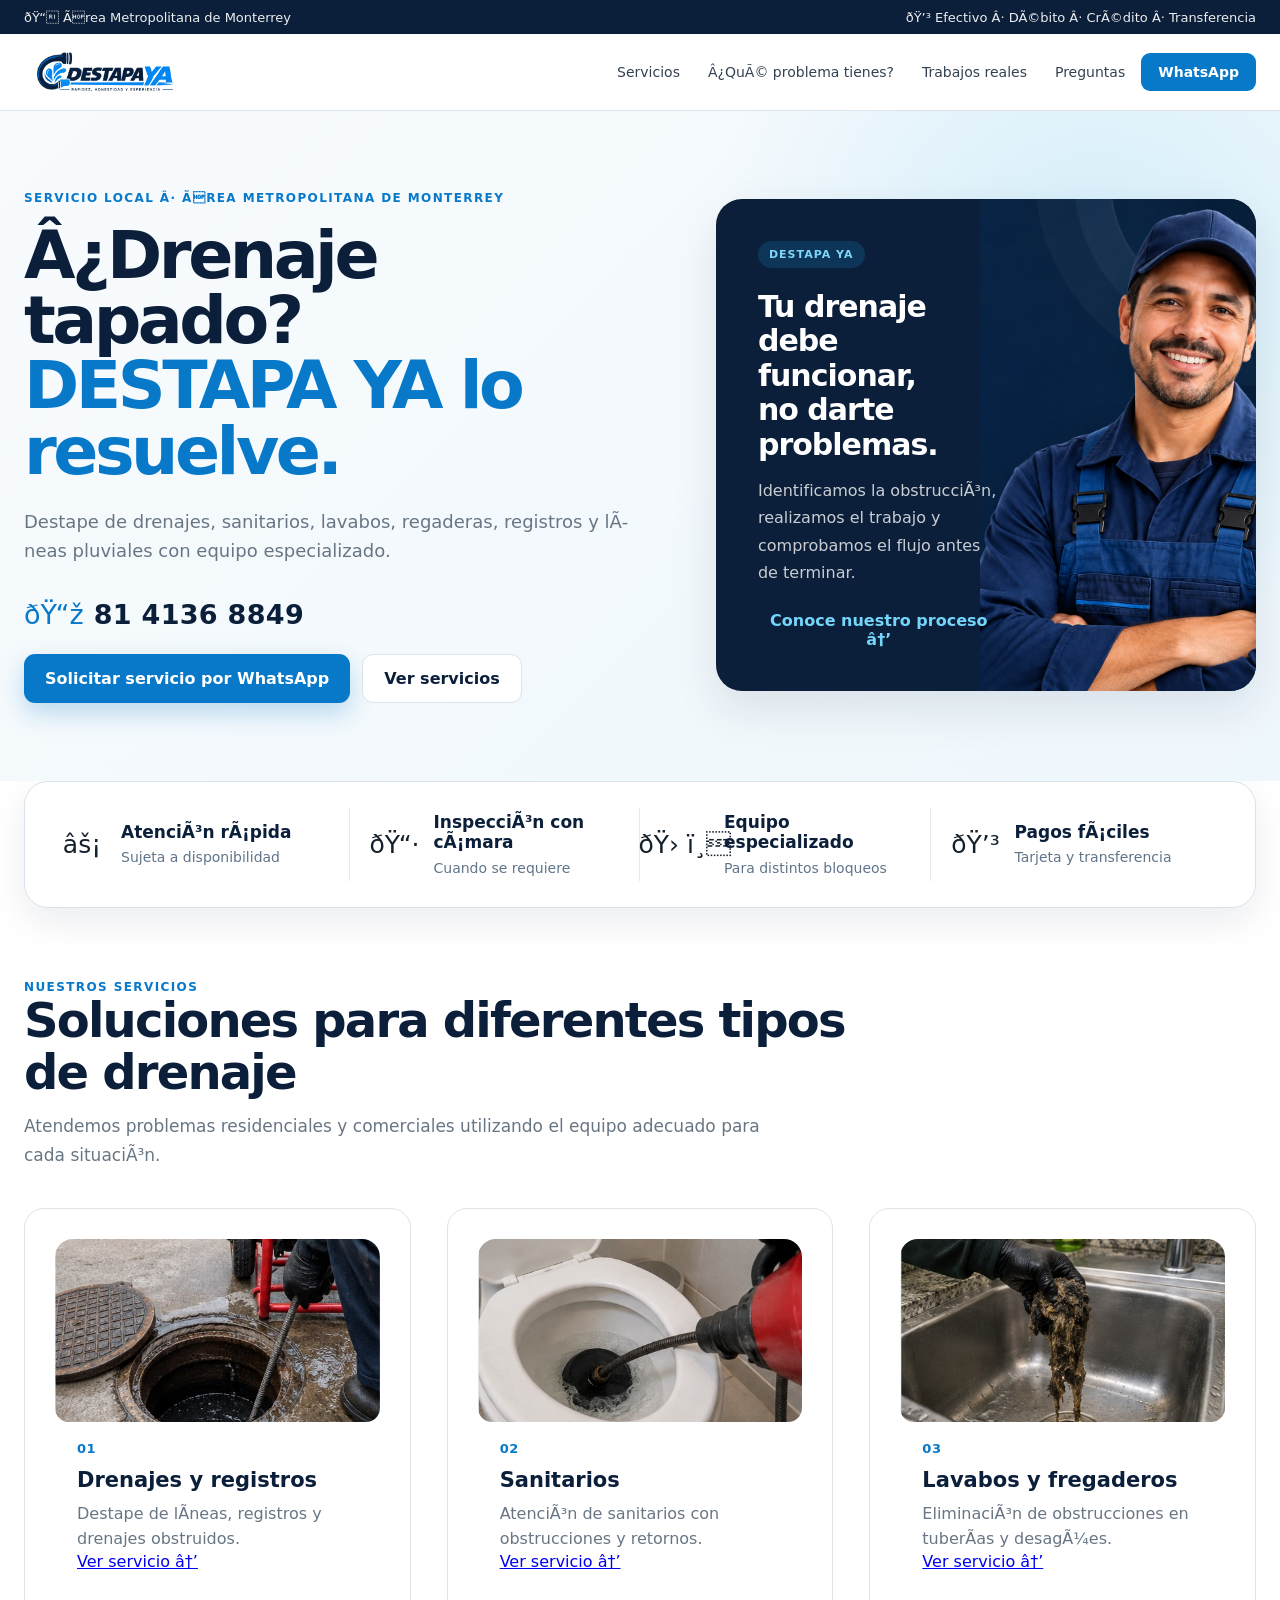
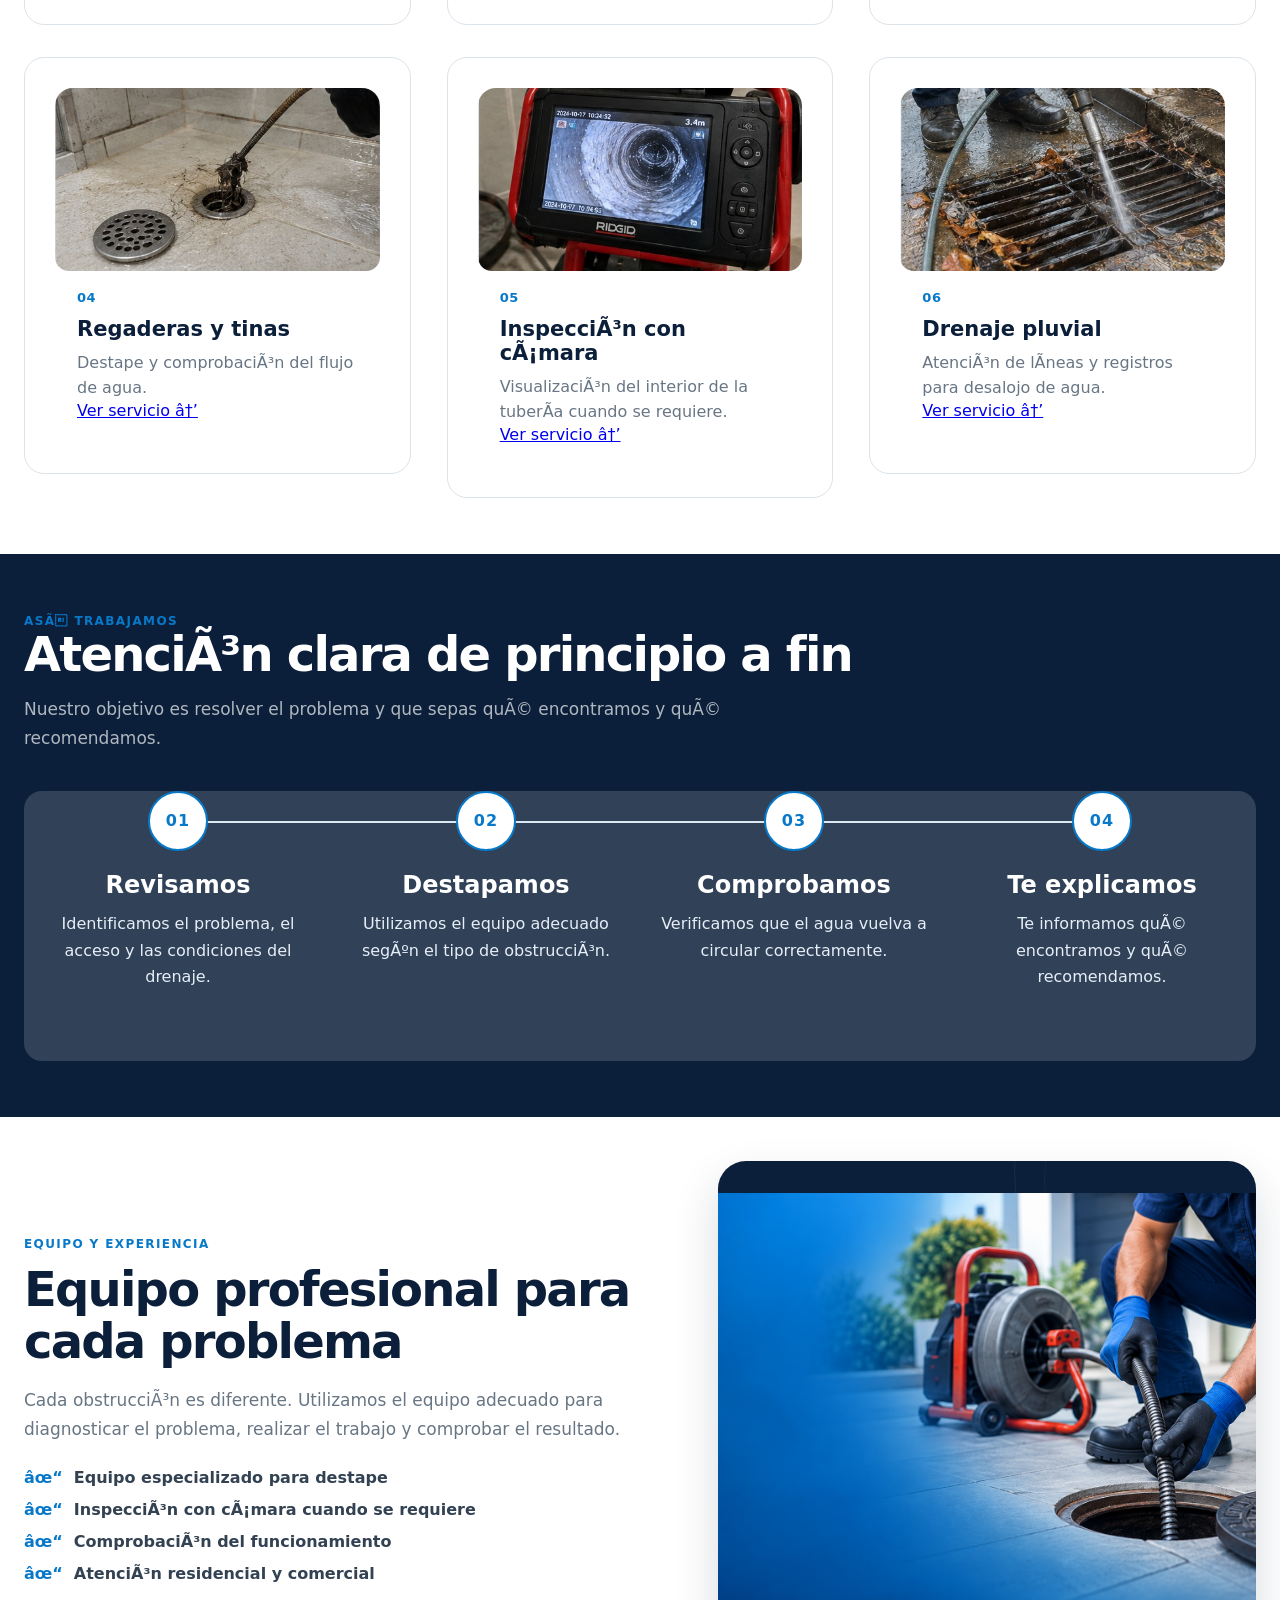
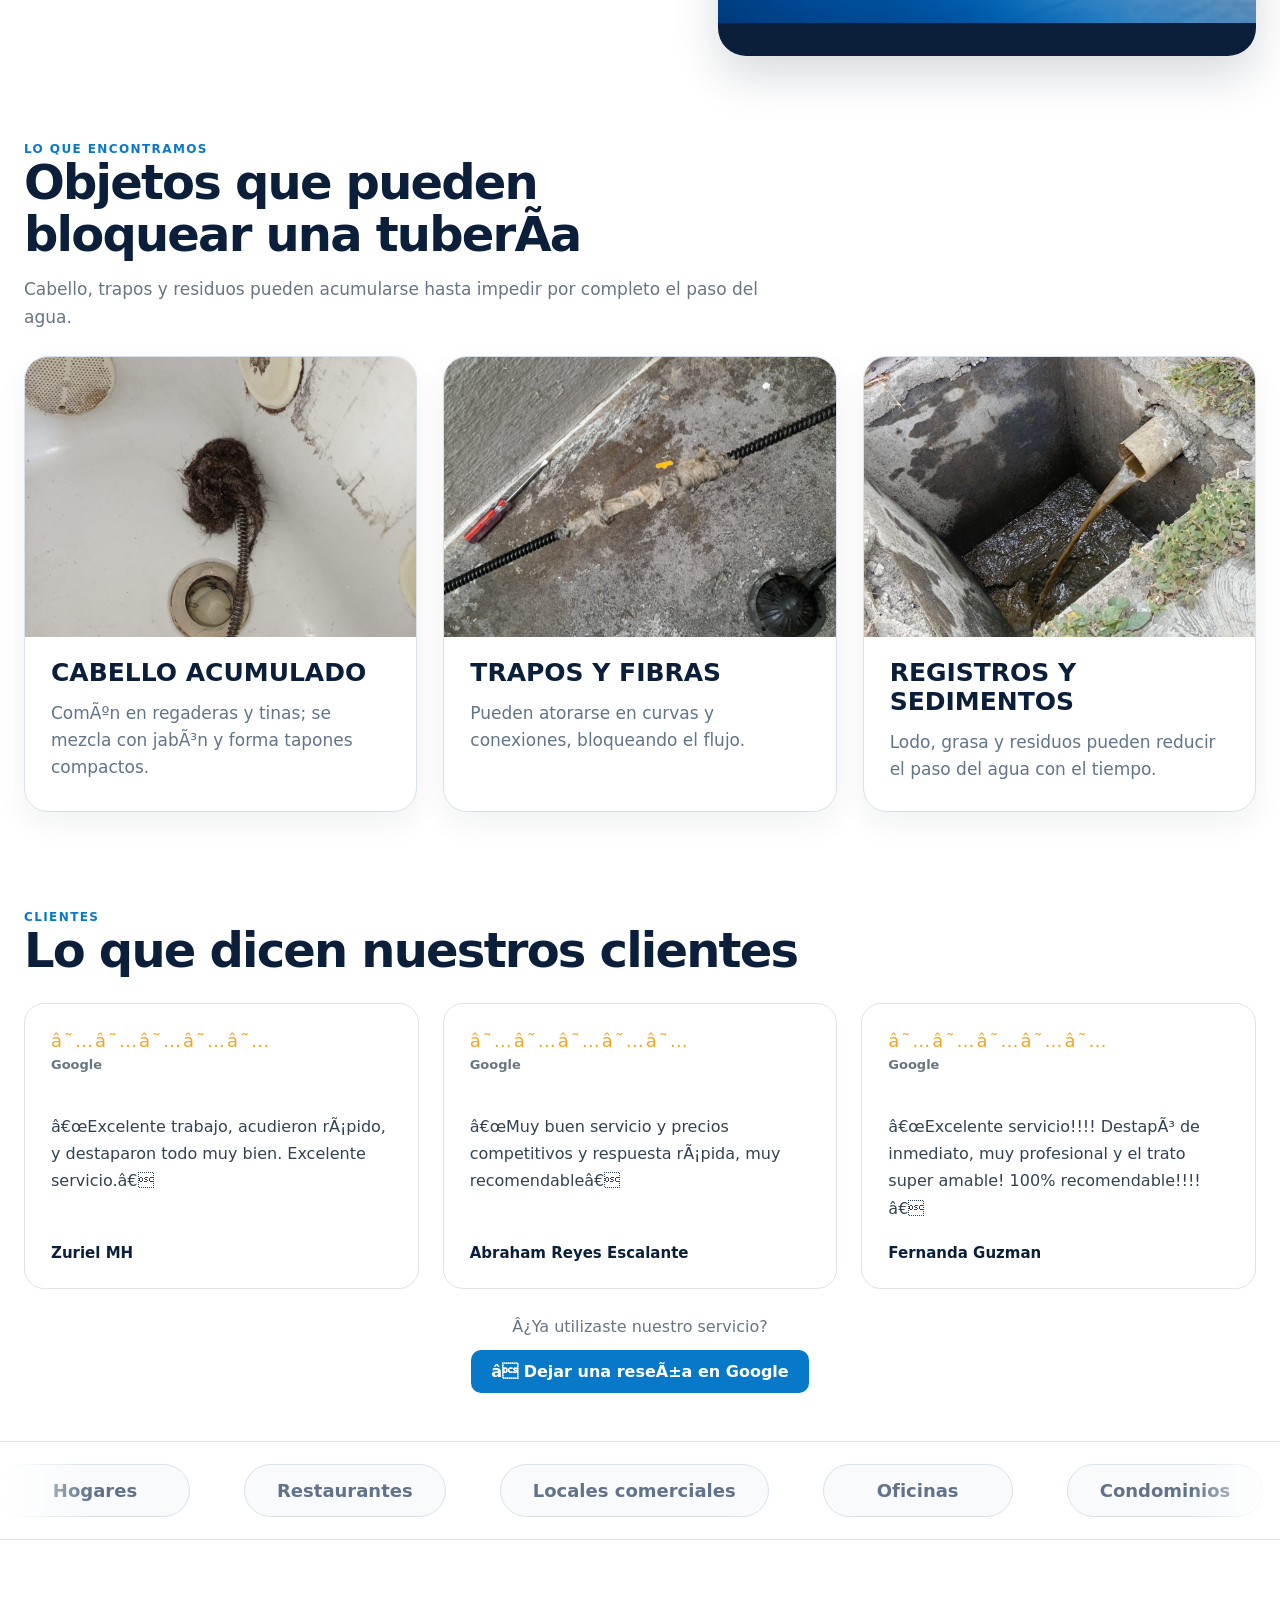
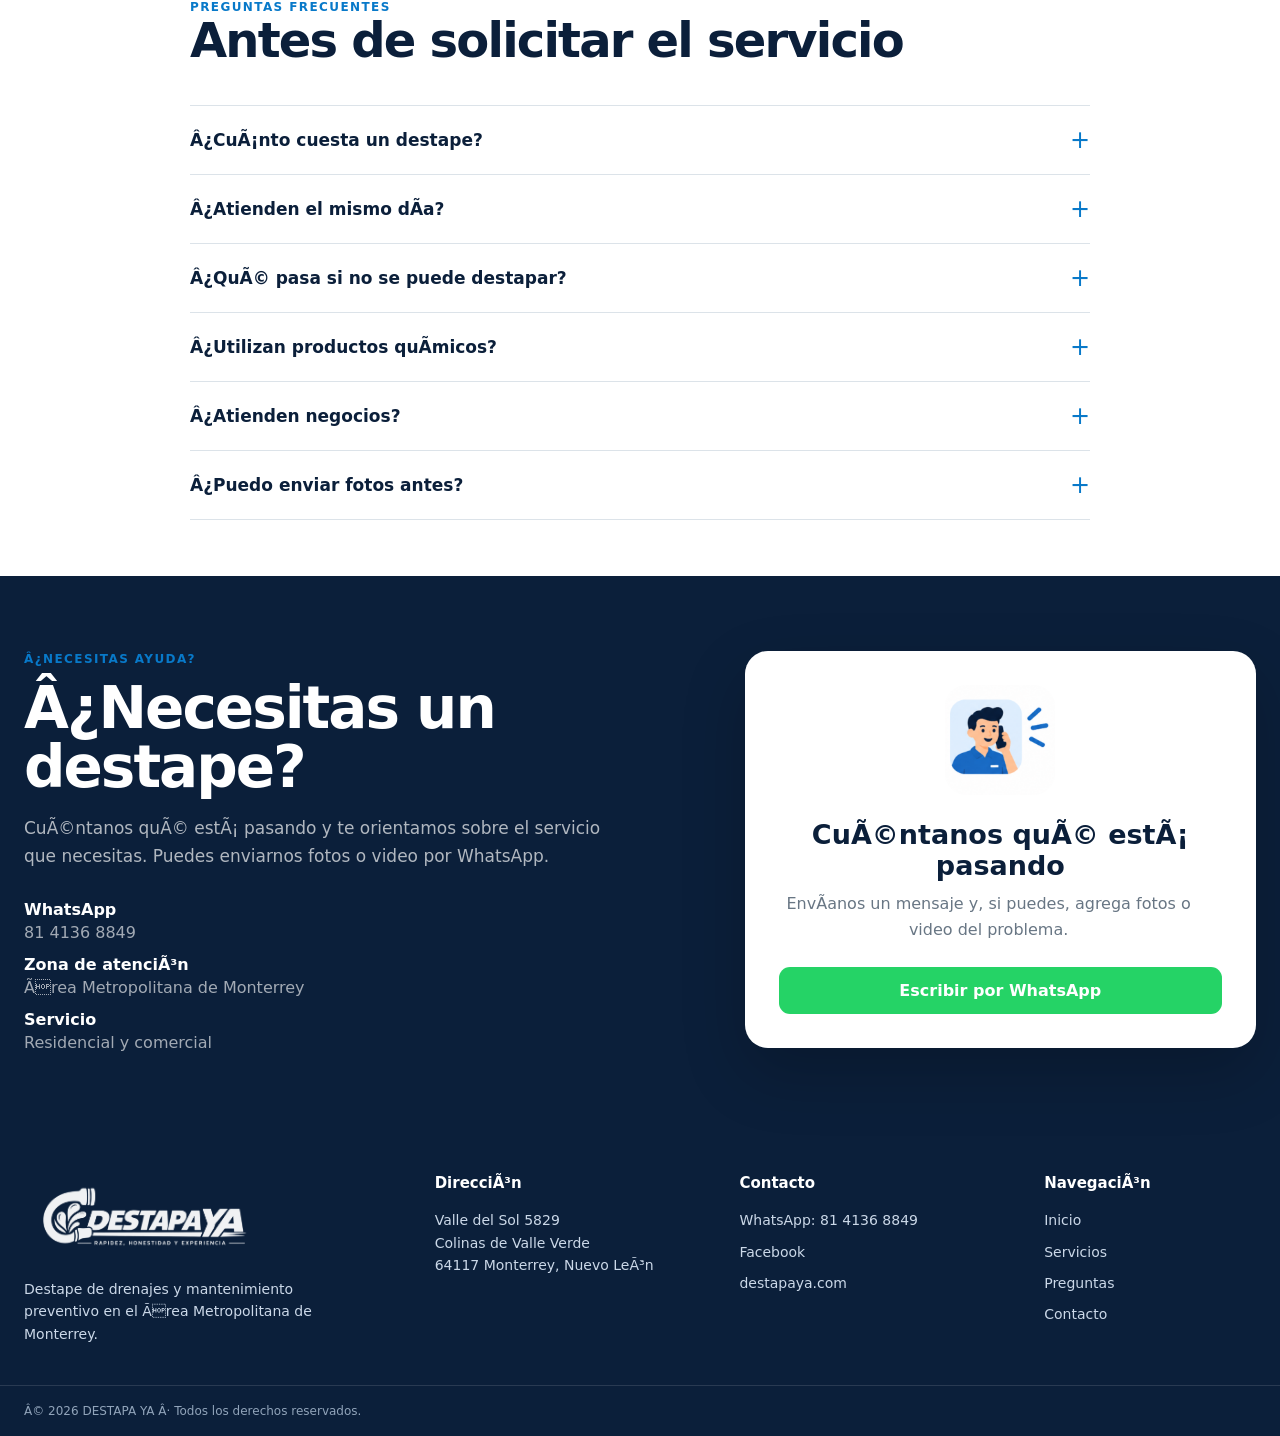
==== commit af98e995: "Enlazar servicios desde la página principal" ====
--- a/index.html
+++ b/index.html
@@ -8,7 +8,7 @@
     <title>Destape de Drenajes en Monterrey | DESTAPA YA</title>
     <meta
       name="description"
-      content="Destape de drenajes en Monterrey y Área Metropolitana. Sanitarios, lavabos, fregaderos, regaderas, registros, drenaje pluvial e inspección con cámara."
+      content="Soluciones en drenajes en Monterrey y Área Metropolitana. Destape de drenajes, sanitarios, lavabos, fregaderos, registros, drenaje pluvial e inspección con cámara."
     />
     <meta name="robots" content="index, follow, max-image-preview:large" />
     <link rel="canonical" href="https://destapaya.com/" />
@@ -86,7 +86,7 @@
         ]
       }
     </script>
-    <script type="module" crossorigin src="/assets/index-Bq4ceac2.js"></script>
+    <script type="module" crossorigin src="/assets/index-hGTp2zTF.js"></script>
     <link rel="stylesheet" crossorigin href="/assets/index-CAGH8Vyy.css">
   </head>
   <body>
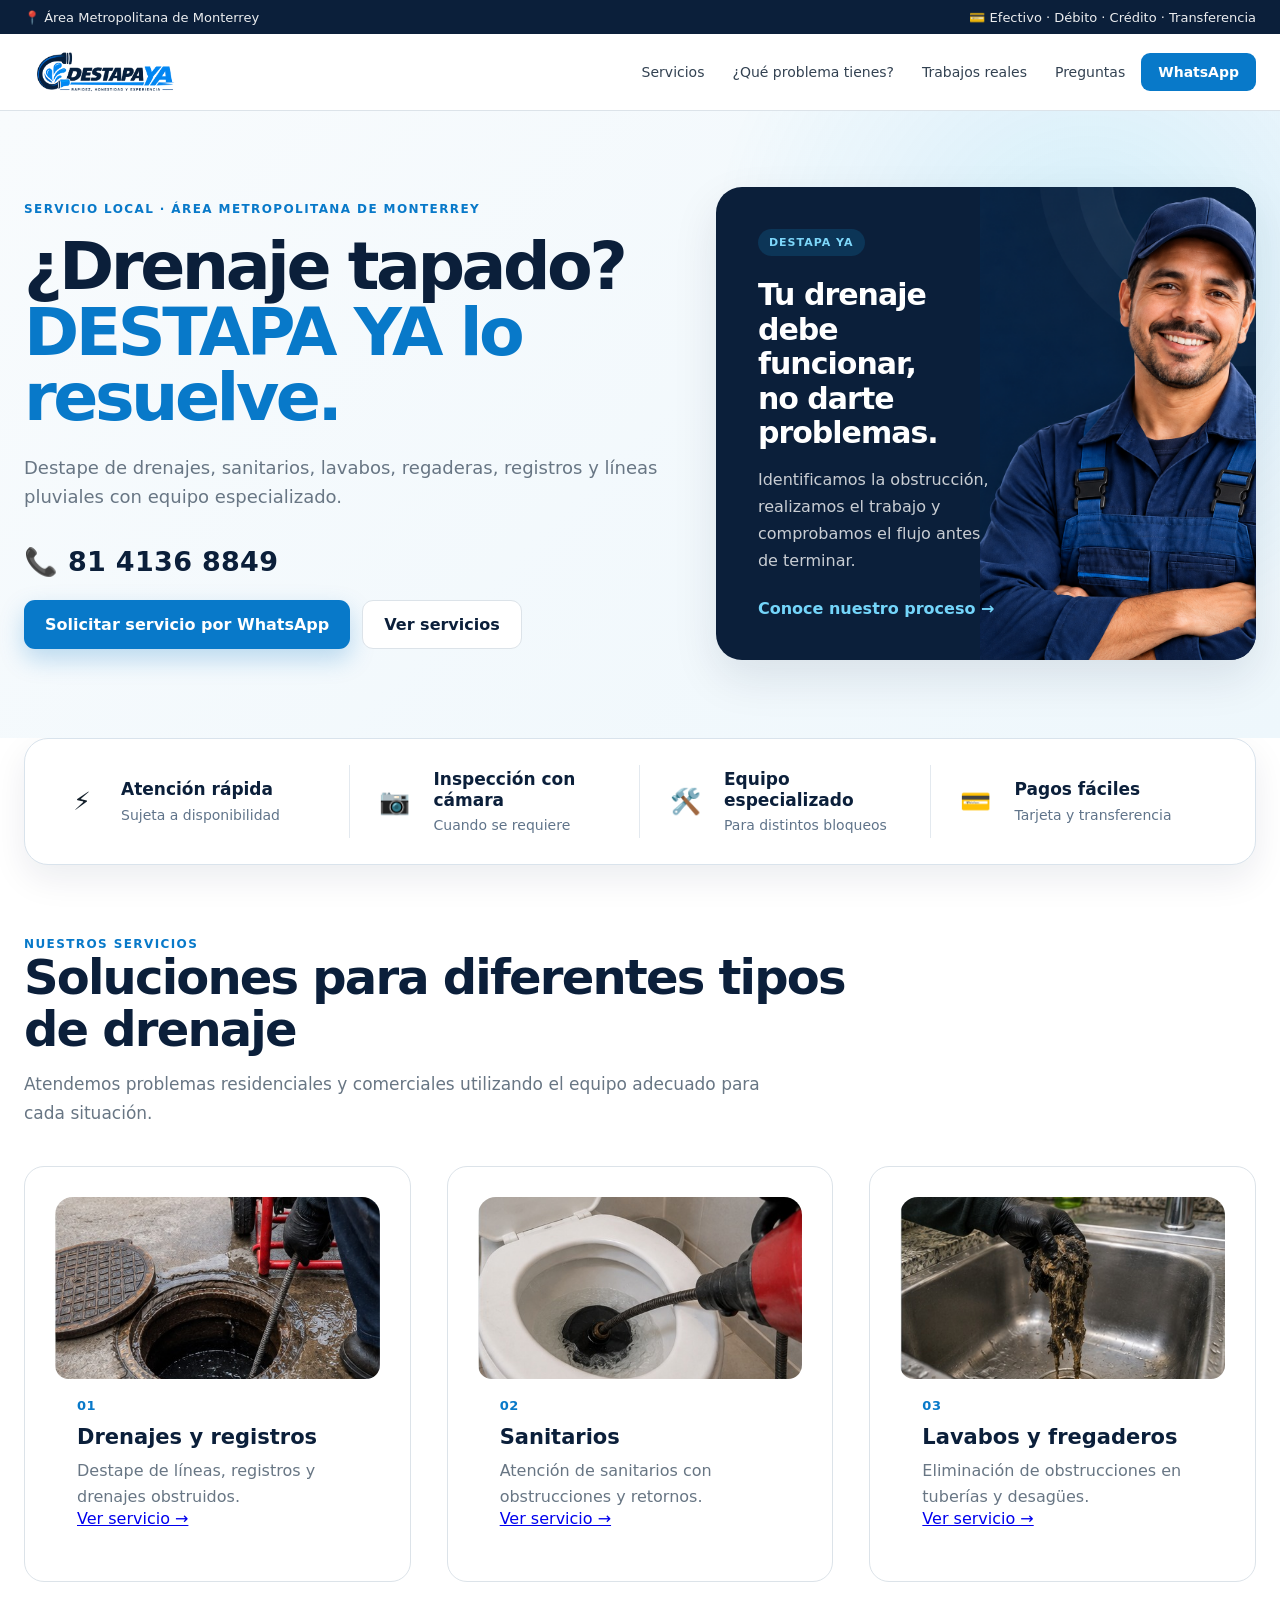
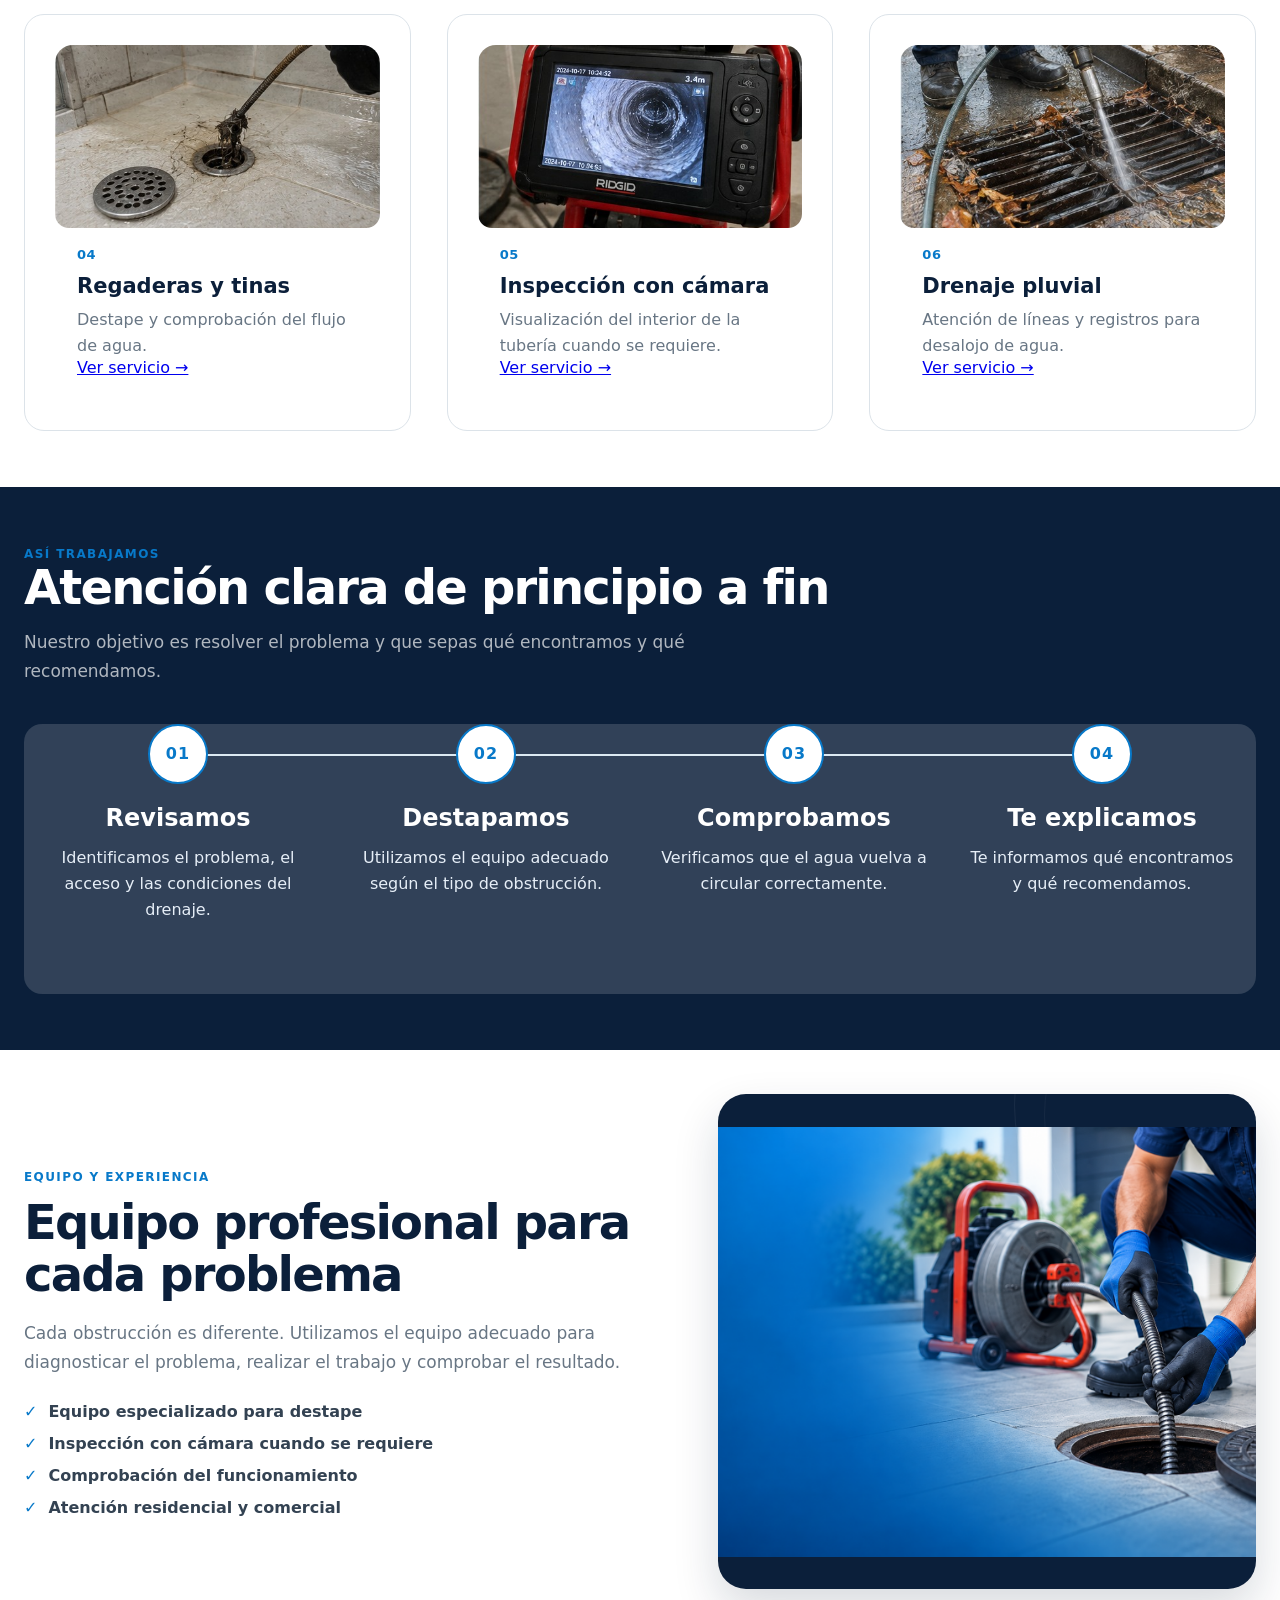
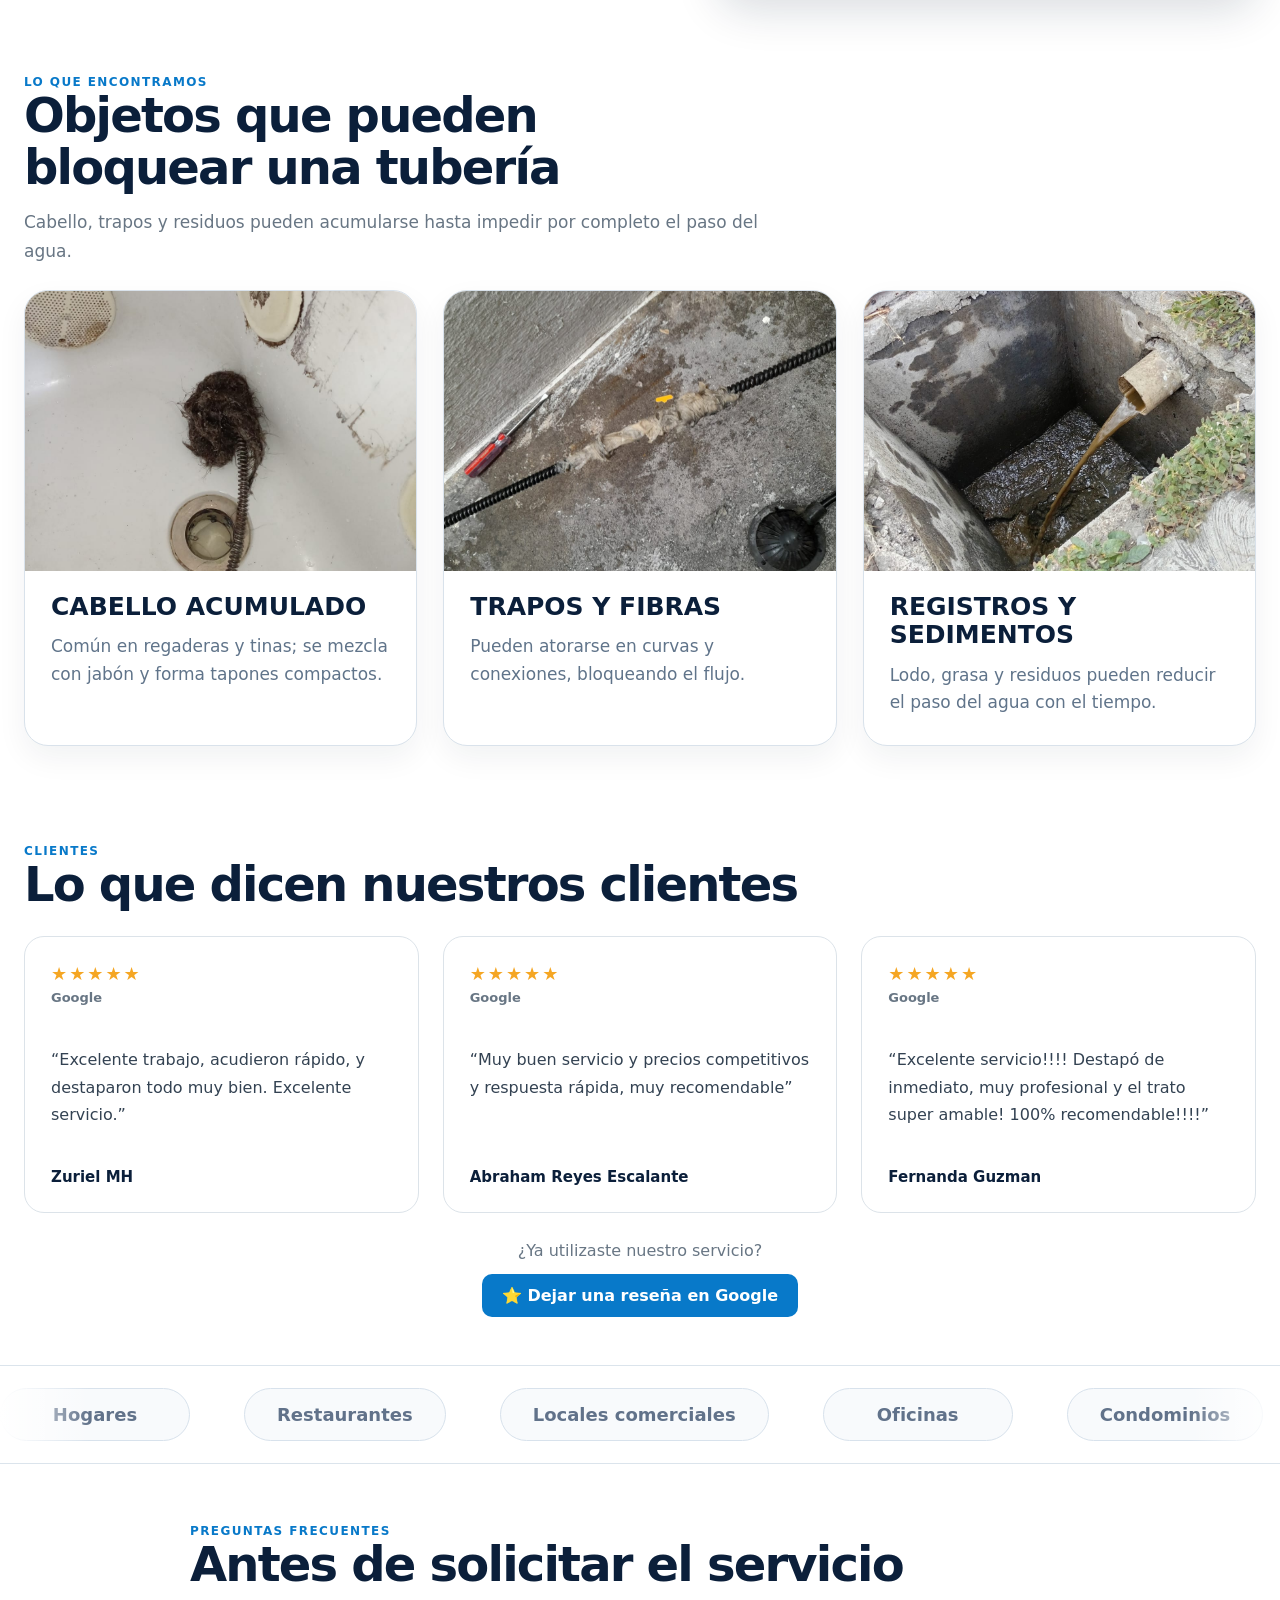
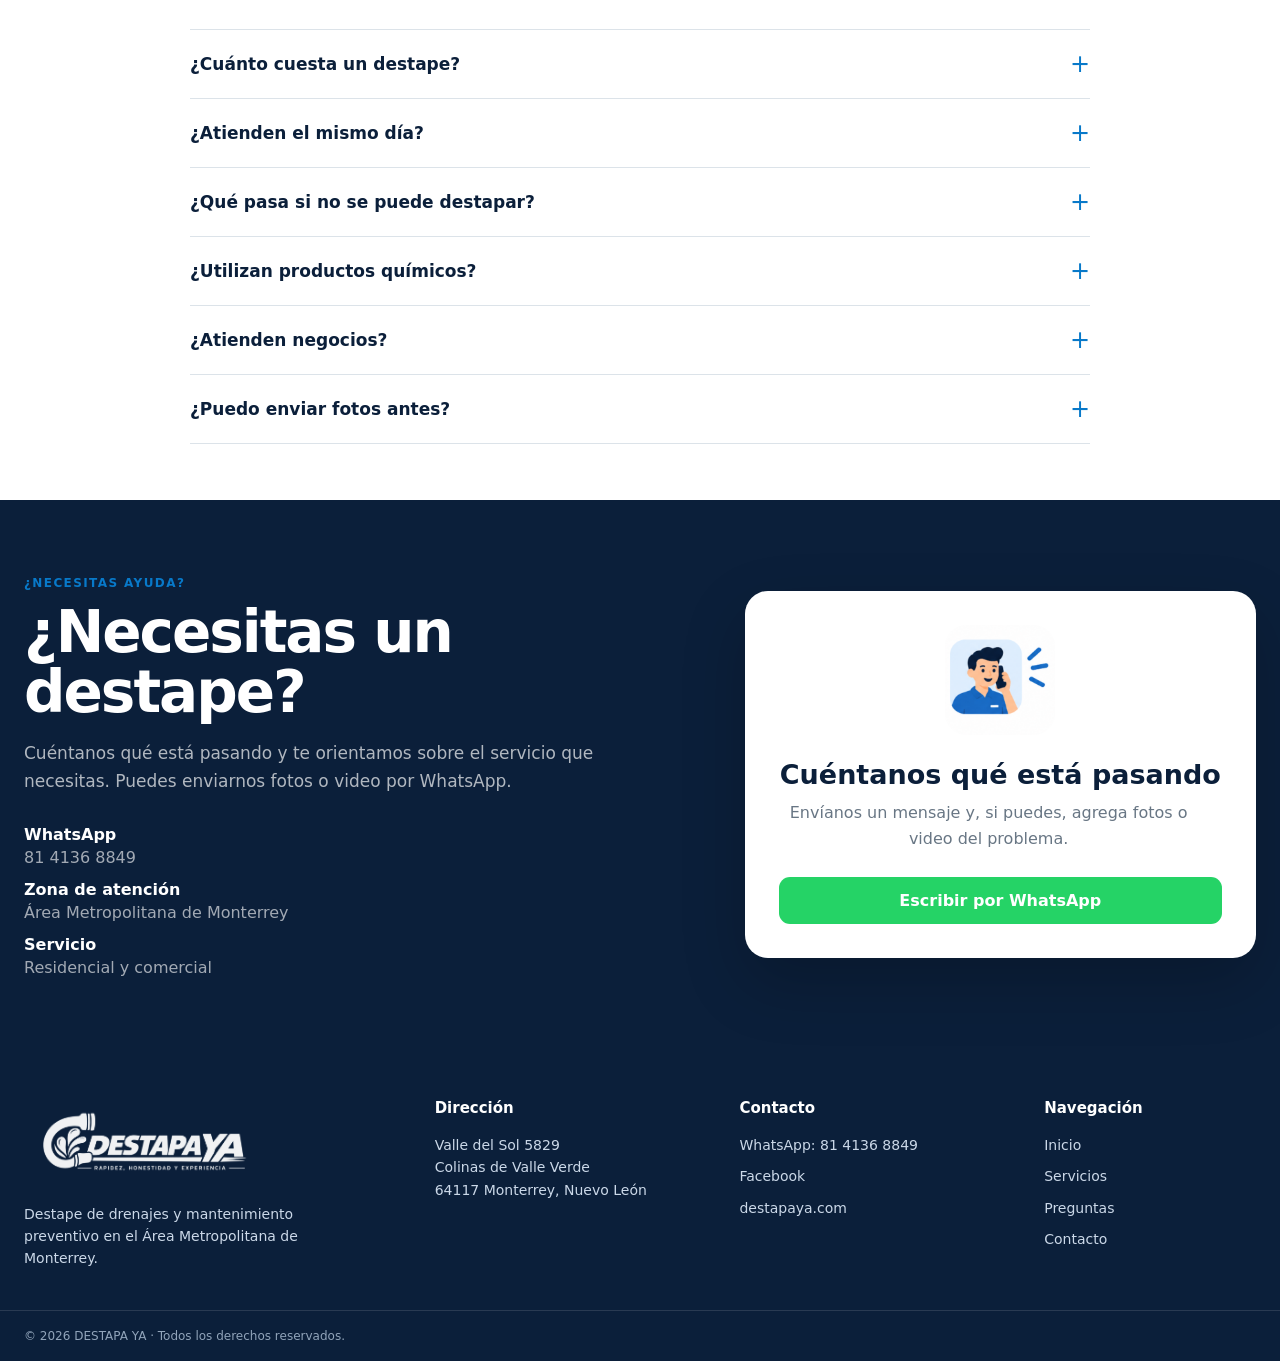
==== commit aefaf0f6: "Corregir codificacion y enlaces de servicios en Home" ====
--- a/index.html
+++ b/index.html
@@ -8,7 +8,7 @@
     <title>Destape de Drenajes en Monterrey | DESTAPA YA</title>
     <meta
       name="description"
-      content="Soluciones en drenajes en Monterrey y Área Metropolitana. Destape de drenajes, sanitarios, lavabos, fregaderos, registros, drenaje pluvial e inspección con cámara."
+      content="Destape de drenajes en Monterrey y Área Metropolitana. Sanitarios, lavabos, fregaderos, regaderas, registros, drenaje pluvial e inspección con cámara."
     />
     <meta name="robots" content="index, follow, max-image-preview:large" />
     <link rel="canonical" href="https://destapaya.com/" />
@@ -86,7 +86,7 @@
         ]
       }
     </script>
-    <script type="module" crossorigin src="/assets/index-hGTp2zTF.js"></script>
+    <script type="module" crossorigin src="/assets/index-DKmuc9nK.js"></script>
     <link rel="stylesheet" crossorigin href="/assets/index-CAGH8Vyy.css">
   </head>
   <body>
